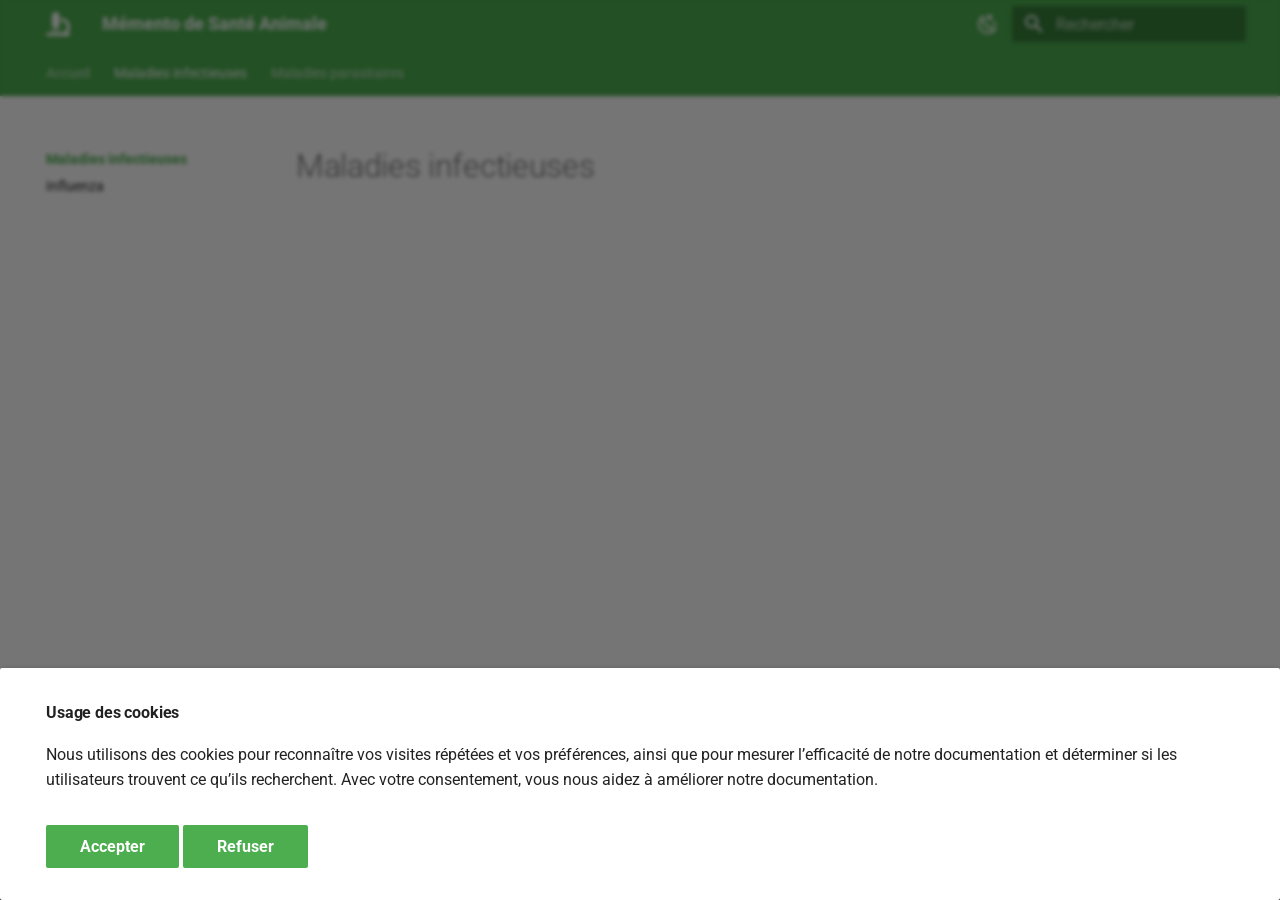
==== maladies_infectieuses/index.html @ 8d5abc20 "Deployed 63d54c4 with MkDocs version: 1.6.1" ====
<!doctype html>
<html lang="fr" class="no-js">
  <head>
    
      <meta charset="utf-8">
      <meta name="viewport" content="width=device-width,initial-scale=1">
      
        <meta name="description" content="Mémento destiné aux technicien(ne)s de laboratoire en Santé Animale">
      
      
        <meta name="author" content="Olivier ROGER">
      
      
        <link rel="canonical" href="https://olivier-roger-vet.github.io/sante-animale-tech/maladies_infectieuses/index.html">
      
      
        <link rel="prev" href="../index.html">
      
      
        <link rel="next" href="influenza.html">
      
      
      <link rel="icon" href="../assets/images/favicon.png">
      <meta name="generator" content="mkdocs-1.6.1, mkdocs-material-9.5.20">
    
    
      
        <title>Maladies infectieuses - Mémento de Santé Animale</title>
      
    
    
      <link rel="stylesheet" href="../assets/stylesheets/main.66ac8b77.min.css">
      
        
        <link rel="stylesheet" href="../assets/stylesheets/palette.06af60db.min.css">
      
      

  
  
  
  
  <style>:root{--md-annotation-icon:url('data:image/svg+xml;charset=utf-8,<svg xmlns="http://www.w3.org/2000/svg" viewBox="0 0 24 24"><path d="M12 20c-4.41 0-8-3.59-8-8s3.59-8 8-8 8 3.59 8 8-3.59 8-8 8m0-18A10 10 0 0 0 2 12a10 10 0 0 0 10 10 10 10 0 0 0 10-10A10 10 0 0 0 12 2m1 5h-2v4H7v2h4v4h2v-4h4v-2h-4V7Z"/></svg>');}</style>


    
    
      
    
    
      
        
        
        <link rel="preconnect" href="https://fonts.gstatic.com" crossorigin>
        <link rel="stylesheet" href="https://fonts.googleapis.com/css?family=Roboto:300,300i,400,400i,700,700i%7CRoboto+Mono:400,400i,700,700i&display=fallback">
        <style>:root{--md-text-font:"Roboto";--md-code-font:"Roboto Mono"}</style>
      
    
    
      <link rel="stylesheet" href="../stylesheets/extra.css">
    
    <script>__md_scope=new URL("..",location),__md_hash=e=>[...e].reduce((e,_)=>(e<<5)-e+_.charCodeAt(0),0),__md_get=(e,_=localStorage,t=__md_scope)=>JSON.parse(_.getItem(t.pathname+"."+e)),__md_set=(e,_,t=localStorage,a=__md_scope)=>{try{t.setItem(a.pathname+"."+e,JSON.stringify(_))}catch(e){}}</script>
    
      

    
    
    
  </head>
  
  
    
    
      
    
    
    
    
    <body dir="ltr" data-md-color-scheme="default" data-md-color-primary="green" data-md-color-accent="pink">
  
    
    <input class="md-toggle" data-md-toggle="drawer" type="checkbox" id="__drawer" autocomplete="off">
    <input class="md-toggle" data-md-toggle="search" type="checkbox" id="__search" autocomplete="off">
    <label class="md-overlay" for="__drawer"></label>
    <div data-md-component="skip">
      
        
        <a href="#maladies-infectieuses" class="md-skip">
          Aller au contenu
        </a>
      
    </div>
    <div data-md-component="announce">
      
    </div>
    
    
      

<header class="md-header" data-md-component="header">
  <nav class="md-header__inner md-grid" aria-label="En-tête">
    <a href="../index.html" title="Mémento de Santé Animale" class="md-header__button md-logo" aria-label="Mémento de Santé Animale" data-md-component="logo">
      
  
  <svg xmlns="http://www.w3.org/2000/svg" viewBox="0 0 512 512"><!--! Font Awesome Free 6.5.2 by @fontawesome - https://fontawesome.com License - https://fontawesome.com/license/free (Icons: CC BY 4.0, Fonts: SIL OFL 1.1, Code: MIT License) Copyright 2024 Fonticons, Inc.--><path d="M160 32c0-17.7 14.3-32 32-32h32c17.7 0 32 14.3 32 32 17.7 0 32 14.3 32 32v224c0 17.7-14.3 32-32 32 0 17.7-14.3 32-32 32h-32c-17.7 0-32-14.3-32-32-17.7 0-32-14.3-32-32V64c0-17.7 14.3-32 32-32zM32 448h288c70.7 0 128-57.3 128-128s-57.3-128-128-128v-64c106 0 192 86 192 192 0 49.2-18.5 94-48.9 128H480c17.7 0 32 14.3 32 32s-14.3 32-32 32H32c-17.7 0-32-14.3-32-32s14.3-32 32-32zm80-64h192c8.8 0 16 7.2 16 16s-7.2 16-16 16H112c-8.8 0-16-7.2-16-16s7.2-16 16-16z"/></svg>

    </a>
    <label class="md-header__button md-icon" for="__drawer">
      
      <svg xmlns="http://www.w3.org/2000/svg" viewBox="0 0 24 24"><path d="M3 6h18v2H3V6m0 5h18v2H3v-2m0 5h18v2H3v-2Z"/></svg>
    </label>
    <div class="md-header__title" data-md-component="header-title">
      <div class="md-header__ellipsis">
        <div class="md-header__topic">
          <span class="md-ellipsis">
            Mémento de Santé Animale
          </span>
        </div>
        <div class="md-header__topic" data-md-component="header-topic">
          <span class="md-ellipsis">
            
              Maladies infectieuses
            
          </span>
        </div>
      </div>
    </div>
    
      
        <form class="md-header__option" data-md-component="palette">
  
    
    
    
    <input class="md-option" data-md-color-media="(prefers-color-scheme: light)" data-md-color-scheme="default" data-md-color-primary="green" data-md-color-accent="pink"  aria-label="Afficher le mode sombre"  type="radio" name="__palette" id="__palette_0">
    
      <label class="md-header__button md-icon" title="Afficher le mode sombre" for="__palette_1" hidden>
        <svg xmlns="http://www.w3.org/2000/svg" viewBox="0 0 24 24"><path d="m17.75 4.09-2.53 1.94.91 3.06-2.63-1.81-2.63 1.81.91-3.06-2.53-1.94L12.44 4l1.06-3 1.06 3 3.19.09m3.5 6.91-1.64 1.25.59 1.98-1.7-1.17-1.7 1.17.59-1.98L15.75 11l2.06-.05L18.5 9l.69 1.95 2.06.05m-2.28 4.95c.83-.08 1.72 1.1 1.19 1.85-.32.45-.66.87-1.08 1.27C15.17 23 8.84 23 4.94 19.07c-3.91-3.9-3.91-10.24 0-14.14.4-.4.82-.76 1.27-1.08.75-.53 1.93.36 1.85 1.19-.27 2.86.69 5.83 2.89 8.02a9.96 9.96 0 0 0 8.02 2.89m-1.64 2.02a12.08 12.08 0 0 1-7.8-3.47c-2.17-2.19-3.33-5-3.49-7.82-2.81 3.14-2.7 7.96.31 10.98 3.02 3.01 7.84 3.12 10.98.31Z"/></svg>
      </label>
    
  
    
    
    
    <input class="md-option" data-md-color-media="(prefers-color-scheme: dark)" data-md-color-scheme="slate" data-md-color-primary="blue" data-md-color-accent="pink"  aria-label="Afficher le mode clair"  type="radio" name="__palette" id="__palette_1">
    
      <label class="md-header__button md-icon" title="Afficher le mode clair" for="__palette_0" hidden>
        <svg xmlns="http://www.w3.org/2000/svg" viewBox="0 0 24 24"><path d="M12 7a5 5 0 0 1 5 5 5 5 0 0 1-5 5 5 5 0 0 1-5-5 5 5 0 0 1 5-5m0 2a3 3 0 0 0-3 3 3 3 0 0 0 3 3 3 3 0 0 0 3-3 3 3 0 0 0-3-3m0-7 2.39 3.42C13.65 5.15 12.84 5 12 5c-.84 0-1.65.15-2.39.42L12 2M3.34 7l4.16-.35A7.2 7.2 0 0 0 5.94 8.5c-.44.74-.69 1.5-.83 2.29L3.34 7m.02 10 1.76-3.77a7.131 7.131 0 0 0 2.38 4.14L3.36 17M20.65 7l-1.77 3.79a7.023 7.023 0 0 0-2.38-4.15l4.15.36m-.01 10-4.14.36c.59-.51 1.12-1.14 1.54-1.86.42-.73.69-1.5.83-2.29L20.64 17M12 22l-2.41-3.44c.74.27 1.55.44 2.41.44.82 0 1.63-.17 2.37-.44L12 22Z"/></svg>
      </label>
    
  
</form>
      
    
    
      <script>var media,input,key,value,palette=__md_get("__palette");if(palette&&palette.color){"(prefers-color-scheme)"===palette.color.media&&(media=matchMedia("(prefers-color-scheme: light)"),input=document.querySelector(media.matches?"[data-md-color-media='(prefers-color-scheme: light)']":"[data-md-color-media='(prefers-color-scheme: dark)']"),palette.color.media=input.getAttribute("data-md-color-media"),palette.color.scheme=input.getAttribute("data-md-color-scheme"),palette.color.primary=input.getAttribute("data-md-color-primary"),palette.color.accent=input.getAttribute("data-md-color-accent"));for([key,value]of Object.entries(palette.color))document.body.setAttribute("data-md-color-"+key,value)}</script>
    
    
    
      <label class="md-header__button md-icon" for="__search">
        
        <svg xmlns="http://www.w3.org/2000/svg" viewBox="0 0 24 24"><path d="M9.5 3A6.5 6.5 0 0 1 16 9.5c0 1.61-.59 3.09-1.56 4.23l.27.27h.79l5 5-1.5 1.5-5-5v-.79l-.27-.27A6.516 6.516 0 0 1 9.5 16 6.5 6.5 0 0 1 3 9.5 6.5 6.5 0 0 1 9.5 3m0 2C7 5 5 7 5 9.5S7 14 9.5 14 14 12 14 9.5 12 5 9.5 5Z"/></svg>
      </label>
      <div class="md-search" data-md-component="search" role="dialog">
  <label class="md-search__overlay" for="__search"></label>
  <div class="md-search__inner" role="search">
    <form class="md-search__form" name="search">
      <input type="text" class="md-search__input" name="query" aria-label="Rechercher" placeholder="Rechercher" autocapitalize="off" autocorrect="off" autocomplete="off" spellcheck="false" data-md-component="search-query" required>
      <label class="md-search__icon md-icon" for="__search">
        
        <svg xmlns="http://www.w3.org/2000/svg" viewBox="0 0 24 24"><path d="M9.5 3A6.5 6.5 0 0 1 16 9.5c0 1.61-.59 3.09-1.56 4.23l.27.27h.79l5 5-1.5 1.5-5-5v-.79l-.27-.27A6.516 6.516 0 0 1 9.5 16 6.5 6.5 0 0 1 3 9.5 6.5 6.5 0 0 1 9.5 3m0 2C7 5 5 7 5 9.5S7 14 9.5 14 14 12 14 9.5 12 5 9.5 5Z"/></svg>
        
        <svg xmlns="http://www.w3.org/2000/svg" viewBox="0 0 24 24"><path d="M20 11v2H8l5.5 5.5-1.42 1.42L4.16 12l7.92-7.92L13.5 5.5 8 11h12Z"/></svg>
      </label>
      <nav class="md-search__options" aria-label="Recherche">
        
          <a href="javascript:void(0)" class="md-search__icon md-icon" title="Partager" aria-label="Partager" data-clipboard data-clipboard-text="" data-md-component="search-share" tabindex="-1">
            
            <svg xmlns="http://www.w3.org/2000/svg" viewBox="0 0 24 24"><path d="M18 16.08c-.76 0-1.44.3-1.96.77L8.91 12.7c.05-.23.09-.46.09-.7 0-.24-.04-.47-.09-.7l7.05-4.11c.54.5 1.25.81 2.04.81a3 3 0 0 0 3-3 3 3 0 0 0-3-3 3 3 0 0 0-3 3c0 .24.04.47.09.7L8.04 9.81C7.5 9.31 6.79 9 6 9a3 3 0 0 0-3 3 3 3 0 0 0 3 3c.79 0 1.5-.31 2.04-.81l7.12 4.15c-.05.21-.08.43-.08.66 0 1.61 1.31 2.91 2.92 2.91 1.61 0 2.92-1.3 2.92-2.91A2.92 2.92 0 0 0 18 16.08Z"/></svg>
          </a>
        
        <button type="reset" class="md-search__icon md-icon" title="Effacer" aria-label="Effacer" tabindex="-1">
          
          <svg xmlns="http://www.w3.org/2000/svg" viewBox="0 0 24 24"><path d="M19 6.41 17.59 5 12 10.59 6.41 5 5 6.41 10.59 12 5 17.59 6.41 19 12 13.41 17.59 19 19 17.59 13.41 12 19 6.41Z"/></svg>
        </button>
      </nav>
      
        <div class="md-search__suggest" data-md-component="search-suggest"></div>
      
    </form>
    <div class="md-search__output">
      <div class="md-search__scrollwrap" data-md-scrollfix>
        <div class="md-search-result" data-md-component="search-result">
          <div class="md-search-result__meta">
            Initialisation de la recherche
          </div>
          <ol class="md-search-result__list" role="presentation"></ol>
        </div>
      </div>
    </div>
  </div>
</div>
    
    
  </nav>
  
</header>
    
    <div class="md-container" data-md-component="container">
      
      
        
          
            
<nav class="md-tabs" aria-label="Onglets" data-md-component="tabs">
  <div class="md-grid">
    <ul class="md-tabs__list">
      
        
  
  
  
    <li class="md-tabs__item">
      <a href="../index.html" class="md-tabs__link">
        
  
    
  
  Accueil

      </a>
    </li>
  

      
        
  
  
    
  
  
    
    
      <li class="md-tabs__item md-tabs__item--active">
        <a href="index.html" class="md-tabs__link">
          
  
    
  
  Maladies infectieuses

        </a>
      </li>
    
  

      
        
  
  
  
    <li class="md-tabs__item">
      <a href="../maladies_parasitaires/index.html" class="md-tabs__link">
        
  
    
  
  Maladies parasitaires

      </a>
    </li>
  

      
    </ul>
  </div>
</nav>
          
        
      
      <main class="md-main" data-md-component="main">
        <div class="md-main__inner md-grid">
          
            
              
              <div class="md-sidebar md-sidebar--primary" data-md-component="sidebar" data-md-type="navigation" >
                <div class="md-sidebar__scrollwrap">
                  <div class="md-sidebar__inner">
                    


  


<nav class="md-nav md-nav--primary md-nav--lifted" aria-label="Navigation" data-md-level="0">
  <label class="md-nav__title" for="__drawer">
    <a href="../index.html" title="Mémento de Santé Animale" class="md-nav__button md-logo" aria-label="Mémento de Santé Animale" data-md-component="logo">
      
  
  <svg xmlns="http://www.w3.org/2000/svg" viewBox="0 0 512 512"><!--! Font Awesome Free 6.5.2 by @fontawesome - https://fontawesome.com License - https://fontawesome.com/license/free (Icons: CC BY 4.0, Fonts: SIL OFL 1.1, Code: MIT License) Copyright 2024 Fonticons, Inc.--><path d="M160 32c0-17.7 14.3-32 32-32h32c17.7 0 32 14.3 32 32 17.7 0 32 14.3 32 32v224c0 17.7-14.3 32-32 32 0 17.7-14.3 32-32 32h-32c-17.7 0-32-14.3-32-32-17.7 0-32-14.3-32-32V64c0-17.7 14.3-32 32-32zM32 448h288c70.7 0 128-57.3 128-128s-57.3-128-128-128v-64c106 0 192 86 192 192 0 49.2-18.5 94-48.9 128H480c17.7 0 32 14.3 32 32s-14.3 32-32 32H32c-17.7 0-32-14.3-32-32s14.3-32 32-32zm80-64h192c8.8 0 16 7.2 16 16s-7.2 16-16 16H112c-8.8 0-16-7.2-16-16s7.2-16 16-16z"/></svg>

    </a>
    Mémento de Santé Animale
  </label>
  
  <ul class="md-nav__list" data-md-scrollfix>
    
      
      
  
  
  
  
    <li class="md-nav__item">
      <a href="../index.html" class="md-nav__link">
        
  
  <span class="md-ellipsis">
    Accueil
  </span>
  

      </a>
    </li>
  

    
      
      
  
  
    
  
  
  
    
    
      
        
          
        
      
        
      
    
    
      
        
        
      
      
    
    
    <li class="md-nav__item md-nav__item--active md-nav__item--section md-nav__item--nested">
      
        
        
        <input class="md-nav__toggle md-toggle " type="checkbox" id="__nav_2" checked>
        
          
          
          <div class="md-nav__link md-nav__container">
            <a href="index.html" class="md-nav__link md-nav__link--active">
              
  
  <span class="md-ellipsis">
    Maladies infectieuses
  </span>
  

            </a>
            
              
              <label class="md-nav__link md-nav__link--active" for="__nav_2" id="__nav_2_label" tabindex="">
                <span class="md-nav__icon md-icon"></span>
              </label>
            
          </div>
        
        <nav class="md-nav" data-md-level="1" aria-labelledby="__nav_2_label" aria-expanded="true">
          <label class="md-nav__title" for="__nav_2">
            <span class="md-nav__icon md-icon"></span>
            Maladies infectieuses
          </label>
          <ul class="md-nav__list" data-md-scrollfix>
            
              
            
              
                
  
  
  
  
    <li class="md-nav__item">
      <a href="influenza.html" class="md-nav__link">
        
  
  <span class="md-ellipsis">
    Influenza
  </span>
  

      </a>
    </li>
  

              
            
          </ul>
        </nav>
      
    </li>
  

    
      
      
  
  
  
  
    <li class="md-nav__item">
      <a href="../maladies_parasitaires/index.html" class="md-nav__link">
        
  
  <span class="md-ellipsis">
    Maladies parasitaires
  </span>
  

      </a>
    </li>
  

    
  </ul>
</nav>
                  </div>
                </div>
              </div>
            
            
              
              <div class="md-sidebar md-sidebar--secondary" data-md-component="sidebar" data-md-type="toc" >
                <div class="md-sidebar__scrollwrap">
                  <div class="md-sidebar__inner">
                    

<nav class="md-nav md-nav--secondary" aria-label="Table des matières">
  
  
  
    
  
  
</nav>
                  </div>
                </div>
              </div>
            
          
          
            <div class="md-content" data-md-component="content">
              <article class="md-content__inner md-typeset">
                
                  


<h1 id="maladies-infectieuses">Maladies infectieuses</h1>












                
              </article>
            </div>
          
          
<script>var target=document.getElementById(location.hash.slice(1));target&&target.name&&(target.checked=target.name.startsWith("__tabbed_"))</script>
        </div>
        
          <button type="button" class="md-top md-icon" data-md-component="top" hidden>
  
  <svg xmlns="http://www.w3.org/2000/svg" viewBox="0 0 24 24"><path d="M13 20h-2V8l-5.5 5.5-1.42-1.42L12 4.16l7.92 7.92-1.42 1.42L13 8v12Z"/></svg>
  Retour en haut de la page
</button>
        
      </main>
      
        <footer class="md-footer">
  
    
      
      <nav class="md-footer__inner md-grid" aria-label="Pied de page" >
        
          
          <a href="../index.html" class="md-footer__link md-footer__link--prev" aria-label="Précédent: Accueil">
            <div class="md-footer__button md-icon">
              
              <svg xmlns="http://www.w3.org/2000/svg" viewBox="0 0 24 24"><path d="M20 11v2H8l5.5 5.5-1.42 1.42L4.16 12l7.92-7.92L13.5 5.5 8 11h12Z"/></svg>
            </div>
            <div class="md-footer__title">
              <span class="md-footer__direction">
                Précédent
              </span>
              <div class="md-ellipsis">
                Accueil
              </div>
            </div>
          </a>
        
        
          
          <a href="influenza.html" class="md-footer__link md-footer__link--next" aria-label="Suivant: Influenza">
            <div class="md-footer__title">
              <span class="md-footer__direction">
                Suivant
              </span>
              <div class="md-ellipsis">
                Influenza
              </div>
            </div>
            <div class="md-footer__button md-icon">
              
              <svg xmlns="http://www.w3.org/2000/svg" viewBox="0 0 24 24"><path d="M4 11v2h12l-5.5 5.5 1.42 1.42L19.84 12l-7.92-7.92L10.5 5.5 16 11H4Z"/></svg>
            </div>
          </a>
        
      </nav>
    
  
  <div class="md-footer-meta md-typeset">
    <div class="md-footer-meta__inner md-grid">
      <div class="md-copyright">
  
    <div class="md-copyright__highlight">
      Copyright &copy; 2026 Olivier ROGER
    </div>
  
  
</div>
      
    </div>
  </div>
</footer>
      
    </div>
    <div class="md-dialog" data-md-component="dialog">
      <div class="md-dialog__inner md-typeset"></div>
    </div>
    
    
      <div class="md-consent" data-md-component="consent" id="__consent" hidden>
        <div class="md-consent__overlay"></div>
        <aside class="md-consent__inner">
          <form class="md-consent__form md-grid md-typeset" name="consent">
            





  

<h4>Usage des cookies</h4>
<p>Nous utilisons des cookies pour reconnaître vos visites répétées et vos préférences, ainsi que pour mesurer l’efficacité de notre documentation et déterminer si les utilisateurs trouvent ce qu’ils recherchent. Avec votre consentement, vous nous aidez à améliorer notre documentation.</p>
<input class="md-toggle" type="checkbox" id="__settings" checked>
<div class="md-consent__settings">
  <ul class="task-list">
    
  </ul>
</div>
<div class="md-consent__controls">
  
    
      <button class="md-button md-button--primary">Accepter</button>
    
    
    
  
    
    
      <button type="reset" class="md-button md-button--primary">Refuser</button>
    
    
  
</div>
          </form>
        </aside>
      </div>
      <script>var consent=__md_get("__consent");if(consent)for(var input of document.forms.consent.elements)input.name&&(input.checked=consent[input.name]||!1);else"file:"!==location.protocol&&setTimeout(function(){document.querySelector("[data-md-component=consent]").hidden=!1},250);var action,form=document.forms.consent;for(action of["submit","reset"])form.addEventListener(action,function(e){if(e.preventDefault(),"reset"===e.type)for(var n of document.forms.consent.elements)n.name&&(n.checked=!1);__md_set("__consent",Object.fromEntries(Array.from(new FormData(form).keys()).map(function(e){return[e,!0]}))),location.hash="",location.reload()})</script>
    
    <script id="__config" type="application/json">{"base": "..", "features": ["announce.dismiss", "content.action.edit", "content.action.view", "content.code.annotate", "content.code.copy", "content.tooltips", "navigation.path", "navigation.footer", "navigation.indexes", "navigation.tabs", "navigation.top", "navigation.tracking", "search.highlight", "search.share", "search.suggest", "toc.follow"], "search": "../assets/javascripts/workers/search.b8dbb3d2.min.js", "tags": {"Takeaway": "takeaway"}, "translations": {"clipboard.copied": "Copi\u00e9 dans le presse-papier", "clipboard.copy": "Copier dans le presse-papier", "search.result.more.one": "1 de plus sur cette page", "search.result.more.other": "# de plus sur cette page", "search.result.none": "Aucun document trouv\u00e9", "search.result.one": "1 document trouv\u00e9", "search.result.other": "# documents trouv\u00e9s", "search.result.placeholder": "Taper pour d\u00e9marrer la recherche", "search.result.term.missing": "Non trouv\u00e9", "select.version": "S\u00e9lectionner la version"}}</script>
    
    
      <script src="../assets/javascripts/bundle.dd8806f2.min.js"></script>
      
    
  </body>
</html>
---- assets/stylesheets/main.66ac8b77.min.css ----
@charset "UTF-8";html{-webkit-text-size-adjust:none;-moz-text-size-adjust:none;text-size-adjust:none;box-sizing:border-box}*,:after,:before{box-sizing:inherit}@media (prefers-reduced-motion){*,:after,:before{transition:none!important}}body{margin:0}a,button,input,label{-webkit-tap-highlight-color:transparent}a{color:inherit;text-decoration:none}hr{border:0;box-sizing:initial;display:block;height:.05rem;overflow:visible;padding:0}small{font-size:80%}sub,sup{line-height:1em}img{border-style:none}table{border-collapse:initial;border-spacing:0}td,th{font-weight:400;vertical-align:top}button{background:#0000;border:0;font-family:inherit;font-size:inherit;margin:0;padding:0}input{border:0;outline:none}:root{--md-primary-fg-color:#4051b5;--md-primary-fg-color--light:#5d6cc0;--md-primary-fg-color--dark:#303fa1;--md-primary-bg-color:#fff;--md-primary-bg-color--light:#ffffffb3;--md-accent-fg-color:#526cfe;--md-accent-fg-color--transparent:#526cfe1a;--md-accent-bg-color:#fff;--md-accent-bg-color--light:#ffffffb3}[data-md-color-scheme=default]{color-scheme:light}[data-md-color-scheme=default] img[src$="#gh-dark-mode-only"],[data-md-color-scheme=default] img[src$="#only-dark"]{display:none}:root,[data-md-color-scheme=default]{--md-hue:225deg;--md-default-fg-color:#000000de;--md-default-fg-color--light:#0000008a;--md-default-fg-color--lighter:#00000052;--md-default-fg-color--lightest:#00000012;--md-default-bg-color:#fff;--md-default-bg-color--light:#ffffffb3;--md-default-bg-color--lighter:#ffffff4d;--md-default-bg-color--lightest:#ffffff1f;--md-code-fg-color:#36464e;--md-code-bg-color:#f5f5f5;--md-code-hl-color:#4287ff;--md-code-hl-color--light:#4287ff1a;--md-code-hl-number-color:#d52a2a;--md-code-hl-special-color:#db1457;--md-code-hl-function-color:#a846b9;--md-code-hl-constant-color:#6e59d9;--md-code-hl-keyword-color:#3f6ec6;--md-code-hl-string-color:#1c7d4d;--md-code-hl-name-color:var(--md-code-fg-color);--md-code-hl-operator-color:var(--md-default-fg-color--light);--md-code-hl-punctuation-color:var(--md-default-fg-color--light);--md-code-hl-comment-color:var(--md-default-fg-color--light);--md-code-hl-generic-color:var(--md-default-fg-color--light);--md-code-hl-variable-color:var(--md-default-fg-color--light);--md-typeset-color:var(--md-default-fg-color);--md-typeset-a-color:var(--md-primary-fg-color);--md-typeset-del-color:#f5503d26;--md-typeset-ins-color:#0bd57026;--md-typeset-kbd-color:#fafafa;--md-typeset-kbd-accent-color:#fff;--md-typeset-kbd-border-color:#b8b8b8;--md-typeset-mark-color:#ffff0080;--md-typeset-table-color:#0000001f;--md-typeset-table-color--light:rgba(0,0,0,.035);--md-admonition-fg-color:var(--md-default-fg-color);--md-admonition-bg-color:var(--md-default-bg-color);--md-warning-fg-color:#000000de;--md-warning-bg-color:#ff9;--md-footer-fg-color:#fff;--md-footer-fg-color--light:#ffffffb3;--md-footer-fg-color--lighter:#ffffff73;--md-footer-bg-color:#000000de;--md-footer-bg-color--dark:#00000052;--md-shadow-z1:0 0.2rem 0.5rem #0000000d,0 0 0.05rem #0000001a;--md-shadow-z2:0 0.2rem 0.5rem #0000001a,0 0 0.05rem #00000040;--md-shadow-z3:0 0.2rem 0.5rem #0003,0 0 0.05rem #00000059}.md-icon svg{fill:currentcolor;display:block;height:1.2rem;width:1.2rem}body{-webkit-font-smoothing:antialiased;-moz-osx-font-smoothing:grayscale;--md-text-font-family:var(--md-text-font,_),-apple-system,BlinkMacSystemFont,Helvetica,Arial,sans-serif;--md-code-font-family:var(--md-code-font,_),SFMono-Regular,Consolas,Menlo,monospace}aside,body,input{font-feature-settings:"kern","liga";color:var(--md-typeset-color);font-family:var(--md-text-font-family)}code,kbd,pre{font-feature-settings:"kern";font-family:var(--md-code-font-family)}:root{--md-typeset-table-sort-icon:url('data:image/svg+xml;charset=utf-8,<svg xmlns="http://www.w3.org/2000/svg" viewBox="0 0 24 24"><path d="m18 21-4-4h3V7h-3l4-4 4 4h-3v10h3M2 19v-2h10v2M2 13v-2h7v2M2 7V5h4v2H2Z"/></svg>');--md-typeset-table-sort-icon--asc:url('data:image/svg+xml;charset=utf-8,<svg xmlns="http://www.w3.org/2000/svg" viewBox="0 0 24 24"><path d="M19 17h3l-4 4-4-4h3V3h2M2 17h10v2H2M6 5v2H2V5m0 6h7v2H2v-2Z"/></svg>');--md-typeset-table-sort-icon--desc:url('data:image/svg+xml;charset=utf-8,<svg xmlns="http://www.w3.org/2000/svg" viewBox="0 0 24 24"><path d="M19 7h3l-4-4-4 4h3v14h2M2 17h10v2H2M6 5v2H2V5m0 6h7v2H2v-2Z"/></svg>')}.md-typeset{-webkit-print-color-adjust:exact;color-adjust:exact;font-size:.8rem;line-height:1.6}@media print{.md-typeset{font-size:.68rem}}.md-typeset blockquote,.md-typeset dl,.md-typeset figure,.md-typeset ol,.md-typeset pre,.md-typeset ul{margin-bottom:1em;margin-top:1em}.md-typeset h1{color:var(--md-default-fg-color--light);font-size:2em;line-height:1.3;margin:0 0 1.25em}.md-typeset h1,.md-typeset h2{font-weight:300;letter-spacing:-.01em}.md-typeset h2{font-size:1.5625em;line-height:1.4;margin:1.6em 0 .64em}.md-typeset h3{font-size:1.25em;font-weight:400;letter-spacing:-.01em;line-height:1.5;margin:1.6em 0 .8em}.md-typeset h2+h3{margin-top:.8em}.md-typeset h4{font-weight:700;letter-spacing:-.01em;margin:1em 0}.md-typeset h5,.md-typeset h6{color:var(--md-default-fg-color--light);font-size:.8em;font-weight:700;letter-spacing:-.01em;margin:1.25em 0}.md-typeset h5{text-transform:uppercase}.md-typeset hr{border-bottom:.05rem solid var(--md-default-fg-color--lightest);display:flow-root;margin:1.5em 0}.md-typeset a{color:var(--md-typeset-a-color);word-break:break-word}.md-typeset a,.md-typeset a:before{transition:color 125ms}.md-typeset a:focus,.md-typeset a:hover{color:var(--md-accent-fg-color)}.md-typeset a:focus code,.md-typeset a:hover code{background-color:var(--md-accent-fg-color--transparent)}.md-typeset a code{color:currentcolor;transition:background-color 125ms}.md-typeset a.focus-visible{outline-color:var(--md-accent-fg-color);outline-offset:.2rem}.md-typeset code,.md-typeset kbd,.md-typeset pre{color:var(--md-code-fg-color);direction:ltr;font-variant-ligatures:none}@media print{.md-typeset code,.md-typeset kbd,.md-typeset pre{white-space:pre-wrap}}.md-typeset code{background-color:var(--md-code-bg-color);border-radius:.1rem;-webkit-box-decoration-break:clone;box-decoration-break:clone;font-size:.85em;padding:0 .2941176471em;word-break:break-word}.md-typeset code:not(.focus-visible){-webkit-tap-highlight-color:transparent;outline:none}.md-typeset pre{display:flow-root;line-height:1.4;position:relative}.md-typeset pre>code{-webkit-box-decoration-break:slice;box-decoration-break:slice;box-shadow:none;display:block;margin:0;outline-color:var(--md-accent-fg-color);overflow:auto;padding:.7720588235em 1.1764705882em;scrollbar-color:var(--md-default-fg-color--lighter) #0000;scrollbar-width:thin;touch-action:auto;word-break:normal}.md-typeset pre>code:hover{scrollbar-color:var(--md-accent-fg-color) #0000}.md-typeset pre>code::-webkit-scrollbar{height:.2rem;width:.2rem}.md-typeset pre>code::-webkit-scrollbar-thumb{background-color:var(--md-default-fg-color--lighter)}.md-typeset pre>code::-webkit-scrollbar-thumb:hover{background-color:var(--md-accent-fg-color)}.md-typeset kbd{background-color:var(--md-typeset-kbd-color);border-radius:.1rem;box-shadow:0 .1rem 0 .05rem var(--md-typeset-kbd-border-color),0 .1rem 0 var(--md-typeset-kbd-border-color),0 -.1rem .2rem var(--md-typeset-kbd-accent-color) inset;color:var(--md-default-fg-color);display:inline-block;font-size:.75em;padding:0 .6666666667em;vertical-align:text-top;word-break:break-word}.md-typeset mark{background-color:var(--md-typeset-mark-color);-webkit-box-decoration-break:clone;box-decoration-break:clone;color:inherit;word-break:break-word}.md-typeset abbr{border-bottom:.05rem dotted var(--md-default-fg-color--light);cursor:help;text-decoration:none}.md-typeset small{opacity:.75}[dir=ltr] .md-typeset sub,[dir=ltr] .md-typeset sup{margin-left:.078125em}[dir=rtl] .md-typeset sub,[dir=rtl] .md-typeset sup{margin-right:.078125em}[dir=ltr] .md-typeset blockquote{padding-left:.6rem}[dir=rtl] .md-typeset blockquote{padding-right:.6rem}[dir=ltr] .md-typeset blockquote{border-left:.2rem solid var(--md-default-fg-color--lighter)}[dir=rtl] .md-typeset blockquote{border-right:.2rem solid var(--md-default-fg-color--lighter)}.md-typeset blockquote{color:var(--md-default-fg-color--light);margin-left:0;margin-right:0}.md-typeset ul{list-style-type:disc}[dir=ltr] .md-typeset ol,[dir=ltr] .md-typeset ul{margin-left:.625em}[dir=rtl] .md-typeset ol,[dir=rtl] .md-typeset ul{margin-right:.625em}.md-typeset ol,.md-typeset ul{padding:0}.md-typeset ol:not([hidden]),.md-typeset ul:not([hidden]){display:flow-root}.md-typeset ol ol,.md-typeset ul ol{list-style-type:lower-alpha}.md-typeset ol ol ol,.md-typeset ul ol ol{list-style-type:lower-roman}[dir=ltr] .md-typeset ol li,[dir=ltr] .md-typeset ul li{margin-left:1.25em}[dir=rtl] .md-typeset ol li,[dir=rtl] .md-typeset ul li{margin-right:1.25em}.md-typeset ol li,.md-typeset ul li{margin-bottom:.5em}.md-typeset ol li blockquote,.md-typeset ol li p,.md-typeset ul li blockquote,.md-typeset ul li p{margin:.5em 0}.md-typeset ol li:last-child,.md-typeset ul li:last-child{margin-bottom:0}[dir=ltr] .md-typeset ol li ol,[dir=ltr] .md-typeset ol li ul,[dir=ltr] .md-typeset ul li ol,[dir=ltr] .md-typeset ul li ul{margin-left:.625em}[dir=rtl] .md-typeset ol li ol,[dir=rtl] .md-typeset ol li ul,[dir=rtl] .md-typeset ul li ol,[dir=rtl] .md-typeset ul li ul{margin-right:.625em}.md-typeset ol li ol,.md-typeset ol li ul,.md-typeset ul li ol,.md-typeset ul li ul{margin-bottom:.5em;margin-top:.5em}[dir=ltr] .md-typeset dd{margin-left:1.875em}[dir=rtl] .md-typeset dd{margin-right:1.875em}.md-typeset dd{margin-bottom:1.5em;margin-top:1em}.md-typeset img,.md-typeset svg,.md-typeset video{height:auto;max-width:100%}.md-typeset img[align=left]{margin:1em 1em 1em 0}.md-typeset img[align=right]{margin:1em 0 1em 1em}.md-typeset img[align]:only-child{margin-top:0}.md-typeset figure{display:flow-root;margin:1em auto;max-width:100%;text-align:center;width:-moz-fit-content;width:fit-content}.md-typeset figure img{display:block;margin:0 auto}.md-typeset figcaption{font-style:italic;margin:1em auto;max-width:24rem}.md-typeset iframe{max-width:100%}.md-typeset table:not([class]){background-color:var(--md-default-bg-color);border:.05rem solid var(--md-typeset-table-color);border-radius:.1rem;display:inline-block;font-size:.64rem;max-width:100%;overflow:auto;touch-action:auto}@media print{.md-typeset table:not([class]){display:table}}.md-typeset table:not([class])+*{margin-top:1.5em}.md-typeset table:not([class]) td>:first-child,.md-typeset table:not([class]) th>:first-child{margin-top:0}.md-typeset table:not([class]) td>:last-child,.md-typeset table:not([class]) th>:last-child{margin-bottom:0}.md-typeset table:not([class]) td:not([align]),.md-typeset table:not([class]) th:not([align]){text-align:left}[dir=rtl] .md-typeset table:not([class]) td:not([align]),[dir=rtl] .md-typeset table:not([class]) th:not([align]){text-align:right}.md-typeset table:not([class]) th{font-weight:700;min-width:5rem;padding:.9375em 1.25em;vertical-align:top}.md-typeset table:not([class]) td{border-top:.05rem solid var(--md-typeset-table-color);padding:.9375em 1.25em;vertical-align:top}.md-typeset table:not([class]) tbody tr{transition:background-color 125ms}.md-typeset table:not([class]) tbody tr:hover{background-color:var(--md-typeset-table-color--light);box-shadow:0 .05rem 0 var(--md-default-bg-color) inset}.md-typeset table:not([class]) a{word-break:normal}.md-typeset table th[role=columnheader]{cursor:pointer}[dir=ltr] .md-typeset table th[role=columnheader]:after{margin-left:.5em}[dir=rtl] .md-typeset table th[role=columnheader]:after{margin-right:.5em}.md-typeset table th[role=columnheader]:after{content:"";display:inline-block;height:1.2em;-webkit-mask-image:var(--md-typeset-table-sort-icon);mask-image:var(--md-typeset-table-sort-icon);-webkit-mask-repeat:no-repeat;mask-repeat:no-repeat;-webkit-mask-size:contain;mask-size:contain;transition:background-color 125ms;vertical-align:text-bottom;width:1.2em}.md-typeset table th[role=columnheader]:hover:after{background-color:var(--md-default-fg-color--lighter)}.md-typeset table th[role=columnheader][aria-sort=ascending]:after{background-color:var(--md-default-fg-color--light);-webkit-mask-image:var(--md-typeset-table-sort-icon--asc);mask-image:var(--md-typeset-table-sort-icon--asc)}.md-typeset table th[role=columnheader][aria-sort=descending]:after{background-color:var(--md-default-fg-color--light);-webkit-mask-image:var(--md-typeset-table-sort-icon--desc);mask-image:var(--md-typeset-table-sort-icon--desc)}.md-typeset__scrollwrap{margin:1em -.8rem;overflow-x:auto;touch-action:auto}.md-typeset__table{display:inline-block;margin-bottom:.5em;padding:0 .8rem}@media print{.md-typeset__table{display:block}}html .md-typeset__table table{display:table;margin:0;overflow:hidden;width:100%}@media screen and (max-width:44.984375em){.md-content__inner>pre{margin:1em -.8rem}.md-content__inner>pre code{border-radius:0}}.md-typeset .md-author{border-radius:100%;display:block;flex-shrink:0;height:1.6rem;overflow:hidden;position:relative;transition:color 125ms,transform 125ms;width:1.6rem}.md-typeset .md-author img{display:block}.md-typeset .md-author--more{background:var(--md-default-fg-color--lightest);color:var(--md-default-fg-color--lighter);font-size:.6rem;font-weight:700;line-height:1.6rem;text-align:center}.md-typeset .md-author--long{height:2.4rem;width:2.4rem}.md-typeset a.md-author{transform:scale(1)}.md-typeset a.md-author img{border-radius:100%;filter:grayscale(100%) opacity(75%);transition:filter 125ms}.md-typeset a.md-author:focus,.md-typeset a.md-author:hover{transform:scale(1.1);z-index:1}.md-typeset a.md-author:focus img,.md-typeset a.md-author:hover img{filter:grayscale(0)}.md-banner{background-color:var(--md-footer-bg-color);color:var(--md-footer-fg-color);overflow:auto}@media print{.md-banner{display:none}}.md-banner--warning{background-color:var(--md-warning-bg-color);color:var(--md-warning-fg-color)}.md-banner__inner{font-size:.7rem;margin:.6rem auto;padding:0 .8rem}[dir=ltr] .md-banner__button{float:right}[dir=rtl] .md-banner__button{float:left}.md-banner__button{color:inherit;cursor:pointer;transition:opacity .25s}.no-js .md-banner__button{display:none}.md-banner__button:hover{opacity:.7}html{font-size:125%;height:100%;overflow-x:hidden}@media screen and (min-width:100em){html{font-size:137.5%}}@media screen and (min-width:125em){html{font-size:150%}}body{background-color:var(--md-default-bg-color);display:flex;flex-direction:column;font-size:.5rem;min-height:100%;position:relative;width:100%}@media print{body{display:block}}@media screen and (max-width:59.984375em){body[data-md-scrolllock]{position:fixed}}.md-grid{margin-left:auto;margin-right:auto;max-width:61rem}.md-container{display:flex;flex-direction:column;flex-grow:1}@media print{.md-container{display:block}}.md-main{flex-grow:1}.md-main__inner{display:flex;height:100%;margin-top:1.5rem}.md-ellipsis{overflow:hidden;text-overflow:ellipsis}.md-toggle{display:none}.md-option{height:0;opacity:0;position:absolute;width:0}.md-option:checked+label:not([hidden]){display:block}.md-option.focus-visible+label{outline-color:var(--md-accent-fg-color);outline-style:auto}.md-skip{background-color:var(--md-default-fg-color);border-radius:.1rem;color:var(--md-default-bg-color);font-size:.64rem;margin:.5rem;opacity:0;outline-color:var(--md-accent-fg-color);padding:.3rem .5rem;position:fixed;transform:translateY(.4rem);z-index:-1}.md-skip:focus{opacity:1;transform:translateY(0);transition:transform .25s cubic-bezier(.4,0,.2,1),opacity 175ms 75ms;z-index:10}@page{margin:25mm}:root{--md-clipboard-icon:url('data:image/svg+xml;charset=utf-8,<svg xmlns="http://www.w3.org/2000/svg" viewBox="0 0 24 24"><path d="M19 21H8V7h11m0-2H8a2 2 0 0 0-2 2v14a2 2 0 0 0 2 2h11a2 2 0 0 0 2-2V7a2 2 0 0 0-2-2m-3-4H4a2 2 0 0 0-2 2v14h2V3h12V1Z"/></svg>')}.md-clipboard{border-radius:.1rem;color:var(--md-default-fg-color--lightest);cursor:pointer;height:1.5em;outline-color:var(--md-accent-fg-color);outline-offset:.1rem;position:absolute;right:.5em;top:.5em;transition:color .25s;width:1.5em;z-index:1}@media print{.md-clipboard{display:none}}.md-clipboard:not(.focus-visible){-webkit-tap-highlight-color:transparent;outline:none}:hover>.md-clipboard{color:var(--md-default-fg-color--light)}.md-clipboard:focus,.md-clipboard:hover{color:var(--md-accent-fg-color)}.md-clipboard:after{background-color:currentcolor;content:"";display:block;height:1.125em;margin:0 auto;-webkit-mask-image:var(--md-clipboard-icon);mask-image:var(--md-clipboard-icon);-webkit-mask-position:center;mask-position:center;-webkit-mask-repeat:no-repeat;mask-repeat:no-repeat;-webkit-mask-size:contain;mask-size:contain;width:1.125em}.md-clipboard--inline{cursor:pointer}.md-clipboard--inline code{transition:color .25s,background-color .25s}.md-clipboard--inline:focus code,.md-clipboard--inline:hover code{background-color:var(--md-accent-fg-color--transparent);color:var(--md-accent-fg-color)}.md-typeset .md-code__content{display:grid}@keyframes consent{0%{opacity:0;transform:translateY(100%)}to{opacity:1;transform:translateY(0)}}@keyframes overlay{0%{opacity:0}to{opacity:1}}.md-consent__overlay{animation:overlay .25s both;-webkit-backdrop-filter:blur(.1rem);backdrop-filter:blur(.1rem);background-color:#0000008a;height:100%;opacity:1;position:fixed;top:0;width:100%;z-index:5}.md-consent__inner{animation:consent .5s cubic-bezier(.1,.7,.1,1) both;background-color:var(--md-default-bg-color);border:0;border-radius:.1rem;bottom:0;box-shadow:0 0 .2rem #0000001a,0 .2rem .4rem #0003;max-height:100%;overflow:auto;padding:0;position:fixed;width:100%;z-index:5}.md-consent__form{padding:.8rem}.md-consent__settings{display:none;margin:1em 0}input:checked+.md-consent__settings{display:block}.md-consent__controls{margin-bottom:.8rem}.md-typeset .md-consent__controls .md-button{display:inline}@media screen and (max-width:44.984375em){.md-typeset .md-consent__controls .md-button{display:block;margin-top:.4rem;text-align:center;width:100%}}.md-consent label{cursor:pointer}.md-content{flex-grow:1;min-width:0}.md-content__inner{margin:0 .8rem 1.2rem;padding-top:.6rem}@media screen and (min-width:76.25em){[dir=ltr] .md-sidebar--primary:not([hidden])~.md-content>.md-content__inner{margin-left:1.2rem}[dir=ltr] .md-sidebar--secondary:not([hidden])~.md-content>.md-content__inner,[dir=rtl] .md-sidebar--primary:not([hidden])~.md-content>.md-content__inner{margin-right:1.2rem}[dir=rtl] .md-sidebar--secondary:not([hidden])~.md-content>.md-content__inner{margin-left:1.2rem}}.md-content__inner:before{content:"";display:block;height:.4rem}.md-content__inner>:last-child{margin-bottom:0}[dir=ltr] .md-content__button{float:right}[dir=rtl] .md-content__button{float:left}[dir=ltr] .md-content__button{margin-left:.4rem}[dir=rtl] .md-content__button{margin-right:.4rem}.md-content__button{margin:.4rem 0;padding:0}@media print{.md-content__button{display:none}}.md-typeset .md-content__button{color:var(--md-default-fg-color--lighter)}.md-content__button svg{display:inline;vertical-align:top}[dir=rtl] .md-content__button svg{transform:scaleX(-1)}[dir=ltr] .md-dialog{right:.8rem}[dir=rtl] .md-dialog{left:.8rem}.md-dialog{background-color:var(--md-default-fg-color);border-radius:.1rem;bottom:.8rem;box-shadow:var(--md-shadow-z3);min-width:11.1rem;opacity:0;padding:.4rem .6rem;pointer-events:none;position:fixed;transform:translateY(100%);transition:transform 0ms .4s,opacity .4s;z-index:4}@media print{.md-dialog{display:none}}.md-dialog--active{opacity:1;pointer-events:auto;transform:translateY(0);transition:transform .4s cubic-bezier(.075,.85,.175,1),opacity .4s}.md-dialog__inner{color:var(--md-default-bg-color);font-size:.7rem}.md-feedback{margin:2em 0 1em;text-align:center}.md-feedback fieldset{border:none;margin:0;padding:0}.md-feedback__title{font-weight:700;margin:1em auto}.md-feedback__inner{position:relative}.md-feedback__list{display:flex;flex-wrap:wrap;place-content:baseline center;position:relative}.md-feedback__list:hover .md-icon:not(:disabled){color:var(--md-default-fg-color--lighter)}:disabled .md-feedback__list{min-height:1.8rem}.md-feedback__icon{color:var(--md-default-fg-color--light);cursor:pointer;flex-shrink:0;margin:0 .1rem;transition:color 125ms}.md-feedback__icon:not(:disabled).md-icon:hover{color:var(--md-accent-fg-color)}.md-feedback__icon:disabled{color:var(--md-default-fg-color--lightest);pointer-events:none}.md-feedback__note{opacity:0;position:relative;transform:translateY(.4rem);transition:transform .4s cubic-bezier(.1,.7,.1,1),opacity .15s}.md-feedback__note>*{margin:0 auto;max-width:16rem}:disabled .md-feedback__note{opacity:1;transform:translateY(0)}.md-footer{background-color:var(--md-footer-bg-color);color:var(--md-footer-fg-color)}@media print{.md-footer{display:none}}.md-footer__inner{justify-content:space-between;overflow:auto;padding:.2rem}.md-footer__inner:not([hidden]){display:flex}.md-footer__link{align-items:end;display:flex;flex-grow:0.01;margin-bottom:.4rem;margin-top:1rem;max-width:100%;outline-color:var(--md-accent-fg-color);overflow:hidden;transition:opacity .25s}.md-footer__link:focus,.md-footer__link:hover{opacity:.7}[dir=rtl] .md-footer__link svg{transform:scaleX(-1)}@media screen and (max-width:44.984375em){.md-footer__link--prev{flex-shrink:0}.md-footer__link--prev .md-footer__title{display:none}}[dir=ltr] .md-footer__link--next{margin-left:auto}[dir=rtl] .md-footer__link--next{margin-right:auto}.md-footer__link--next{text-align:right}[dir=rtl] .md-footer__link--next{text-align:left}.md-footer__title{flex-grow:1;font-size:.9rem;margin-bottom:.7rem;max-width:calc(100% - 2.4rem);padding:0 1rem;white-space:nowrap}.md-footer__button{margin:.2rem;padding:.4rem}.md-footer__direction{font-size:.64rem;opacity:.7}.md-footer-meta{background-color:var(--md-footer-bg-color--dark)}.md-footer-meta__inner{display:flex;flex-wrap:wrap;justify-content:space-between;padding:.2rem}html .md-footer-meta.md-typeset a{color:var(--md-footer-fg-color--light)}html .md-footer-meta.md-typeset a:focus,html .md-footer-meta.md-typeset a:hover{color:var(--md-footer-fg-color)}.md-copyright{color:var(--md-footer-fg-color--lighter);font-size:.64rem;margin:auto .6rem;padding:.4rem 0;width:100%}@media screen and (min-width:45em){.md-copyright{width:auto}}.md-copyright__highlight{color:var(--md-footer-fg-color--light)}.md-social{display:inline-flex;gap:.2rem;margin:0 .4rem;padding:.2rem 0 .6rem}@media screen and (min-width:45em){.md-social{padding:.6rem 0}}.md-social__link{display:inline-block;height:1.6rem;text-align:center;width:1.6rem}.md-social__link:before{line-height:1.9}.md-social__link svg{fill:currentcolor;max-height:.8rem;vertical-align:-25%}.md-typeset .md-button{border:.1rem solid;border-radius:.1rem;color:var(--md-primary-fg-color);cursor:pointer;display:inline-block;font-weight:700;padding:.625em 2em;transition:color 125ms,background-color 125ms,border-color 125ms}.md-typeset .md-button--primary{background-color:var(--md-primary-fg-color);border-color:var(--md-primary-fg-color);color:var(--md-primary-bg-color)}.md-typeset .md-button:focus,.md-typeset .md-button:hover{background-color:var(--md-accent-fg-color);border-color:var(--md-accent-fg-color);color:var(--md-accent-bg-color)}[dir=ltr] .md-typeset .md-input{border-top-left-radius:.1rem}[dir=ltr] .md-typeset .md-input,[dir=rtl] .md-typeset .md-input{border-top-right-radius:.1rem}[dir=rtl] .md-typeset .md-input{border-top-left-radius:.1rem}.md-typeset .md-input{border-bottom:.1rem solid var(--md-default-fg-color--lighter);box-shadow:var(--md-shadow-z1);font-size:.8rem;height:1.8rem;padding:0 .6rem;transition:border .25s,box-shadow .25s}.md-typeset .md-input:focus,.md-typeset .md-input:hover{border-bottom-color:var(--md-accent-fg-color);box-shadow:var(--md-shadow-z2)}.md-typeset .md-input--stretch{width:100%}.md-header{background-color:var(--md-primary-fg-color);box-shadow:0 0 .2rem #0000,0 .2rem .4rem #0000;color:var(--md-primary-bg-color);display:block;left:0;position:sticky;right:0;top:0;z-index:4}@media print{.md-header{display:none}}.md-header[hidden]{transform:translateY(-100%);transition:transform .25s cubic-bezier(.8,0,.6,1),box-shadow .25s}.md-header--shadow{box-shadow:0 0 .2rem #0000001a,0 .2rem .4rem #0003;transition:transform .25s cubic-bezier(.1,.7,.1,1),box-shadow .25s}.md-header__inner{align-items:center;display:flex;padding:0 .2rem}.md-header__button{color:currentcolor;cursor:pointer;margin:.2rem;outline-color:var(--md-accent-fg-color);padding:.4rem;position:relative;transition:opacity .25s;vertical-align:middle;z-index:1}.md-header__button:hover{opacity:.7}.md-header__button:not([hidden]){display:inline-block}.md-header__button:not(.focus-visible){-webkit-tap-highlight-color:transparent;outline:none}.md-header__button.md-logo{margin:.2rem;padding:.4rem}@media screen and (max-width:76.234375em){.md-header__button.md-logo{display:none}}.md-header__button.md-logo img,.md-header__button.md-logo svg{fill:currentcolor;display:block;height:1.2rem;width:auto}@media screen and (min-width:60em){.md-header__button[for=__search]{display:none}}.no-js .md-header__button[for=__search]{display:none}[dir=rtl] .md-header__button[for=__search] svg{transform:scaleX(-1)}@media screen and (min-width:76.25em){.md-header__button[for=__drawer]{display:none}}.md-header__topic{display:flex;max-width:100%;position:absolute;transition:transform .4s cubic-bezier(.1,.7,.1,1),opacity .15s;white-space:nowrap}.md-header__topic+.md-header__topic{opacity:0;pointer-events:none;transform:translateX(1.25rem);transition:transform .4s cubic-bezier(1,.7,.1,.1),opacity .15s;z-index:-1}[dir=rtl] .md-header__topic+.md-header__topic{transform:translateX(-1.25rem)}.md-header__topic:first-child{font-weight:700}[dir=ltr] .md-header__title{margin-left:1rem;margin-right:.4rem}[dir=rtl] .md-header__title{margin-left:.4rem;margin-right:1rem}.md-header__title{flex-grow:1;font-size:.9rem;height:2.4rem;line-height:2.4rem}.md-header__title--active .md-header__topic{opacity:0;pointer-events:none;transform:translateX(-1.25rem);transition:transform .4s cubic-bezier(1,.7,.1,.1),opacity .15s;z-index:-1}[dir=rtl] .md-header__title--active .md-header__topic{transform:translateX(1.25rem)}.md-header__title--active .md-header__topic+.md-header__topic{opacity:1;pointer-events:auto;transform:translateX(0);transition:transform .4s cubic-bezier(.1,.7,.1,1),opacity .15s;z-index:0}.md-header__title>.md-header__ellipsis{height:100%;position:relative;width:100%}.md-header__option{display:flex;flex-shrink:0;max-width:100%;transition:max-width 0ms .25s,opacity .25s .25s;white-space:nowrap}[data-md-toggle=search]:checked~.md-header .md-header__option{max-width:0;opacity:0;transition:max-width 0ms,opacity 0ms}.md-header__option>input{bottom:0}.md-header__source{display:none}@media screen and (min-width:60em){[dir=ltr] .md-header__source{margin-left:1rem}[dir=rtl] .md-header__source{margin-right:1rem}.md-header__source{display:block;max-width:11.7rem;width:11.7rem}}@media screen and (min-width:76.25em){[dir=ltr] .md-header__source{margin-left:1.4rem}[dir=rtl] .md-header__source{margin-right:1.4rem}}.md-meta{color:var(--md-default-fg-color--light);font-size:.7rem;line-height:1.3}.md-meta__list{display:inline-flex;flex-wrap:wrap;list-style:none;margin:0;padding:0}.md-meta__item:not(:last-child):after{content:"·";margin-left:.2rem;margin-right:.2rem}.md-meta__link{color:var(--md-typeset-a-color)}.md-meta__link:focus,.md-meta__link:hover{color:var(--md-accent-fg-color)}.md-draft{background-color:#ff1744;border-radius:.125em;color:#fff;display:inline-block;font-weight:700;padding-left:.5714285714em;padding-right:.5714285714em}:root{--md-nav-icon--prev:url('data:image/svg+xml;charset=utf-8,<svg xmlns="http://www.w3.org/2000/svg" viewBox="0 0 24 24"><path d="M20 11v2H8l5.5 5.5-1.42 1.42L4.16 12l7.92-7.92L13.5 5.5 8 11h12Z"/></svg>');--md-nav-icon--next:url('data:image/svg+xml;charset=utf-8,<svg xmlns="http://www.w3.org/2000/svg" viewBox="0 0 24 24"><path d="M8.59 16.58 13.17 12 8.59 7.41 10 6l6 6-6 6-1.41-1.42Z"/></svg>');--md-toc-icon:url('data:image/svg+xml;charset=utf-8,<svg xmlns="http://www.w3.org/2000/svg" viewBox="0 0 24 24"><path d="M3 9h14V7H3v2m0 4h14v-2H3v2m0 4h14v-2H3v2m16 0h2v-2h-2v2m0-10v2h2V7h-2m0 6h2v-2h-2v2Z"/></svg>')}.md-nav{font-size:.7rem;line-height:1.3}.md-nav__title{color:var(--md-default-fg-color--light);display:block;font-weight:700;overflow:hidden;padding:0 .6rem;text-overflow:ellipsis}.md-nav__title .md-nav__button{display:none}.md-nav__title .md-nav__button img{height:100%;width:auto}.md-nav__title .md-nav__button.md-logo img,.md-nav__title .md-nav__button.md-logo svg{fill:currentcolor;display:block;height:2.4rem;max-width:100%;object-fit:contain;width:auto}.md-nav__list{list-style:none;margin:0;padding:0}.md-nav__link{align-items:flex-start;display:flex;gap:.4rem;margin-top:.625em;scroll-snap-align:start;transition:color 125ms}.md-nav__link--passed{color:var(--md-default-fg-color--light)}.md-nav__item .md-nav__link--active,.md-nav__item .md-nav__link--active code{color:var(--md-typeset-a-color)}.md-nav__link .md-ellipsis{position:relative}[dir=ltr] .md-nav__link .md-icon:last-child{margin-left:auto}[dir=rtl] .md-nav__link .md-icon:last-child{margin-right:auto}.md-nav__link svg{fill:currentcolor;flex-shrink:0;height:1.3em}.md-nav__link[for]:focus,.md-nav__link[for]:hover,.md-nav__link[href]:focus,.md-nav__link[href]:hover{color:var(--md-accent-fg-color);cursor:pointer}.md-nav__link.focus-visible{outline-color:var(--md-accent-fg-color);outline-offset:.2rem}.md-nav--primary .md-nav__link[for=__toc]{display:none}.md-nav--primary .md-nav__link[for=__toc] .md-icon:after{background-color:currentcolor;display:block;height:100%;-webkit-mask-image:var(--md-toc-icon);mask-image:var(--md-toc-icon);width:100%}.md-nav--primary .md-nav__link[for=__toc]~.md-nav{display:none}.md-nav__container>.md-nav__link{margin-top:0}.md-nav__container>.md-nav__link:first-child{flex-grow:1;min-width:0}.md-nav__icon{flex-shrink:0}.md-nav__source{display:none}@media screen and (max-width:76.234375em){.md-nav--primary,.md-nav--primary .md-nav{background-color:var(--md-default-bg-color);display:flex;flex-direction:column;height:100%;left:0;position:absolute;right:0;top:0;z-index:1}.md-nav--primary .md-nav__item,.md-nav--primary .md-nav__title{font-size:.8rem;line-height:1.5}.md-nav--primary .md-nav__title{background-color:var(--md-default-fg-color--lightest);color:var(--md-default-fg-color--light);cursor:pointer;height:5.6rem;line-height:2.4rem;padding:3rem .8rem .2rem;position:relative;white-space:nowrap}[dir=ltr] .md-nav--primary .md-nav__title .md-nav__icon{left:.4rem}[dir=rtl] .md-nav--primary .md-nav__title .md-nav__icon{right:.4rem}.md-nav--primary .md-nav__title .md-nav__icon{display:block;height:1.2rem;margin:.2rem;position:absolute;top:.4rem;width:1.2rem}.md-nav--primary .md-nav__title .md-nav__icon:after{background-color:currentcolor;content:"";display:block;height:100%;-webkit-mask-image:var(--md-nav-icon--prev);mask-image:var(--md-nav-icon--prev);-webkit-mask-position:center;mask-position:center;-webkit-mask-repeat:no-repeat;mask-repeat:no-repeat;-webkit-mask-size:contain;mask-size:contain;width:100%}.md-nav--primary .md-nav__title~.md-nav__list{background-color:var(--md-default-bg-color);box-shadow:0 .05rem 0 var(--md-default-fg-color--lightest) inset;overflow-y:auto;scroll-snap-type:y mandatory;touch-action:pan-y}.md-nav--primary .md-nav__title~.md-nav__list>:first-child{border-top:0}.md-nav--primary .md-nav__title[for=__drawer]{background-color:var(--md-primary-fg-color);color:var(--md-primary-bg-color);font-weight:700}.md-nav--primary .md-nav__title .md-logo{display:block;left:.2rem;margin:.2rem;padding:.4rem;position:absolute;right:.2rem;top:.2rem}.md-nav--primary .md-nav__list{flex:1}.md-nav--primary .md-nav__item{border-top:.05rem solid var(--md-default-fg-color--lightest)}.md-nav--primary .md-nav__item--active>.md-nav__link{color:var(--md-typeset-a-color)}.md-nav--primary .md-nav__item--active>.md-nav__link:focus,.md-nav--primary .md-nav__item--active>.md-nav__link:hover{color:var(--md-accent-fg-color)}.md-nav--primary .md-nav__link{margin-top:0;padding:.6rem .8rem}.md-nav--primary .md-nav__link svg{margin-top:.1em}.md-nav--primary .md-nav__link>.md-nav__link{padding:0}[dir=ltr] .md-nav--primary .md-nav__link .md-nav__icon{margin-right:-.2rem}[dir=rtl] .md-nav--primary .md-nav__link .md-nav__icon{margin-left:-.2rem}.md-nav--primary .md-nav__link .md-nav__icon{font-size:1.2rem;height:1.2rem;width:1.2rem}.md-nav--primary .md-nav__link .md-nav__icon:after{background-color:currentcolor;content:"";display:block;height:100%;-webkit-mask-image:var(--md-nav-icon--next);mask-image:var(--md-nav-icon--next);-webkit-mask-position:center;mask-position:center;-webkit-mask-repeat:no-repeat;mask-repeat:no-repeat;-webkit-mask-size:contain;mask-size:contain;width:100%}[dir=rtl] .md-nav--primary .md-nav__icon:after{transform:scale(-1)}.md-nav--primary .md-nav--secondary .md-nav{background-color:initial;position:static}[dir=ltr] .md-nav--primary .md-nav--secondary .md-nav .md-nav__link{padding-left:1.4rem}[dir=rtl] .md-nav--primary .md-nav--secondary .md-nav .md-nav__link{padding-right:1.4rem}[dir=ltr] .md-nav--primary .md-nav--secondary .md-nav .md-nav .md-nav__link{padding-left:2rem}[dir=rtl] .md-nav--primary .md-nav--secondary .md-nav .md-nav .md-nav__link{padding-right:2rem}[dir=ltr] .md-nav--primary .md-nav--secondary .md-nav .md-nav .md-nav .md-nav__link{padding-left:2.6rem}[dir=rtl] .md-nav--primary .md-nav--secondary .md-nav .md-nav .md-nav .md-nav__link{padding-right:2.6rem}[dir=ltr] .md-nav--primary .md-nav--secondary .md-nav .md-nav .md-nav .md-nav .md-nav__link{padding-left:3.2rem}[dir=rtl] .md-nav--primary .md-nav--secondary .md-nav .md-nav .md-nav .md-nav .md-nav__link{padding-right:3.2rem}.md-nav--secondary{background-color:initial}.md-nav__toggle~.md-nav{display:flex;opacity:0;transform:translateX(100%);transition:transform .25s cubic-bezier(.8,0,.6,1),opacity 125ms 50ms}[dir=rtl] .md-nav__toggle~.md-nav{transform:translateX(-100%)}.md-nav__toggle:checked~.md-nav{opacity:1;transform:translateX(0);transition:transform .25s cubic-bezier(.4,0,.2,1),opacity 125ms 125ms}.md-nav__toggle:checked~.md-nav>.md-nav__list{-webkit-backface-visibility:hidden;backface-visibility:hidden}}@media screen and (max-width:59.984375em){.md-nav--primary .md-nav__link[for=__toc]{display:flex}.md-nav--primary .md-nav__link[for=__toc] .md-icon:after{content:""}.md-nav--primary .md-nav__link[for=__toc]+.md-nav__link{display:none}.md-nav--primary .md-nav__link[for=__toc]~.md-nav{display:flex}.md-nav__source{background-color:var(--md-primary-fg-color--dark);color:var(--md-primary-bg-color);display:block;padding:0 .2rem}}@media screen and (min-width:60em) and (max-width:76.234375em){.md-nav--integrated .md-nav__link[for=__toc]{display:flex}.md-nav--integrated .md-nav__link[for=__toc] .md-icon:after{content:""}.md-nav--integrated .md-nav__link[for=__toc]+.md-nav__link{display:none}.md-nav--integrated .md-nav__link[for=__toc]~.md-nav{display:flex}}@media screen and (min-width:60em){.md-nav{margin-bottom:-.4rem}.md-nav--secondary .md-nav__title{background:var(--md-default-bg-color);box-shadow:0 0 .4rem .4rem var(--md-default-bg-color);position:sticky;top:0;z-index:1}.md-nav--secondary .md-nav__title[for=__toc]{scroll-snap-align:start}.md-nav--secondary .md-nav__title .md-nav__icon{display:none}[dir=ltr] .md-nav--secondary .md-nav__list{padding-left:.6rem}[dir=rtl] .md-nav--secondary .md-nav__list{padding-right:.6rem}.md-nav--secondary .md-nav__list{padding-bottom:.4rem}[dir=ltr] .md-nav--secondary .md-nav__item>.md-nav__link{margin-right:.4rem}[dir=rtl] .md-nav--secondary .md-nav__item>.md-nav__link{margin-left:.4rem}}@media screen and (min-width:76.25em){.md-nav{margin-bottom:-.4rem;transition:max-height .25s cubic-bezier(.86,0,.07,1)}.md-nav--primary .md-nav__title{background:var(--md-default-bg-color);box-shadow:0 0 .4rem .4rem var(--md-default-bg-color);position:sticky;top:0;z-index:1}.md-nav--primary .md-nav__title[for=__drawer]{scroll-snap-align:start}.md-nav--primary .md-nav__title .md-nav__icon{display:none}[dir=ltr] .md-nav--primary .md-nav__list{padding-left:.6rem}[dir=rtl] .md-nav--primary .md-nav__list{padding-right:.6rem}.md-nav--primary .md-nav__list{padding-bottom:.4rem}[dir=ltr] .md-nav--primary .md-nav__item>.md-nav__link{margin-right:.4rem}[dir=rtl] .md-nav--primary .md-nav__item>.md-nav__link{margin-left:.4rem}.md-nav__toggle~.md-nav{display:grid;grid-template-rows:0fr;opacity:0;transition:grid-template-rows .25s cubic-bezier(.86,0,.07,1),opacity .25s,visibility 0ms .25s;visibility:collapse}.md-nav__toggle~.md-nav>.md-nav__list{overflow:hidden}.md-nav__toggle.md-toggle--indeterminate~.md-nav,.md-nav__toggle:checked~.md-nav{grid-template-rows:1fr;opacity:1;transition:grid-template-rows .25s cubic-bezier(.86,0,.07,1),opacity .15s .1s,visibility 0ms;visibility:visible}.md-nav__toggle.md-toggle--indeterminate~.md-nav{transition:none}.md-nav__item--nested>.md-nav>.md-nav__title{display:none}.md-nav__item--section{display:block;margin:1.25em 0}.md-nav__item--section:last-child{margin-bottom:0}.md-nav__item--section>.md-nav__link{font-weight:700}.md-nav__item--section>.md-nav__link[for]{color:var(--md-default-fg-color--light)}.md-nav__item--section>.md-nav__link:not(.md-nav__container){pointer-events:none}.md-nav__item--section>.md-nav__link .md-icon,.md-nav__item--section>.md-nav__link>[for]{display:none}[dir=ltr] .md-nav__item--section>.md-nav{margin-left:-.6rem}[dir=rtl] .md-nav__item--section>.md-nav{margin-right:-.6rem}.md-nav__item--section>.md-nav{display:block;opacity:1;visibility:visible}.md-nav__item--section>.md-nav>.md-nav__list>.md-nav__item{padding:0}.md-nav__icon{border-radius:100%;height:.9rem;transition:background-color .25s;width:.9rem}.md-nav__icon:hover{background-color:var(--md-accent-fg-color--transparent)}.md-nav__icon:after{background-color:currentcolor;border-radius:100%;content:"";display:inline-block;height:100%;-webkit-mask-image:var(--md-nav-icon--next);mask-image:var(--md-nav-icon--next);-webkit-mask-position:center;mask-position:center;-webkit-mask-repeat:no-repeat;mask-repeat:no-repeat;-webkit-mask-size:contain;mask-size:contain;transition:transform .25s;vertical-align:-.1rem;width:100%}[dir=rtl] .md-nav__icon:after{transform:rotate(180deg)}.md-nav__item--nested .md-nav__toggle:checked~.md-nav__link .md-nav__icon:after,.md-nav__item--nested .md-toggle--indeterminate~.md-nav__link .md-nav__icon:after{transform:rotate(90deg)}.md-nav--lifted>.md-nav__list>.md-nav__item,.md-nav--lifted>.md-nav__title{display:none}.md-nav--lifted>.md-nav__list>.md-nav__item--active{display:block}.md-nav--lifted>.md-nav__list>.md-nav__item--active>.md-nav__link{background:var(--md-default-bg-color);box-shadow:0 0 .4rem .4rem var(--md-default-bg-color);margin-top:0;position:sticky;top:0;z-index:1}.md-nav--lifted>.md-nav__list>.md-nav__item--active>.md-nav__link:not(.md-nav__container){pointer-events:none}.md-nav--lifted>.md-nav__list>.md-nav__item--active.md-nav__item--section{margin:0}[dir=ltr] .md-nav--lifted>.md-nav__list>.md-nav__item>.md-nav:not(.md-nav--secondary){margin-left:-.6rem}[dir=rtl] .md-nav--lifted>.md-nav__list>.md-nav__item>.md-nav:not(.md-nav--secondary){margin-right:-.6rem}.md-nav--lifted>.md-nav__list>.md-nav__item>[for]{color:var(--md-default-fg-color--light)}.md-nav--lifted .md-nav[data-md-level="1"]{grid-template-rows:1fr;opacity:1;visibility:visible}[dir=ltr] .md-nav--integrated>.md-nav__list>.md-nav__item--active .md-nav--secondary{border-left:.05rem solid var(--md-primary-fg-color)}[dir=rtl] .md-nav--integrated>.md-nav__list>.md-nav__item--active .md-nav--secondary{border-right:.05rem solid var(--md-primary-fg-color)}.md-nav--integrated>.md-nav__list>.md-nav__item--active .md-nav--secondary{display:block;margin-bottom:1.25em;opacity:1;visibility:visible}.md-nav--integrated>.md-nav__list>.md-nav__item--active .md-nav--secondary>.md-nav__list{overflow:visible;padding-bottom:0}.md-nav--integrated>.md-nav__list>.md-nav__item--active .md-nav--secondary>.md-nav__title{display:none}}.md-pagination{font-size:.8rem;font-weight:700;gap:.4rem}.md-pagination,.md-pagination>*{align-items:center;display:flex;justify-content:center}.md-pagination>*{border-radius:.2rem;height:1.8rem;min-width:1.8rem;text-align:center}.md-pagination__current{background-color:var(--md-default-fg-color--lightest);color:var(--md-default-fg-color--light)}.md-pagination__link{transition:color 125ms,background-color 125ms}.md-pagination__link:focus,.md-pagination__link:hover{background-color:var(--md-accent-fg-color--transparent);color:var(--md-accent-fg-color)}.md-pagination__link:focus svg,.md-pagination__link:hover svg{color:var(--md-accent-fg-color)}.md-pagination__link.focus-visible{outline-color:var(--md-accent-fg-color);outline-offset:.2rem}.md-pagination__link svg{fill:currentcolor;color:var(--md-default-fg-color--lighter);display:block;max-height:100%;width:1.2rem}.md-post__back{border-bottom:.05rem solid var(--md-default-fg-color--lightest);margin-bottom:1.2rem;padding-bottom:1.2rem}@media screen and (max-width:76.234375em){.md-post__back{display:none}}[dir=rtl] .md-post__back svg{transform:scaleX(-1)}.md-post__authors{display:flex;flex-direction:column;gap:.6rem;margin:0 .6rem 1.2rem}.md-post .md-post__meta a{transition:color 125ms}.md-post .md-post__meta a:focus,.md-post .md-post__meta a:hover{color:var(--md-accent-fg-color)}.md-post__title{color:var(--md-default-fg-color--light);font-weight:700}.md-post--excerpt{margin-bottom:3.2rem}.md-post--excerpt .md-post__header{align-items:center;display:flex;gap:.6rem;min-height:1.6rem}.md-post--excerpt .md-post__authors{align-items:center;display:inline-flex;flex-direction:row;gap:.2rem;margin:0;min-height:2.4rem}[dir=ltr] .md-post--excerpt .md-post__meta .md-meta__list{margin-right:.4rem}[dir=rtl] .md-post--excerpt .md-post__meta .md-meta__list{margin-left:.4rem}.md-post--excerpt .md-post__content>:first-child{--md-scroll-margin:6rem;margin-top:0}.md-post>.md-nav--secondary{margin:1em 0}.md-profile{align-items:center;display:flex;font-size:.7rem;gap:.6rem;line-height:1.4;width:100%}.md-profile__description{flex-grow:1}.md-content--post{display:flex}@media screen and (max-width:76.234375em){.md-content--post{flex-flow:column-reverse}}.md-content--post>.md-content__inner{min-width:0}@media screen and (min-width:76.25em){[dir=ltr] .md-content--post>.md-content__inner{margin-left:1.2rem}[dir=rtl] .md-content--post>.md-content__inner{margin-right:1.2rem}}@media screen and (max-width:76.234375em){.md-sidebar.md-sidebar--post{padding:0;position:static;width:100%}.md-sidebar.md-sidebar--post .md-sidebar__scrollwrap{overflow:visible}.md-sidebar.md-sidebar--post .md-sidebar__inner{padding:0}.md-sidebar.md-sidebar--post .md-post__meta{margin-left:.6rem;margin-right:.6rem}.md-sidebar.md-sidebar--post .md-nav__item{border:none;display:inline}.md-sidebar.md-sidebar--post .md-nav__list{display:inline-flex;flex-wrap:wrap;gap:.6rem;padding-bottom:.6rem;padding-top:.6rem}.md-sidebar.md-sidebar--post .md-nav__link{padding:0}.md-sidebar.md-sidebar--post .md-nav{height:auto;margin-bottom:0;position:static}}:root{--md-progress-value:0;--md-progress-delay:400ms}.md-progress{background:var(--md-primary-bg-color);height:.075rem;opacity:min(clamp(0,var(--md-progress-value),1),clamp(0,100 - var(--md-progress-value),1));position:fixed;top:0;transform:scaleX(calc(var(--md-progress-value)*1%));transform-origin:left;transition:transform .5s cubic-bezier(.19,1,.22,1),opacity .25s var(--md-progress-delay);width:100%;z-index:4}:root{--md-search-result-icon:url('data:image/svg+xml;charset=utf-8,<svg xmlns="http://www.w3.org/2000/svg" viewBox="0 0 24 24"><path d="M14 2H6a2 2 0 0 0-2 2v16a2 2 0 0 0 2 2h7c-.41-.25-.8-.56-1.14-.9-.33-.33-.61-.7-.86-1.1H6V4h7v5h5v1.18c.71.16 1.39.43 2 .82V8l-6-6m6.31 16.9c1.33-2.11.69-4.9-1.4-6.22-2.11-1.33-4.91-.68-6.22 1.4-1.34 2.11-.69 4.89 1.4 6.22 1.46.93 3.32.93 4.79.02L22 23.39 23.39 22l-3.08-3.1m-3.81.1a2.5 2.5 0 0 1-2.5-2.5 2.5 2.5 0 0 1 2.5-2.5 2.5 2.5 0 0 1 2.5 2.5 2.5 2.5 0 0 1-2.5 2.5Z"/></svg>')}.md-search{position:relative}@media screen and (min-width:60em){.md-search{padding:.2rem 0}}.no-js .md-search{display:none}.md-search__overlay{opacity:0;z-index:1}@media screen and (max-width:59.984375em){[dir=ltr] .md-search__overlay{left:-2.2rem}[dir=rtl] .md-search__overlay{right:-2.2rem}.md-search__overlay{background-color:var(--md-default-bg-color);border-radius:1rem;height:2rem;overflow:hidden;pointer-events:none;position:absolute;top:-1rem;transform-origin:center;transition:transform .3s .1s,opacity .2s .2s;width:2rem}[data-md-toggle=search]:checked~.md-header .md-search__overlay{opacity:1;transition:transform .4s,opacity .1s}}@media screen and (min-width:60em){[dir=ltr] .md-search__overlay{left:0}[dir=rtl] .md-search__overlay{right:0}.md-search__overlay{background-color:#0000008a;cursor:pointer;height:0;position:fixed;top:0;transition:width 0ms .25s,height 0ms .25s,opacity .25s;width:0}[data-md-toggle=search]:checked~.md-header .md-search__overlay{height:200vh;opacity:1;transition:width 0ms,height 0ms,opacity .25s;width:100%}}@media screen and (max-width:29.984375em){[data-md-toggle=search]:checked~.md-header .md-search__overlay{transform:scale(45)}}@media screen and (min-width:30em) and (max-width:44.984375em){[data-md-toggle=search]:checked~.md-header .md-search__overlay{transform:scale(60)}}@media screen and (min-width:45em) and (max-width:59.984375em){[data-md-toggle=search]:checked~.md-header .md-search__overlay{transform:scale(75)}}.md-search__inner{-webkit-backface-visibility:hidden;backface-visibility:hidden}@media screen and (max-width:59.984375em){[dir=ltr] .md-search__inner{left:0}[dir=rtl] .md-search__inner{right:0}.md-search__inner{height:0;opacity:0;overflow:hidden;position:fixed;top:0;transform:translateX(5%);transition:width 0ms .3s,height 0ms .3s,transform .15s cubic-bezier(.4,0,.2,1) .15s,opacity .15s .15s;width:0;z-index:2}[dir=rtl] .md-search__inner{transform:translateX(-5%)}[data-md-toggle=search]:checked~.md-header .md-search__inner{height:100%;opacity:1;transform:translateX(0);transition:width 0ms 0ms,height 0ms 0ms,transform .15s cubic-bezier(.1,.7,.1,1) .15s,opacity .15s .15s;width:100%}}@media screen and (min-width:60em){[dir=ltr] .md-search__inner{float:right}[dir=rtl] .md-search__inner{float:left}.md-search__inner{padding:.1rem 0;position:relative;transition:width .25s cubic-bezier(.1,.7,.1,1);width:11.7rem}}@media screen and (min-width:60em) and (max-width:76.234375em){[data-md-toggle=search]:checked~.md-header .md-search__inner{width:23.4rem}}@media screen and (min-width:76.25em){[data-md-toggle=search]:checked~.md-header .md-search__inner{width:34.4rem}}.md-search__form{background-color:var(--md-default-bg-color);box-shadow:0 0 .6rem #0000;height:2.4rem;position:relative;transition:color .25s,background-color .25s;z-index:2}@media screen and (min-width:60em){.md-search__form{background-color:#00000042;border-radius:.1rem;height:1.8rem}.md-search__form:hover{background-color:#ffffff1f}}[data-md-toggle=search]:checked~.md-header .md-search__form{background-color:var(--md-default-bg-color);border-radius:.1rem .1rem 0 0;box-shadow:0 0 .6rem #00000012;color:var(--md-default-fg-color)}[dir=ltr] .md-search__input{padding-left:3.6rem;padding-right:2.2rem}[dir=rtl] .md-search__input{padding-left:2.2rem;padding-right:3.6rem}.md-search__input{background:#0000;font-size:.9rem;height:100%;position:relative;text-overflow:ellipsis;width:100%;z-index:2}.md-search__input::placeholder{transition:color .25s}.md-search__input::placeholder,.md-search__input~.md-search__icon{color:var(--md-default-fg-color--light)}.md-search__input::-ms-clear{display:none}@media screen and (max-width:59.984375em){.md-search__input{font-size:.9rem;height:2.4rem;width:100%}}@media screen and (min-width:60em){[dir=ltr] .md-search__input{padding-left:2.2rem}[dir=rtl] .md-search__input{padding-right:2.2rem}.md-search__input{color:inherit;font-size:.8rem}.md-search__input::placeholder{color:var(--md-primary-bg-color--light)}.md-search__input+.md-search__icon{color:var(--md-primary-bg-color)}[data-md-toggle=search]:checked~.md-header .md-search__input{text-overflow:clip}[data-md-toggle=search]:checked~.md-header .md-search__input+.md-search__icon{color:var(--md-default-fg-color--light)}[data-md-toggle=search]:checked~.md-header .md-search__input::placeholder{color:#0000}}.md-search__icon{cursor:pointer;display:inline-block;height:1.2rem;transition:color .25s,opacity .25s;width:1.2rem}.md-search__icon:hover{opacity:.7}[dir=ltr] .md-search__icon[for=__search]{left:.5rem}[dir=rtl] .md-search__icon[for=__search]{right:.5rem}.md-search__icon[for=__search]{position:absolute;top:.3rem;z-index:2}[dir=rtl] .md-search__icon[for=__search] svg{transform:scaleX(-1)}@media screen and (max-width:59.984375em){[dir=ltr] .md-search__icon[for=__search]{left:.8rem}[dir=rtl] .md-search__icon[for=__search]{right:.8rem}.md-search__icon[for=__search]{top:.6rem}.md-search__icon[for=__search] svg:first-child{display:none}}@media screen and (min-width:60em){.md-search__icon[for=__search]{pointer-events:none}.md-search__icon[for=__search] svg:last-child{display:none}}[dir=ltr] .md-search__options{right:.5rem}[dir=rtl] .md-search__options{left:.5rem}.md-search__options{pointer-events:none;position:absolute;top:.3rem;z-index:2}@media screen and (max-width:59.984375em){[dir=ltr] .md-search__options{right:.8rem}[dir=rtl] .md-search__options{left:.8rem}.md-search__options{top:.6rem}}[dir=ltr] .md-search__options>.md-icon{margin-left:.2rem}[dir=rtl] .md-search__options>.md-icon{margin-right:.2rem}.md-search__options>.md-icon{color:var(--md-default-fg-color--light);opacity:0;transform:scale(.75);transition:transform .15s cubic-bezier(.1,.7,.1,1),opacity .15s}.md-search__options>.md-icon:not(.focus-visible){-webkit-tap-highlight-color:transparent;outline:none}[data-md-toggle=search]:checked~.md-header .md-search__input:valid~.md-search__options>.md-icon{opacity:1;pointer-events:auto;transform:scale(1)}[data-md-toggle=search]:checked~.md-header .md-search__input:valid~.md-search__options>.md-icon:hover{opacity:.7}[dir=ltr] .md-search__suggest{padding-left:3.6rem;padding-right:2.2rem}[dir=rtl] .md-search__suggest{padding-left:2.2rem;padding-right:3.6rem}.md-search__suggest{align-items:center;color:var(--md-default-fg-color--lighter);display:flex;font-size:.9rem;height:100%;opacity:0;position:absolute;top:0;transition:opacity 50ms;white-space:nowrap;width:100%}@media screen and (min-width:60em){[dir=ltr] .md-search__suggest{padding-left:2.2rem}[dir=rtl] .md-search__suggest{padding-right:2.2rem}.md-search__suggest{font-size:.8rem}}[data-md-toggle=search]:checked~.md-header .md-search__suggest{opacity:1;transition:opacity .3s .1s}[dir=ltr] .md-search__output{border-bottom-left-radius:.1rem}[dir=ltr] .md-search__output,[dir=rtl] .md-search__output{border-bottom-right-radius:.1rem}[dir=rtl] .md-search__output{border-bottom-left-radius:.1rem}.md-search__output{overflow:hidden;position:absolute;width:100%;z-index:1}@media screen and (max-width:59.984375em){.md-search__output{bottom:0;top:2.4rem}}@media screen and (min-width:60em){.md-search__output{opacity:0;top:1.9rem;transition:opacity .4s}[data-md-toggle=search]:checked~.md-header .md-search__output{box-shadow:var(--md-shadow-z3);opacity:1}}.md-search__scrollwrap{-webkit-backface-visibility:hidden;backface-visibility:hidden;background-color:var(--md-default-bg-color);height:100%;overflow-y:auto;touch-action:pan-y}@media (-webkit-max-device-pixel-ratio:1),(max-resolution:1dppx){.md-search__scrollwrap{transform:translateZ(0)}}@media screen and (min-width:60em) and (max-width:76.234375em){.md-search__scrollwrap{width:23.4rem}}@media screen and (min-width:76.25em){.md-search__scrollwrap{width:34.4rem}}@media screen and (min-width:60em){.md-search__scrollwrap{max-height:0;scrollbar-color:var(--md-default-fg-color--lighter) #0000;scrollbar-width:thin}[data-md-toggle=search]:checked~.md-header .md-search__scrollwrap{max-height:75vh}.md-search__scrollwrap:hover{scrollbar-color:var(--md-accent-fg-color) #0000}.md-search__scrollwrap::-webkit-scrollbar{height:.2rem;width:.2rem}.md-search__scrollwrap::-webkit-scrollbar-thumb{background-color:var(--md-default-fg-color--lighter)}.md-search__scrollwrap::-webkit-scrollbar-thumb:hover{background-color:var(--md-accent-fg-color)}}.md-search-result{color:var(--md-default-fg-color);word-break:break-word}.md-search-result__meta{background-color:var(--md-default-fg-color--lightest);color:var(--md-default-fg-color--light);font-size:.64rem;line-height:1.8rem;padding:0 .8rem;scroll-snap-align:start}@media screen and (min-width:60em){[dir=ltr] .md-search-result__meta{padding-left:2.2rem}[dir=rtl] .md-search-result__meta{padding-right:2.2rem}}.md-search-result__list{list-style:none;margin:0;padding:0;-webkit-user-select:none;user-select:none}.md-search-result__item{box-shadow:0 -.05rem var(--md-default-fg-color--lightest)}.md-search-result__item:first-child{box-shadow:none}.md-search-result__link{display:block;outline:none;scroll-snap-align:start;transition:background-color .25s}.md-search-result__link:focus,.md-search-result__link:hover{background-color:var(--md-accent-fg-color--transparent)}.md-search-result__link:last-child p:last-child{margin-bottom:.6rem}.md-search-result__more>summary{cursor:pointer;display:block;outline:none;position:sticky;scroll-snap-align:start;top:0;z-index:1}.md-search-result__more>summary::marker{display:none}.md-search-result__more>summary::-webkit-details-marker{display:none}.md-search-result__more>summary>div{color:var(--md-typeset-a-color);font-size:.64rem;padding:.75em .8rem;transition:color .25s,background-color .25s}@media screen and (min-width:60em){[dir=ltr] .md-search-result__more>summary>div{padding-left:2.2rem}[dir=rtl] .md-search-result__more>summary>div{padding-right:2.2rem}}.md-search-result__more>summary:focus>div,.md-search-result__more>summary:hover>div{background-color:var(--md-accent-fg-color--transparent);color:var(--md-accent-fg-color)}.md-search-result__more[open]>summary{background-color:var(--md-default-bg-color)}.md-search-result__article{overflow:hidden;padding:0 .8rem;position:relative}@media screen and (min-width:60em){[dir=ltr] .md-search-result__article{padding-left:2.2rem}[dir=rtl] .md-search-result__article{padding-right:2.2rem}}[dir=ltr] .md-search-result__icon{left:0}[dir=rtl] .md-search-result__icon{right:0}.md-search-result__icon{color:var(--md-default-fg-color--light);height:1.2rem;margin:.5rem;position:absolute;width:1.2rem}@media screen and (max-width:59.984375em){.md-search-result__icon{display:none}}.md-search-result__icon:after{background-color:currentcolor;content:"";display:inline-block;height:100%;-webkit-mask-image:var(--md-search-result-icon);mask-image:var(--md-search-result-icon);-webkit-mask-position:center;mask-position:center;-webkit-mask-repeat:no-repeat;mask-repeat:no-repeat;-webkit-mask-size:contain;mask-size:contain;width:100%}[dir=rtl] .md-search-result__icon:after{transform:scaleX(-1)}.md-search-result .md-typeset{color:var(--md-default-fg-color--light);font-size:.64rem;line-height:1.6}.md-search-result .md-typeset h1{color:var(--md-default-fg-color);font-size:.8rem;font-weight:400;line-height:1.4;margin:.55rem 0}.md-search-result .md-typeset h1 mark{text-decoration:none}.md-search-result .md-typeset h2{color:var(--md-default-fg-color);font-size:.64rem;font-weight:700;line-height:1.6;margin:.5em 0}.md-search-result .md-typeset h2 mark{text-decoration:none}.md-search-result__terms{color:var(--md-default-fg-color);display:block;font-size:.64rem;font-style:italic;margin:.5em 0}.md-search-result mark{background-color:initial;color:var(--md-accent-fg-color);text-decoration:underline}.md-select{position:relative;z-index:1}.md-select__inner{background-color:var(--md-default-bg-color);border-radius:.1rem;box-shadow:var(--md-shadow-z2);color:var(--md-default-fg-color);left:50%;margin-top:.2rem;max-height:0;opacity:0;position:absolute;top:calc(100% - .2rem);transform:translate3d(-50%,.3rem,0);transition:transform .25s 375ms,opacity .25s .25s,max-height 0ms .5s}.md-select:focus-within .md-select__inner,.md-select:hover .md-select__inner{max-height:10rem;opacity:1;transform:translate3d(-50%,0,0);transition:transform .25s cubic-bezier(.1,.7,.1,1),opacity .25s,max-height 0ms}.md-select__inner:after{border-bottom:.2rem solid #0000;border-bottom-color:var(--md-default-bg-color);border-left:.2rem solid #0000;border-right:.2rem solid #0000;border-top:0;content:"";height:0;left:50%;margin-left:-.2rem;margin-top:-.2rem;position:absolute;top:0;width:0}.md-select__list{border-radius:.1rem;font-size:.8rem;list-style-type:none;margin:0;max-height:inherit;overflow:auto;padding:0}.md-select__item{line-height:1.8rem}[dir=ltr] .md-select__link{padding-left:.6rem;padding-right:1.2rem}[dir=rtl] .md-select__link{padding-left:1.2rem;padding-right:.6rem}.md-select__link{cursor:pointer;display:block;outline:none;scroll-snap-align:start;transition:background-color .25s,color .25s;width:100%}.md-select__link:focus,.md-select__link:hover{color:var(--md-accent-fg-color)}.md-select__link:focus{background-color:var(--md-default-fg-color--lightest)}.md-sidebar{align-self:flex-start;flex-shrink:0;padding:1.2rem 0;position:sticky;top:2.4rem;width:12.1rem}@media print{.md-sidebar{display:none}}@media screen and (max-width:76.234375em){[dir=ltr] .md-sidebar--primary{left:-12.1rem}[dir=rtl] .md-sidebar--primary{right:-12.1rem}.md-sidebar--primary{background-color:var(--md-default-bg-color);display:block;height:100%;position:fixed;top:0;transform:translateX(0);transition:transform .25s cubic-bezier(.4,0,.2,1),box-shadow .25s;width:12.1rem;z-index:5}[data-md-toggle=drawer]:checked~.md-container .md-sidebar--primary{box-shadow:var(--md-shadow-z3);transform:translateX(12.1rem)}[dir=rtl] [data-md-toggle=drawer]:checked~.md-container .md-sidebar--primary{transform:translateX(-12.1rem)}.md-sidebar--primary .md-sidebar__scrollwrap{bottom:0;left:0;margin:0;overflow:hidden;position:absolute;right:0;scroll-snap-type:none;top:0}}@media screen and (min-width:76.25em){.md-sidebar{height:0}.no-js .md-sidebar{height:auto}.md-header--lifted~.md-container .md-sidebar{top:4.8rem}}.md-sidebar--secondary{display:none;order:2}@media screen and (min-width:60em){.md-sidebar--secondary{height:0}.no-js .md-sidebar--secondary{height:auto}.md-sidebar--secondary:not([hidden]){display:block}.md-sidebar--secondary .md-sidebar__scrollwrap{touch-action:pan-y}}.md-sidebar__scrollwrap{scrollbar-gutter:stable;-webkit-backface-visibility:hidden;backface-visibility:hidden;margin:0 .2rem;overflow-y:auto;scrollbar-color:var(--md-default-fg-color--lighter) #0000;scrollbar-width:thin}.md-sidebar__scrollwrap::-webkit-scrollbar{height:.2rem;width:.2rem}.md-sidebar__scrollwrap:focus-within,.md-sidebar__scrollwrap:hover{scrollbar-color:var(--md-accent-fg-color) #0000}.md-sidebar__scrollwrap:focus-within::-webkit-scrollbar-thumb,.md-sidebar__scrollwrap:hover::-webkit-scrollbar-thumb{background-color:var(--md-default-fg-color--lighter)}.md-sidebar__scrollwrap:focus-within::-webkit-scrollbar-thumb:hover,.md-sidebar__scrollwrap:hover::-webkit-scrollbar-thumb:hover{background-color:var(--md-accent-fg-color)}@supports selector(::-webkit-scrollbar){.md-sidebar__scrollwrap{scrollbar-gutter:auto}[dir=ltr] .md-sidebar__inner{padding-right:calc(100% - 11.5rem)}[dir=rtl] .md-sidebar__inner{padding-left:calc(100% - 11.5rem)}}@media screen and (max-width:76.234375em){.md-overlay{background-color:#0000008a;height:0;opacity:0;position:fixed;top:0;transition:width 0ms .25s,height 0ms .25s,opacity .25s;width:0;z-index:5}[data-md-toggle=drawer]:checked~.md-overlay{height:100%;opacity:1;transition:width 0ms,height 0ms,opacity .25s;width:100%}}@keyframes facts{0%{height:0}to{height:.65rem}}@keyframes fact{0%{opacity:0;transform:translateY(100%)}50%{opacity:0}to{opacity:1;transform:translateY(0)}}:root{--md-source-forks-icon:url('data:image/svg+xml;charset=utf-8,<svg xmlns="http://www.w3.org/2000/svg" viewBox="0 0 16 16"><path d="M5 5.372v.878c0 .414.336.75.75.75h4.5a.75.75 0 0 0 .75-.75v-.878a2.25 2.25 0 1 1 1.5 0v.878a2.25 2.25 0 0 1-2.25 2.25h-1.5v2.128a2.251 2.251 0 1 1-1.5 0V8.5h-1.5A2.25 2.25 0 0 1 3.5 6.25v-.878a2.25 2.25 0 1 1 1.5 0ZM5 3.25a.75.75 0 1 0-1.5 0 .75.75 0 0 0 1.5 0Zm6.75.75a.75.75 0 1 0 0-1.5.75.75 0 0 0 0 1.5Zm-3 8.75a.75.75 0 1 0-1.5 0 .75.75 0 0 0 1.5 0Z"/></svg>');--md-source-repositories-icon:url('data:image/svg+xml;charset=utf-8,<svg xmlns="http://www.w3.org/2000/svg" viewBox="0 0 16 16"><path d="M2 2.5A2.5 2.5 0 0 1 4.5 0h8.75a.75.75 0 0 1 .75.75v12.5a.75.75 0 0 1-.75.75h-2.5a.75.75 0 0 1 0-1.5h1.75v-2h-8a1 1 0 0 0-.714 1.7.75.75 0 1 1-1.072 1.05A2.495 2.495 0 0 1 2 11.5Zm10.5-1h-8a1 1 0 0 0-1 1v6.708A2.486 2.486 0 0 1 4.5 9h8ZM5 12.25a.25.25 0 0 1 .25-.25h3.5a.25.25 0 0 1 .25.25v3.25a.25.25 0 0 1-.4.2l-1.45-1.087a.249.249 0 0 0-.3 0L5.4 15.7a.25.25 0 0 1-.4-.2Z"/></svg>');--md-source-stars-icon:url('data:image/svg+xml;charset=utf-8,<svg xmlns="http://www.w3.org/2000/svg" viewBox="0 0 16 16"><path d="M8 .25a.75.75 0 0 1 .673.418l1.882 3.815 4.21.612a.75.75 0 0 1 .416 1.279l-3.046 2.97.719 4.192a.751.751 0 0 1-1.088.791L8 12.347l-3.766 1.98a.75.75 0 0 1-1.088-.79l.72-4.194L.818 6.374a.75.75 0 0 1 .416-1.28l4.21-.611L7.327.668A.75.75 0 0 1 8 .25Zm0 2.445L6.615 5.5a.75.75 0 0 1-.564.41l-3.097.45 2.24 2.184a.75.75 0 0 1 .216.664l-.528 3.084 2.769-1.456a.75.75 0 0 1 .698 0l2.77 1.456-.53-3.084a.75.75 0 0 1 .216-.664l2.24-2.183-3.096-.45a.75.75 0 0 1-.564-.41L8 2.694Z"/></svg>');--md-source-version-icon:url('data:image/svg+xml;charset=utf-8,<svg xmlns="http://www.w3.org/2000/svg" viewBox="0 0 16 16"><path d="M1 7.775V2.75C1 1.784 1.784 1 2.75 1h5.025c.464 0 .91.184 1.238.513l6.25 6.25a1.75 1.75 0 0 1 0 2.474l-5.026 5.026a1.75 1.75 0 0 1-2.474 0l-6.25-6.25A1.752 1.752 0 0 1 1 7.775Zm1.5 0c0 .066.026.13.073.177l6.25 6.25a.25.25 0 0 0 .354 0l5.025-5.025a.25.25 0 0 0 0-.354l-6.25-6.25a.25.25 0 0 0-.177-.073H2.75a.25.25 0 0 0-.25.25ZM6 5a1 1 0 1 1 0 2 1 1 0 0 1 0-2Z"/></svg>')}.md-source{-webkit-backface-visibility:hidden;backface-visibility:hidden;display:block;font-size:.65rem;line-height:1.2;outline-color:var(--md-accent-fg-color);transition:opacity .25s;white-space:nowrap}.md-source:hover{opacity:.7}.md-source__icon{display:inline-block;height:2.4rem;vertical-align:middle;width:2rem}[dir=ltr] .md-source__icon svg{margin-left:.6rem}[dir=rtl] .md-source__icon svg{margin-right:.6rem}.md-source__icon svg{margin-top:.6rem}[dir=ltr] .md-source__icon+.md-source__repository{padding-left:2rem}[dir=rtl] .md-source__icon+.md-source__repository{padding-right:2rem}[dir=ltr] .md-source__icon+.md-source__repository{margin-left:-2rem}[dir=rtl] .md-source__icon+.md-source__repository{margin-right:-2rem}[dir=ltr] .md-source__repository{margin-left:.6rem}[dir=rtl] .md-source__repository{margin-right:.6rem}.md-source__repository{display:inline-block;max-width:calc(100% - 1.2rem);overflow:hidden;text-overflow:ellipsis;vertical-align:middle}.md-source__facts{display:flex;font-size:.55rem;gap:.4rem;list-style-type:none;margin:.1rem 0 0;opacity:.75;overflow:hidden;padding:0;width:100%}.md-source__repository--active .md-source__facts{animation:facts .25s ease-in}.md-source__fact{overflow:hidden;text-overflow:ellipsis}.md-source__repository--active .md-source__fact{animation:fact .4s ease-out}[dir=ltr] .md-source__fact:before{margin-right:.1rem}[dir=rtl] .md-source__fact:before{margin-left:.1rem}.md-source__fact:before{background-color:currentcolor;content:"";display:inline-block;height:.6rem;-webkit-mask-position:center;mask-position:center;-webkit-mask-repeat:no-repeat;mask-repeat:no-repeat;-webkit-mask-size:contain;mask-size:contain;vertical-align:text-top;width:.6rem}.md-source__fact:nth-child(1n+2){flex-shrink:0}.md-source__fact--version:before{-webkit-mask-image:var(--md-source-version-icon);mask-image:var(--md-source-version-icon)}.md-source__fact--stars:before{-webkit-mask-image:var(--md-source-stars-icon);mask-image:var(--md-source-stars-icon)}.md-source__fact--forks:before{-webkit-mask-image:var(--md-source-forks-icon);mask-image:var(--md-source-forks-icon)}.md-source__fact--repositories:before{-webkit-mask-image:var(--md-source-repositories-icon);mask-image:var(--md-source-repositories-icon)}.md-source-file{margin:1em 0}[dir=ltr] .md-source-file__fact{margin-right:.6rem}[dir=rtl] .md-source-file__fact{margin-left:.6rem}.md-source-file__fact{align-items:center;color:var(--md-default-fg-color--light);display:inline-flex;font-size:.68rem;gap:.3rem}.md-source-file__fact .md-icon{flex-shrink:0;margin-bottom:.05rem}[dir=ltr] .md-source-file__fact .md-author{float:left}[dir=rtl] .md-source-file__fact .md-author{float:right}.md-source-file__fact .md-author{margin-right:.2rem}.md-source-file__fact svg{width:.9rem}:root{--md-status:url('data:image/svg+xml;charset=utf-8,<svg xmlns="http://www.w3.org/2000/svg" viewBox="0 0 24 24"><path d="M11 9h2V7h-2m1 13c-4.41 0-8-3.59-8-8s3.59-8 8-8 8 3.59 8 8-3.59 8-8 8m0-18A10 10 0 0 0 2 12a10 10 0 0 0 10 10 10 10 0 0 0 10-10A10 10 0 0 0 12 2m-1 15h2v-6h-2v6Z"/></svg>');--md-status--new:url('data:image/svg+xml;charset=utf-8,<svg xmlns="http://www.w3.org/2000/svg" viewBox="0 0 24 24"><path d="m23 12-2.44-2.78.34-3.68-3.61-.82-1.89-3.18L12 3 8.6 1.54 6.71 4.72l-3.61.81.34 3.68L1 12l2.44 2.78-.34 3.69 3.61.82 1.89 3.18L12 21l3.4 1.46 1.89-3.18 3.61-.82-.34-3.68L23 12m-10 5h-2v-2h2v2m0-4h-2V7h2v6Z"/></svg>');--md-status--deprecated:url('data:image/svg+xml;charset=utf-8,<svg xmlns="http://www.w3.org/2000/svg" viewBox="0 0 24 24"><path d="M9 3v1H4v2h1v13a2 2 0 0 0 2 2h10a2 2 0 0 0 2-2V6h1V4h-5V3H9m0 5h2v9H9V8m4 0h2v9h-2V8Z"/></svg>');--md-status--encrypted:url('data:image/svg+xml;charset=utf-8,<svg xmlns="http://www.w3.org/2000/svg" viewBox="0 0 24 24"><path d="M12 1 3 5v6c0 5.55 3.84 10.74 9 12 5.16-1.26 9-6.45 9-12V5l-9-4m0 6c1.4 0 2.8 1.1 2.8 2.5V11c.6 0 1.2.6 1.2 1.3v3.5c0 .6-.6 1.2-1.3 1.2H9.2c-.6 0-1.2-.6-1.2-1.3v-3.5c0-.6.6-1.2 1.2-1.2V9.5C9.2 8.1 10.6 7 12 7m0 1.2c-.8 0-1.5.5-1.5 1.3V11h3V9.5c0-.8-.7-1.3-1.5-1.3Z"/></svg>')}.md-status:after{background-color:var(--md-default-fg-color--light);content:"";display:inline-block;height:1.125em;-webkit-mask-image:var(--md-status);mask-image:var(--md-status);-webkit-mask-position:center;mask-position:center;-webkit-mask-repeat:no-repeat;mask-repeat:no-repeat;-webkit-mask-size:contain;mask-size:contain;vertical-align:text-bottom;width:1.125em}.md-status:hover:after{background-color:currentcolor}.md-status--new:after{-webkit-mask-image:var(--md-status--new);mask-image:var(--md-status--new)}.md-status--deprecated:after{-webkit-mask-image:var(--md-status--deprecated);mask-image:var(--md-status--deprecated)}.md-status--encrypted:after{-webkit-mask-image:var(--md-status--encrypted);mask-image:var(--md-status--encrypted)}.md-tabs{background-color:var(--md-primary-fg-color);color:var(--md-primary-bg-color);display:block;line-height:1.3;overflow:auto;width:100%;z-index:3}@media print{.md-tabs{display:none}}@media screen and (max-width:76.234375em){.md-tabs{display:none}}.md-tabs[hidden]{pointer-events:none}[dir=ltr] .md-tabs__list{margin-left:.2rem}[dir=rtl] .md-tabs__list{margin-right:.2rem}.md-tabs__list{contain:content;display:flex;list-style:none;margin:0;overflow:auto;padding:0;scrollbar-width:none;white-space:nowrap}.md-tabs__list::-webkit-scrollbar{display:none}.md-tabs__item{height:2.4rem;padding-left:.6rem;padding-right:.6rem}.md-tabs__item--active .md-tabs__link{color:inherit;opacity:1}.md-tabs__link{-webkit-backface-visibility:hidden;backface-visibility:hidden;display:flex;font-size:.7rem;margin-top:.8rem;opacity:.7;outline-color:var(--md-accent-fg-color);outline-offset:.2rem;transition:transform .4s cubic-bezier(.1,.7,.1,1),opacity .25s}.md-tabs__link:focus,.md-tabs__link:hover{color:inherit;opacity:1}[dir=ltr] .md-tabs__link svg{margin-right:.4rem}[dir=rtl] .md-tabs__link svg{margin-left:.4rem}.md-tabs__link svg{fill:currentcolor;height:1.3em}.md-tabs__item:nth-child(2) .md-tabs__link{transition-delay:20ms}.md-tabs__item:nth-child(3) .md-tabs__link{transition-delay:40ms}.md-tabs__item:nth-child(4) .md-tabs__link{transition-delay:60ms}.md-tabs__item:nth-child(5) .md-tabs__link{transition-delay:80ms}.md-tabs__item:nth-child(6) .md-tabs__link{transition-delay:.1s}.md-tabs__item:nth-child(7) .md-tabs__link{transition-delay:.12s}.md-tabs__item:nth-child(8) .md-tabs__link{transition-delay:.14s}.md-tabs__item:nth-child(9) .md-tabs__link{transition-delay:.16s}.md-tabs__item:nth-child(10) .md-tabs__link{transition-delay:.18s}.md-tabs__item:nth-child(11) .md-tabs__link{transition-delay:.2s}.md-tabs__item:nth-child(12) .md-tabs__link{transition-delay:.22s}.md-tabs__item:nth-child(13) .md-tabs__link{transition-delay:.24s}.md-tabs__item:nth-child(14) .md-tabs__link{transition-delay:.26s}.md-tabs__item:nth-child(15) .md-tabs__link{transition-delay:.28s}.md-tabs__item:nth-child(16) .md-tabs__link{transition-delay:.3s}.md-tabs[hidden] .md-tabs__link{opacity:0;transform:translateY(50%);transition:transform 0ms .1s,opacity .1s}:root{--md-tag-icon:url('data:image/svg+xml;charset=utf-8,<svg xmlns="http://www.w3.org/2000/svg" viewBox="0 0 24 24"><path d="m5.41 21 .71-4h-4l.35-2h4l1.06-6h-4l.35-2h4l.71-4h2l-.71 4h6l.71-4h2l-.71 4h4l-.35 2h-4l-1.06 6h4l-.35 2h-4l-.71 4h-2l.71-4h-6l-.71 4h-2M9.53 9l-1.06 6h6l1.06-6h-6Z"/></svg>')}.md-typeset .md-tags:not([hidden]){display:inline-flex;flex-wrap:wrap;gap:.5em;margin-bottom:.75em;margin-top:-.125em}.md-typeset .md-tag{align-items:center;background:var(--md-default-fg-color--lightest);border-radius:2.4rem;display:inline-flex;font-size:.64rem;font-size:min(.8em,.64rem);font-weight:700;gap:.5em;letter-spacing:normal;line-height:1.6;padding:.3125em .78125em}.md-typeset .md-tag[href]{-webkit-tap-highlight-color:transparent;color:inherit;outline:none;transition:color 125ms,background-color 125ms}.md-typeset .md-tag[href]:focus,.md-typeset .md-tag[href]:hover{background-color:var(--md-accent-fg-color);color:var(--md-accent-bg-color)}[id]>.md-typeset .md-tag{vertical-align:text-top}.md-typeset .md-tag-icon:before{background-color:var(--md-default-fg-color--lighter);content:"";display:inline-block;height:1.2em;-webkit-mask-image:var(--md-tag-icon);mask-image:var(--md-tag-icon);-webkit-mask-position:center;mask-position:center;-webkit-mask-repeat:no-repeat;mask-repeat:no-repeat;-webkit-mask-size:contain;mask-size:contain;transition:background-color 125ms;vertical-align:text-bottom;width:1.2em}.md-typeset .md-tag-icon[href]:focus:before,.md-typeset .md-tag-icon[href]:hover:before{background-color:var(--md-accent-bg-color)}@keyframes pulse{0%{transform:scale(.95)}75%{transform:scale(1)}to{transform:scale(.95)}}:root{--md-annotation-bg-icon:url('data:image/svg+xml;charset=utf-8,<svg xmlns="http://www.w3.org/2000/svg" viewBox="0 0 24 24"><path d="M12 2A10 10 0 0 0 2 12a10 10 0 0 0 10 10 10 10 0 0 0 10-10A10 10 0 0 0 12 2Z"/></svg>');--md-annotation-icon:url('data:image/svg+xml;charset=utf-8,<svg xmlns="http://www.w3.org/2000/svg" viewBox="0 0 24 24"><path d="M17 13h-4v4h-2v-4H7v-2h4V7h2v4h4m-5-9A10 10 0 0 0 2 12a10 10 0 0 0 10 10 10 10 0 0 0 10-10A10 10 0 0 0 12 2Z"/></svg>')}.md-tooltip{-webkit-backface-visibility:hidden;backface-visibility:hidden;background-color:var(--md-default-bg-color);border-radius:.1rem;box-shadow:var(--md-shadow-z2);color:var(--md-default-fg-color);font-family:var(--md-text-font-family);left:clamp(var(--md-tooltip-0,0rem) + .8rem,var(--md-tooltip-x),100vw + var(--md-tooltip-0,0rem) + .8rem - var(--md-tooltip-width) - 2 * .8rem);max-width:calc(100vw - 1.6rem);opacity:0;position:absolute;top:var(--md-tooltip-y);transform:translateY(-.4rem);transition:transform 0ms .25s,opacity .25s,z-index .25s;width:var(--md-tooltip-width);z-index:0}.md-tooltip--active{opacity:1;transform:translateY(0);transition:transform .25s cubic-bezier(.1,.7,.1,1),opacity .25s,z-index 0ms;z-index:2}.md-tooltip--inline{font-weight:700;-webkit-user-select:none;user-select:none;width:auto}.md-tooltip--inline:not(.md-tooltip--active){transform:translateY(.2rem) scale(.9)}.md-tooltip--inline .md-tooltip__inner{font-size:.5rem;padding:.2rem .4rem}[hidden]+.md-tooltip--inline{display:none}.focus-visible>.md-tooltip,.md-tooltip:target{outline:var(--md-accent-fg-color) auto}.md-tooltip__inner{font-size:.64rem;padding:.8rem}.md-tooltip__inner.md-typeset>:first-child{margin-top:0}.md-tooltip__inner.md-typeset>:last-child{margin-bottom:0}.md-annotation{font-weight:400;outline:none;vertical-align:text-bottom;white-space:normal}[dir=rtl] .md-annotation{direction:rtl}code .md-annotation{font-family:var(--md-code-font-family);font-size:inherit}.md-annotation:not([hidden]){display:inline-block;line-height:1.25}.md-annotation__index{border-radius:.01px;cursor:pointer;display:inline-block;margin-left:.4ch;margin-right:.4ch;outline:none;overflow:hidden;position:relative;-webkit-user-select:none;user-select:none;vertical-align:text-top;z-index:0}.md-annotation .md-annotation__index{transition:z-index .25s}@media screen{.md-annotation__index{width:2.2ch}[data-md-visible]>.md-annotation__index{animation:pulse 2s infinite}.md-annotation__index:before{background:var(--md-default-bg-color);-webkit-mask-image:var(--md-annotation-bg-icon);mask-image:var(--md-annotation-bg-icon)}.md-annotation__index:after,.md-annotation__index:before{content:"";height:2.2ch;-webkit-mask-position:center;mask-position:center;-webkit-mask-repeat:no-repeat;mask-repeat:no-repeat;-webkit-mask-size:contain;mask-size:contain;position:absolute;top:-.1ch;width:2.2ch;z-index:-1}.md-annotation__index:after{background-color:var(--md-default-fg-color--lighter);-webkit-mask-image:var(--md-annotation-icon);mask-image:var(--md-annotation-icon);transform:scale(1.0001);transition:background-color .25s,transform .25s}.md-tooltip--active+.md-annotation__index:after{transform:rotate(45deg)}.md-tooltip--active+.md-annotation__index:after,:hover>.md-annotation__index:after{background-color:var(--md-accent-fg-color)}}.md-tooltip--active+.md-annotation__index{animation-play-state:paused;transition-duration:0ms;z-index:2}.md-annotation__index [data-md-annotation-id]{display:inline-block}@media print{.md-annotation__index [data-md-annotation-id]{background:var(--md-default-fg-color--lighter);border-radius:2ch;color:var(--md-default-bg-color);font-weight:700;padding:0 .6ch;white-space:nowrap}.md-annotation__index [data-md-annotation-id]:after{content:attr(data-md-annotation-id)}}.md-typeset .md-annotation-list{counter-reset:xxx;list-style:none}.md-typeset .md-annotation-list li{position:relative}[dir=ltr] .md-typeset .md-annotation-list li:before{left:-2.125em}[dir=rtl] .md-typeset .md-annotation-list li:before{right:-2.125em}.md-typeset .md-annotation-list li:before{background:var(--md-default-fg-color--lighter);border-radius:2ch;color:var(--md-default-bg-color);content:counter(xxx);counter-increment:xxx;font-size:.8875em;font-weight:700;height:2ch;line-height:1.25;min-width:2ch;padding:0 .6ch;position:absolute;text-align:center;top:.25em}:root{--md-tooltip-width:20rem;--md-tooltip-tail:0.3rem}.md-tooltip2{-webkit-backface-visibility:hidden;backface-visibility:hidden;color:var(--md-default-fg-color);font-family:var(--md-text-font-family);opacity:0;pointer-events:none;position:absolute;top:calc(var(--md-tooltip-host-y) + var(--md-tooltip-y));transform:translateY(-.4rem);transform-origin:calc(var(--md-tooltip-host-x) + var(--md-tooltip-x)) 0;transition:transform 0ms .25s,opacity .25s,z-index .25s;width:100%;z-index:0}.md-tooltip2:before{border-left:var(--md-tooltip-tail) solid #0000;border-right:var(--md-tooltip-tail) solid #0000;content:"";display:block;left:clamp(1.5 * .8rem,var(--md-tooltip-host-x) + var(--md-tooltip-x) - var(--md-tooltip-tail),100vw - 2 * var(--md-tooltip-tail) - 1.5 * .8rem);position:absolute;z-index:1}.md-tooltip2--top:before{border-top:var(--md-tooltip-tail) solid var(--md-default-bg-color);bottom:calc(var(--md-tooltip-tail)*-1 + .025rem);filter:drop-shadow(0 1px 0 hsla(0,0%,0%,.05))}.md-tooltip2--bottom:before{border-bottom:var(--md-tooltip-tail) solid var(--md-default-bg-color);filter:drop-shadow(0 -1px 0 hsla(0,0%,0%,.05));top:calc(var(--md-tooltip-tail)*-1 + .025rem)}.md-tooltip2--active{opacity:1;transform:translateY(0);transition:transform .4s cubic-bezier(0,1,.5,1),opacity .25s,z-index 0ms;z-index:2}.md-tooltip2__inner{scrollbar-gutter:stable;background-color:var(--md-default-bg-color);border-radius:.1rem;box-shadow:var(--md-shadow-z2);left:clamp(.8rem,var(--md-tooltip-host-x) - .8rem,100vw - var(--md-tooltip-width) - .8rem);max-height:40vh;max-width:calc(100vw - 1.6rem);position:relative;scrollbar-width:thin}.md-tooltip2__inner::-webkit-scrollbar{height:.2rem;width:.2rem}.md-tooltip2__inner::-webkit-scrollbar-thumb{background-color:var(--md-default-fg-color--lighter)}.md-tooltip2__inner::-webkit-scrollbar-thumb:hover{background-color:var(--md-accent-fg-color)}[role=tooltip]>.md-tooltip2__inner{font-size:.5rem;font-weight:700;left:clamp(.8rem,var(--md-tooltip-host-x) + var(--md-tooltip-x) - var(--md-tooltip-width)/2,100vw - var(--md-tooltip-width) - .8rem);max-width:min(100vw - 2 * .8rem,400px);padding:.2rem .4rem;-webkit-user-select:none;user-select:none;width:-moz-fit-content;width:fit-content}.md-tooltip2__inner.md-typeset>:first-child{margin-top:0}.md-tooltip2__inner.md-typeset>:last-child{margin-bottom:0}[dir=ltr] .md-top{margin-left:50%}[dir=rtl] .md-top{margin-right:50%}.md-top{background-color:var(--md-default-bg-color);border-radius:1.6rem;box-shadow:var(--md-shadow-z2);color:var(--md-default-fg-color--light);cursor:pointer;display:block;font-size:.7rem;outline:none;padding:.4rem .8rem;position:fixed;top:3.2rem;transform:translate(-50%);transition:color 125ms,background-color 125ms,transform 125ms cubic-bezier(.4,0,.2,1),opacity 125ms;z-index:2}@media print{.md-top{display:none}}[dir=rtl] .md-top{transform:translate(50%)}.md-top[hidden]{opacity:0;pointer-events:none;transform:translate(-50%,.2rem);transition-duration:0ms}[dir=rtl] .md-top[hidden]{transform:translate(50%,.2rem)}.md-top:focus,.md-top:hover{background-color:var(--md-accent-fg-color);color:var(--md-accent-bg-color)}.md-top svg{display:inline-block;vertical-align:-.5em}@keyframes hoverfix{0%{pointer-events:none}}:root{--md-version-icon:url('data:image/svg+xml;charset=utf-8,<svg xmlns="http://www.w3.org/2000/svg" viewBox="0 0 320 512"><!--! Font Awesome Free 6.5.2 by @fontawesome - https://fontawesome.com License - https://fontawesome.com/license/free (Icons: CC BY 4.0, Fonts: SIL OFL 1.1, Code: MIT License) Copyright 2024 Fonticons, Inc.--><path d="M137.4 374.6c12.5 12.5 32.8 12.5 45.3 0l128-128c9.2-9.2 11.9-22.9 6.9-34.9S301 191.9 288 191.9L32 192c-12.9 0-24.6 7.8-29.6 19.8s-2.2 25.7 6.9 34.9l128 128z"/></svg>')}.md-version{flex-shrink:0;font-size:.8rem;height:2.4rem}[dir=ltr] .md-version__current{margin-left:1.4rem;margin-right:.4rem}[dir=rtl] .md-version__current{margin-left:.4rem;margin-right:1.4rem}.md-version__current{color:inherit;cursor:pointer;outline:none;position:relative;top:.05rem}[dir=ltr] .md-version__current:after{margin-left:.4rem}[dir=rtl] .md-version__current:after{margin-right:.4rem}.md-version__current:after{background-color:currentcolor;content:"";display:inline-block;height:.6rem;-webkit-mask-image:var(--md-version-icon);mask-image:var(--md-version-icon);-webkit-mask-position:center;mask-position:center;-webkit-mask-repeat:no-repeat;mask-repeat:no-repeat;-webkit-mask-size:contain;mask-size:contain;width:.4rem}.md-version__list{background-color:var(--md-default-bg-color);border-radius:.1rem;box-shadow:var(--md-shadow-z2);color:var(--md-default-fg-color);list-style-type:none;margin:.2rem .8rem;max-height:0;opacity:0;overflow:auto;padding:0;position:absolute;scroll-snap-type:y mandatory;top:.15rem;transition:max-height 0ms .5s,opacity .25s .25s;z-index:3}.md-version:focus-within .md-version__list,.md-version:hover .md-version__list{max-height:10rem;opacity:1;transition:max-height 0ms,opacity .25s}@media (hover:none),(pointer:coarse){.md-version:hover .md-version__list{animation:hoverfix .25s forwards}.md-version:focus-within .md-version__list{animation:none}}.md-version__item{line-height:1.8rem}[dir=ltr] .md-version__link{padding-left:.6rem;padding-right:1.2rem}[dir=rtl] .md-version__link{padding-left:1.2rem;padding-right:.6rem}.md-version__link{cursor:pointer;display:block;outline:none;scroll-snap-align:start;transition:color .25s,background-color .25s;white-space:nowrap;width:100%}.md-version__link:focus,.md-version__link:hover{color:var(--md-accent-fg-color)}.md-version__link:focus{background-color:var(--md-default-fg-color--lightest)}:root{--md-admonition-icon--note:url('data:image/svg+xml;charset=utf-8,<svg xmlns="http://www.w3.org/2000/svg" viewBox="0 0 24 24"><path d="M12 2C6.47 2 2 6.47 2 12s4.47 10 10 10 10-4.47 10-10S17.53 2 12 2m3.1 5.07c.14 0 .28.05.4.16l1.27 1.27c.23.22.23.57 0 .78l-1 1-2.05-2.05 1-1c.1-.11.24-.16.38-.16m-1.97 1.74 2.06 2.06-6.06 6.06H7.07v-2.06l6.06-6.06Z"/></svg>');--md-admonition-icon--abstract:url('data:image/svg+xml;charset=utf-8,<svg xmlns="http://www.w3.org/2000/svg" viewBox="0 0 24 24"><path d="M17 9H7V7h10m0 6H7v-2h10m-3 6H7v-2h7M12 3a1 1 0 0 1 1 1 1 1 0 0 1-1 1 1 1 0 0 1-1-1 1 1 0 0 1 1-1m7 0h-4.18C14.4 1.84 13.3 1 12 1c-1.3 0-2.4.84-2.82 2H5a2 2 0 0 0-2 2v14a2 2 0 0 0 2 2h14a2 2 0 0 0 2-2V5a2 2 0 0 0-2-2Z"/></svg>');--md-admonition-icon--info:url('data:image/svg+xml;charset=utf-8,<svg xmlns="http://www.w3.org/2000/svg" viewBox="0 0 24 24"><path d="M13 9h-2V7h2m0 10h-2v-6h2m-1-9A10 10 0 0 0 2 12a10 10 0 0 0 10 10 10 10 0 0 0 10-10A10 10 0 0 0 12 2Z"/></svg>');--md-admonition-icon--tip:url('data:image/svg+xml;charset=utf-8,<svg xmlns="http://www.w3.org/2000/svg" viewBox="0 0 24 24"><path d="M17.66 11.2c-.23-.3-.51-.56-.77-.82-.67-.6-1.43-1.03-2.07-1.66C13.33 7.26 13 4.85 13.95 3c-.95.23-1.78.75-2.49 1.32-2.59 2.08-3.61 5.75-2.39 8.9.04.1.08.2.08.33 0 .22-.15.42-.35.5-.23.1-.47.04-.66-.12a.58.58 0 0 1-.14-.17c-1.13-1.43-1.31-3.48-.55-5.12C5.78 10 4.87 12.3 5 14.47c.06.5.12 1 .29 1.5.14.6.41 1.2.71 1.73 1.08 1.73 2.95 2.97 4.96 3.22 2.14.27 4.43-.12 6.07-1.6 1.83-1.66 2.47-4.32 1.53-6.6l-.13-.26c-.21-.46-.77-1.26-.77-1.26m-3.16 6.3c-.28.24-.74.5-1.1.6-1.12.4-2.24-.16-2.9-.82 1.19-.28 1.9-1.16 2.11-2.05.17-.8-.15-1.46-.28-2.23-.12-.74-.1-1.37.17-2.06.19.38.39.76.63 1.06.77 1 1.98 1.44 2.24 2.8.04.14.06.28.06.43.03.82-.33 1.72-.93 2.27Z"/></svg>');--md-admonition-icon--success:url('data:image/svg+xml;charset=utf-8,<svg xmlns="http://www.w3.org/2000/svg" viewBox="0 0 24 24"><path d="M21 7 9 19l-5.5-5.5 1.41-1.41L9 16.17 19.59 5.59 21 7Z"/></svg>');--md-admonition-icon--question:url('data:image/svg+xml;charset=utf-8,<svg xmlns="http://www.w3.org/2000/svg" viewBox="0 0 24 24"><path d="m15.07 11.25-.9.92C13.45 12.89 13 13.5 13 15h-2v-.5c0-1.11.45-2.11 1.17-2.83l1.24-1.26c.37-.36.59-.86.59-1.41a2 2 0 0 0-2-2 2 2 0 0 0-2 2H8a4 4 0 0 1 4-4 4 4 0 0 1 4 4 3.2 3.2 0 0 1-.93 2.25M13 19h-2v-2h2M12 2A10 10 0 0 0 2 12a10 10 0 0 0 10 10 10 10 0 0 0 10-10c0-5.53-4.5-10-10-10Z"/></svg>');--md-admonition-icon--warning:url('data:image/svg+xml;charset=utf-8,<svg xmlns="http://www.w3.org/2000/svg" viewBox="0 0 24 24"><path d="M13 14h-2V9h2m0 9h-2v-2h2M1 21h22L12 2 1 21Z"/></svg>');--md-admonition-icon--failure:url('data:image/svg+xml;charset=utf-8,<svg xmlns="http://www.w3.org/2000/svg" viewBox="0 0 24 24"><path d="M19 6.41 17.59 5 12 10.59 6.41 5 5 6.41 10.59 12 5 17.59 6.41 19 12 13.41 17.59 19 19 17.59 13.41 12 19 6.41Z"/></svg>');--md-admonition-icon--danger:url('data:image/svg+xml;charset=utf-8,<svg xmlns="http://www.w3.org/2000/svg" viewBox="0 0 24 24"><path d="m11.5 20 4.86-9.73H13V4l-5 9.73h3.5V20M12 2c2.75 0 5.1 1 7.05 2.95C21 6.9 22 9.25 22 12s-1 5.1-2.95 7.05C17.1 21 14.75 22 12 22s-5.1-1-7.05-2.95C3 17.1 2 14.75 2 12s1-5.1 2.95-7.05C6.9 3 9.25 2 12 2Z"/></svg>');--md-admonition-icon--bug:url('data:image/svg+xml;charset=utf-8,<svg xmlns="http://www.w3.org/2000/svg" viewBox="0 0 24 24"><path d="M11 13h2v1h-2v-1m10-8v6c0 5.5-3.8 10.7-9 12-5.2-1.3-9-6.5-9-12V5l9-4 9 4m-4 5h-2.2c-.2-.6-.6-1.1-1.1-1.5l1.2-1.2-.7-.7L12.8 8H12c-.2 0-.5 0-.7.1L9.9 6.6l-.8.8 1.2 1.2c-.5.3-.9.8-1.1 1.4H7v1h2v1H7v1h2v1H7v1h2.2c.4 1.2 1.5 2 2.8 2s2.4-.8 2.8-2H17v-1h-2v-1h2v-1h-2v-1h2v-1m-6 2h2v-1h-2v1Z"/></svg>');--md-admonition-icon--example:url('data:image/svg+xml;charset=utf-8,<svg xmlns="http://www.w3.org/2000/svg" viewBox="0 0 24 24"><path d="M7 2v2h1v14a4 4 0 0 0 4 4 4 4 0 0 0 4-4V4h1V2H7m4 14c-.6 0-1-.4-1-1s.4-1 1-1 1 .4 1 1-.4 1-1 1m2-4c-.6 0-1-.4-1-1s.4-1 1-1 1 .4 1 1-.4 1-1 1m1-5h-4V4h4v3Z"/></svg>');--md-admonition-icon--quote:url('data:image/svg+xml;charset=utf-8,<svg xmlns="http://www.w3.org/2000/svg" viewBox="0 0 24 24"><path d="M14 17h3l2-4V7h-6v6h3M6 17h3l2-4V7H5v6h3l-2 4Z"/></svg>')}.md-typeset .admonition,.md-typeset details{background-color:var(--md-admonition-bg-color);border:.075rem solid #448aff;border-radius:.2rem;box-shadow:var(--md-shadow-z1);color:var(--md-admonition-fg-color);display:flow-root;font-size:.64rem;margin:1.5625em 0;padding:0 .6rem;page-break-inside:avoid;transition:box-shadow 125ms}@media print{.md-typeset .admonition,.md-typeset details{box-shadow:none}}.md-typeset .admonition:focus-within,.md-typeset details:focus-within{box-shadow:0 0 0 .2rem #448aff1a}.md-typeset .admonition>*,.md-typeset details>*{box-sizing:border-box}.md-typeset .admonition .admonition,.md-typeset .admonition details,.md-typeset details .admonition,.md-typeset details details{margin-bottom:1em;margin-top:1em}.md-typeset .admonition .md-typeset__scrollwrap,.md-typeset details .md-typeset__scrollwrap{margin:1em -.6rem}.md-typeset .admonition .md-typeset__table,.md-typeset details .md-typeset__table{padding:0 .6rem}.md-typeset .admonition>.tabbed-set:only-child,.md-typeset details>.tabbed-set:only-child{margin-top:0}html .md-typeset .admonition>:last-child,html .md-typeset details>:last-child{margin-bottom:.6rem}[dir=ltr] .md-typeset .admonition-title,[dir=ltr] .md-typeset summary{padding-left:2rem;padding-right:.6rem}[dir=rtl] .md-typeset .admonition-title,[dir=rtl] .md-typeset summary{padding-left:.6rem;padding-right:2rem}[dir=ltr] .md-typeset .admonition-title,[dir=ltr] .md-typeset summary{border-left-width:.2rem}[dir=rtl] .md-typeset .admonition-title,[dir=rtl] .md-typeset summary{border-right-width:.2rem}[dir=ltr] .md-typeset .admonition-title,[dir=ltr] .md-typeset summary{border-top-left-radius:.1rem}[dir=ltr] .md-typeset .admonition-title,[dir=ltr] .md-typeset summary,[dir=rtl] .md-typeset .admonition-title,[dir=rtl] .md-typeset summary{border-top-right-radius:.1rem}[dir=rtl] .md-typeset .admonition-title,[dir=rtl] .md-typeset summary{border-top-left-radius:.1rem}.md-typeset .admonition-title,.md-typeset summary{background-color:#448aff1a;border:none;font-weight:700;margin:0 -.6rem;padding-bottom:.4rem;padding-top:.4rem;position:relative}html .md-typeset .admonition-title:last-child,html .md-typeset summary:last-child{margin-bottom:0}[dir=ltr] .md-typeset .admonition-title:before,[dir=ltr] .md-typeset summary:before{left:.6rem}[dir=rtl] .md-typeset .admonition-title:before,[dir=rtl] .md-typeset summary:before{right:.6rem}.md-typeset .admonition-title:before,.md-typeset summary:before{background-color:#448aff;content:"";height:1rem;-webkit-mask-image:var(--md-admonition-icon--note);mask-image:var(--md-admonition-icon--note);-webkit-mask-position:center;mask-position:center;-webkit-mask-repeat:no-repeat;mask-repeat:no-repeat;-webkit-mask-size:contain;mask-size:contain;position:absolute;top:.625em;width:1rem}.md-typeset .admonition-title code,.md-typeset summary code{box-shadow:0 0 0 .05rem var(--md-default-fg-color--lightest)}.md-typeset .admonition.note,.md-typeset details.note{border-color:#448aff}.md-typeset .admonition.note:focus-within,.md-typeset details.note:focus-within{box-shadow:0 0 0 .2rem #448aff1a}.md-typeset .note>.admonition-title,.md-typeset .note>summary{background-color:#448aff1a}.md-typeset .note>.admonition-title:before,.md-typeset .note>summary:before{background-color:#448aff;-webkit-mask-image:var(--md-admonition-icon--note);mask-image:var(--md-admonition-icon--note)}.md-typeset .note>.admonition-title:after,.md-typeset .note>summary:after{color:#448aff}.md-typeset .admonition.abstract,.md-typeset details.abstract{border-color:#00b0ff}.md-typeset .admonition.abstract:focus-within,.md-typeset details.abstract:focus-within{box-shadow:0 0 0 .2rem #00b0ff1a}.md-typeset .abstract>.admonition-title,.md-typeset .abstract>summary{background-color:#00b0ff1a}.md-typeset .abstract>.admonition-title:before,.md-typeset .abstract>summary:before{background-color:#00b0ff;-webkit-mask-image:var(--md-admonition-icon--abstract);mask-image:var(--md-admonition-icon--abstract)}.md-typeset .abstract>.admonition-title:after,.md-typeset .abstract>summary:after{color:#00b0ff}.md-typeset .admonition.info,.md-typeset details.info{border-color:#00b8d4}.md-typeset .admonition.info:focus-within,.md-typeset details.info:focus-within{box-shadow:0 0 0 .2rem #00b8d41a}.md-typeset .info>.admonition-title,.md-typeset .info>summary{background-color:#00b8d41a}.md-typeset .info>.admonition-title:before,.md-typeset .info>summary:before{background-color:#00b8d4;-webkit-mask-image:var(--md-admonition-icon--info);mask-image:var(--md-admonition-icon--info)}.md-typeset .info>.admonition-title:after,.md-typeset .info>summary:after{color:#00b8d4}.md-typeset .admonition.tip,.md-typeset details.tip{border-color:#00bfa5}.md-typeset .admonition.tip:focus-within,.md-typeset details.tip:focus-within{box-shadow:0 0 0 .2rem #00bfa51a}.md-typeset .tip>.admonition-title,.md-typeset .tip>summary{background-color:#00bfa51a}.md-typeset .tip>.admonition-title:before,.md-typeset .tip>summary:before{background-color:#00bfa5;-webkit-mask-image:var(--md-admonition-icon--tip);mask-image:var(--md-admonition-icon--tip)}.md-typeset .tip>.admonition-title:after,.md-typeset .tip>summary:after{color:#00bfa5}.md-typeset .admonition.success,.md-typeset details.success{border-color:#00c853}.md-typeset .admonition.success:focus-within,.md-typeset details.success:focus-within{box-shadow:0 0 0 .2rem #00c8531a}.md-typeset .success>.admonition-title,.md-typeset .success>summary{background-color:#00c8531a}.md-typeset .success>.admonition-title:before,.md-typeset .success>summary:before{background-color:#00c853;-webkit-mask-image:var(--md-admonition-icon--success);mask-image:var(--md-admonition-icon--success)}.md-typeset .success>.admonition-title:after,.md-typeset .success>summary:after{color:#00c853}.md-typeset .admonition.question,.md-typeset details.question{border-color:#64dd17}.md-typeset .admonition.question:focus-within,.md-typeset details.question:focus-within{box-shadow:0 0 0 .2rem #64dd171a}.md-typeset .question>.admonition-title,.md-typeset .question>summary{background-color:#64dd171a}.md-typeset .question>.admonition-title:before,.md-typeset .question>summary:before{background-color:#64dd17;-webkit-mask-image:var(--md-admonition-icon--question);mask-image:var(--md-admonition-icon--question)}.md-typeset .question>.admonition-title:after,.md-typeset .question>summary:after{color:#64dd17}.md-typeset .admonition.warning,.md-typeset details.warning{border-color:#ff9100}.md-typeset .admonition.warning:focus-within,.md-typeset details.warning:focus-within{box-shadow:0 0 0 .2rem #ff91001a}.md-typeset .warning>.admonition-title,.md-typeset .warning>summary{background-color:#ff91001a}.md-typeset .warning>.admonition-title:before,.md-typeset .warning>summary:before{background-color:#ff9100;-webkit-mask-image:var(--md-admonition-icon--warning);mask-image:var(--md-admonition-icon--warning)}.md-typeset .warning>.admonition-title:after,.md-typeset .warning>summary:after{color:#ff9100}.md-typeset .admonition.failure,.md-typeset details.failure{border-color:#ff5252}.md-typeset .admonition.failure:focus-within,.md-typeset details.failure:focus-within{box-shadow:0 0 0 .2rem #ff52521a}.md-typeset .failure>.admonition-title,.md-typeset .failure>summary{background-color:#ff52521a}.md-typeset .failure>.admonition-title:before,.md-typeset .failure>summary:before{background-color:#ff5252;-webkit-mask-image:var(--md-admonition-icon--failure);mask-image:var(--md-admonition-icon--failure)}.md-typeset .failure>.admonition-title:after,.md-typeset .failure>summary:after{color:#ff5252}.md-typeset .admonition.danger,.md-typeset details.danger{border-color:#ff1744}.md-typeset .admonition.danger:focus-within,.md-typeset details.danger:focus-within{box-shadow:0 0 0 .2rem #ff17441a}.md-typeset .danger>.admonition-title,.md-typeset .danger>summary{background-color:#ff17441a}.md-typeset .danger>.admonition-title:before,.md-typeset .danger>summary:before{background-color:#ff1744;-webkit-mask-image:var(--md-admonition-icon--danger);mask-image:var(--md-admonition-icon--danger)}.md-typeset .danger>.admonition-title:after,.md-typeset .danger>summary:after{color:#ff1744}.md-typeset .admonition.bug,.md-typeset details.bug{border-color:#f50057}.md-typeset .admonition.bug:focus-within,.md-typeset details.bug:focus-within{box-shadow:0 0 0 .2rem #f500571a}.md-typeset .bug>.admonition-title,.md-typeset .bug>summary{background-color:#f500571a}.md-typeset .bug>.admonition-title:before,.md-typeset .bug>summary:before{background-color:#f50057;-webkit-mask-image:var(--md-admonition-icon--bug);mask-image:var(--md-admonition-icon--bug)}.md-typeset .bug>.admonition-title:after,.md-typeset .bug>summary:after{color:#f50057}.md-typeset .admonition.example,.md-typeset details.example{border-color:#7c4dff}.md-typeset .admonition.example:focus-within,.md-typeset details.example:focus-within{box-shadow:0 0 0 .2rem #7c4dff1a}.md-typeset .example>.admonition-title,.md-typeset .example>summary{background-color:#7c4dff1a}.md-typeset .example>.admonition-title:before,.md-typeset .example>summary:before{background-color:#7c4dff;-webkit-mask-image:var(--md-admonition-icon--example);mask-image:var(--md-admonition-icon--example)}.md-typeset .example>.admonition-title:after,.md-typeset .example>summary:after{color:#7c4dff}.md-typeset .admonition.quote,.md-typeset details.quote{border-color:#9e9e9e}.md-typeset .admonition.quote:focus-within,.md-typeset details.quote:focus-within{box-shadow:0 0 0 .2rem #9e9e9e1a}.md-typeset .quote>.admonition-title,.md-typeset .quote>summary{background-color:#9e9e9e1a}.md-typeset .quote>.admonition-title:before,.md-typeset .quote>summary:before{background-color:#9e9e9e;-webkit-mask-image:var(--md-admonition-icon--quote);mask-image:var(--md-admonition-icon--quote)}.md-typeset .quote>.admonition-title:after,.md-typeset .quote>summary:after{color:#9e9e9e}:root{--md-footnotes-icon:url('data:image/svg+xml;charset=utf-8,<svg xmlns="http://www.w3.org/2000/svg" viewBox="0 0 24 24"><path d="M19 7v4H5.83l3.58-3.59L8 6l-6 6 6 6 1.41-1.42L5.83 13H21V7h-2Z"/></svg>')}.md-typeset .footnote{color:var(--md-default-fg-color--light);font-size:.64rem}[dir=ltr] .md-typeset .footnote>ol{margin-left:0}[dir=rtl] .md-typeset .footnote>ol{margin-right:0}.md-typeset .footnote>ol>li{transition:color 125ms}.md-typeset .footnote>ol>li:target{color:var(--md-default-fg-color)}.md-typeset .footnote>ol>li:focus-within .footnote-backref{opacity:1;transform:translateX(0);transition:none}.md-typeset .footnote>ol>li:hover .footnote-backref,.md-typeset .footnote>ol>li:target .footnote-backref{opacity:1;transform:translateX(0)}.md-typeset .footnote>ol>li>:first-child{margin-top:0}.md-typeset .footnote-ref{font-size:.75em;font-weight:700}html .md-typeset .footnote-ref{outline-offset:.1rem}.md-typeset [id^="fnref:"]:target>.footnote-ref{outline:auto}.md-typeset .footnote-backref{color:var(--md-typeset-a-color);display:inline-block;font-size:0;opacity:0;transform:translateX(.25rem);transition:color .25s,transform .25s .25s,opacity 125ms .25s;vertical-align:text-bottom}@media print{.md-typeset .footnote-backref{color:var(--md-typeset-a-color);opacity:1;transform:translateX(0)}}[dir=rtl] .md-typeset .footnote-backref{transform:translateX(-.25rem)}.md-typeset .footnote-backref:hover{color:var(--md-accent-fg-color)}.md-typeset .footnote-backref:before{background-color:currentcolor;content:"";display:inline-block;height:.8rem;-webkit-mask-image:var(--md-footnotes-icon);mask-image:var(--md-footnotes-icon);-webkit-mask-position:center;mask-position:center;-webkit-mask-repeat:no-repeat;mask-repeat:no-repeat;-webkit-mask-size:contain;mask-size:contain;width:.8rem}[dir=rtl] .md-typeset .footnote-backref:before svg{transform:scaleX(-1)}[dir=ltr] .md-typeset .headerlink{margin-left:.5rem}[dir=rtl] .md-typeset .headerlink{margin-right:.5rem}.md-typeset .headerlink{color:var(--md-default-fg-color--lighter);display:inline-block;opacity:0;transition:color .25s,opacity 125ms}@media print{.md-typeset .headerlink{display:none}}.md-typeset .headerlink:focus,.md-typeset :hover>.headerlink,.md-typeset :target>.headerlink{opacity:1;transition:color .25s,opacity 125ms}.md-typeset .headerlink:focus,.md-typeset .headerlink:hover,.md-typeset :target>.headerlink{color:var(--md-accent-fg-color)}.md-typeset :target{--md-scroll-margin:3.6rem;--md-scroll-offset:0rem;scroll-margin-top:calc(var(--md-scroll-margin) - var(--md-scroll-offset))}@media screen and (min-width:76.25em){.md-header--lifted~.md-container .md-typeset :target{--md-scroll-margin:6rem}}.md-typeset h1:target,.md-typeset h2:target,.md-typeset h3:target{--md-scroll-offset:0.2rem}.md-typeset h4:target{--md-scroll-offset:0.15rem}.md-typeset div.arithmatex{overflow:auto}@media screen and (max-width:44.984375em){.md-typeset div.arithmatex{margin:0 -.8rem}.md-typeset div.arithmatex>*{width:min-content}}.md-typeset div.arithmatex>*{margin-left:auto!important;margin-right:auto!important;padding:0 .8rem;touch-action:auto}.md-typeset div.arithmatex>* mjx-container{margin:0!important}.md-typeset div.arithmatex mjx-assistive-mml{height:0}.md-typeset del.critic{background-color:var(--md-typeset-del-color)}.md-typeset del.critic,.md-typeset ins.critic{-webkit-box-decoration-break:clone;box-decoration-break:clone}.md-typeset ins.critic{background-color:var(--md-typeset-ins-color)}.md-typeset .critic.comment{-webkit-box-decoration-break:clone;box-decoration-break:clone;color:var(--md-code-hl-comment-color)}.md-typeset .critic.comment:before{content:"/* "}.md-typeset .critic.comment:after{content:" */"}.md-typeset .critic.block{box-shadow:none;display:block;margin:1em 0;overflow:auto;padding-left:.8rem;padding-right:.8rem}.md-typeset .critic.block>:first-child{margin-top:.5em}.md-typeset .critic.block>:last-child{margin-bottom:.5em}:root{--md-details-icon:url('data:image/svg+xml;charset=utf-8,<svg xmlns="http://www.w3.org/2000/svg" viewBox="0 0 24 24"><path d="M8.59 16.58 13.17 12 8.59 7.41 10 6l6 6-6 6-1.41-1.42Z"/></svg>')}.md-typeset details{display:flow-root;overflow:visible;padding-top:0}.md-typeset details[open]>summary:after{transform:rotate(90deg)}.md-typeset details:not([open]){box-shadow:none;padding-bottom:0}.md-typeset details:not([open])>summary{border-radius:.1rem}[dir=ltr] .md-typeset summary{padding-right:1.8rem}[dir=rtl] .md-typeset summary{padding-left:1.8rem}[dir=ltr] .md-typeset summary{border-top-left-radius:.1rem}[dir=ltr] .md-typeset summary,[dir=rtl] .md-typeset summary{border-top-right-radius:.1rem}[dir=rtl] .md-typeset summary{border-top-left-radius:.1rem}.md-typeset summary{cursor:pointer;display:block;min-height:1rem;overflow:hidden}.md-typeset summary.focus-visible{outline-color:var(--md-accent-fg-color);outline-offset:.2rem}.md-typeset summary:not(.focus-visible){-webkit-tap-highlight-color:transparent;outline:none}[dir=ltr] .md-typeset summary:after{right:.4rem}[dir=rtl] .md-typeset summary:after{left:.4rem}.md-typeset summary:after{background-color:currentcolor;content:"";height:1rem;-webkit-mask-image:var(--md-details-icon);mask-image:var(--md-details-icon);-webkit-mask-position:center;mask-position:center;-webkit-mask-repeat:no-repeat;mask-repeat:no-repeat;-webkit-mask-size:contain;mask-size:contain;position:absolute;top:.625em;transform:rotate(0deg);transition:transform .25s;width:1rem}[dir=rtl] .md-typeset summary:after{transform:rotate(180deg)}.md-typeset summary::marker{display:none}.md-typeset summary::-webkit-details-marker{display:none}.md-typeset .emojione,.md-typeset .gemoji,.md-typeset .twemoji{--md-icon-size:1.125em;display:inline-flex;height:var(--md-icon-size);vertical-align:text-top}.md-typeset .emojione svg,.md-typeset .gemoji svg,.md-typeset .twemoji svg{fill:currentcolor;max-height:100%;width:var(--md-icon-size)}.md-typeset .lg,.md-typeset .xl,.md-typeset .xxl,.md-typeset .xxxl{vertical-align:text-bottom}.md-typeset .middle{vertical-align:middle}.md-typeset .lg{--md-icon-size:1.5em}.md-typeset .xl{--md-icon-size:2.25em}.md-typeset .xxl{--md-icon-size:3em}.md-typeset .xxxl{--md-icon-size:4em}.highlight .o,.highlight .ow{color:var(--md-code-hl-operator-color)}.highlight .p{color:var(--md-code-hl-punctuation-color)}.highlight .cpf,.highlight .l,.highlight .s,.highlight .s1,.highlight .s2,.highlight .sb,.highlight .sc,.highlight .si,.highlight .ss{color:var(--md-code-hl-string-color)}.highlight .cp,.highlight .se,.highlight .sh,.highlight .sr,.highlight .sx{color:var(--md-code-hl-special-color)}.highlight .il,.highlight .m,.highlight .mb,.highlight .mf,.highlight .mh,.highlight .mi,.highlight .mo{color:var(--md-code-hl-number-color)}.highlight .k,.highlight .kd,.highlight .kn,.highlight .kp,.highlight .kr,.highlight .kt{color:var(--md-code-hl-keyword-color)}.highlight .kc,.highlight .n{color:var(--md-code-hl-name-color)}.highlight .bp,.highlight .nb,.highlight .no{color:var(--md-code-hl-constant-color)}.highlight .nc,.highlight .ne,.highlight .nf,.highlight .nn{color:var(--md-code-hl-function-color)}.highlight .nd,.highlight .ni,.highlight .nl,.highlight .nt{color:var(--md-code-hl-keyword-color)}.highlight .c,.highlight .c1,.highlight .ch,.highlight .cm,.highlight .cs,.highlight .sd{color:var(--md-code-hl-comment-color)}.highlight .na,.highlight .nv,.highlight .vc,.highlight .vg,.highlight .vi{color:var(--md-code-hl-variable-color)}.highlight .ge,.highlight .gh,.highlight .go,.highlight .gp,.highlight .gr,.highlight .gs,.highlight .gt,.highlight .gu{color:var(--md-code-hl-generic-color)}.highlight .gd,.highlight .gi{border-radius:.1rem;margin:0 -.125em;padding:0 .125em}.highlight .gd{background-color:var(--md-typeset-del-color)}.highlight .gi{background-color:var(--md-typeset-ins-color)}.highlight .hll{background-color:var(--md-code-hl-color--light);box-shadow:2px 0 0 0 var(--md-code-hl-color) inset;display:block;margin:0 -1.1764705882em;padding:0 1.1764705882em}.highlight span.filename{background-color:var(--md-code-bg-color);border-bottom:.05rem solid var(--md-default-fg-color--lightest);border-top-left-radius:.1rem;border-top-right-radius:.1rem;display:flow-root;font-size:.85em;font-weight:700;margin-top:1em;padding:.6617647059em 1.1764705882em;position:relative}.highlight span.filename+pre{margin-top:0}.highlight span.filename+pre>code{border-top-left-radius:0;border-top-right-radius:0}.highlight [data-linenos]:before{background-color:var(--md-code-bg-color);box-shadow:-.05rem 0 var(--md-default-fg-color--lightest) inset;color:var(--md-default-fg-color--light);content:attr(data-linenos);float:left;left:-1.1764705882em;margin-left:-1.1764705882em;margin-right:1.1764705882em;padding-left:1.1764705882em;position:sticky;-webkit-user-select:none;user-select:none;z-index:3}.highlight code a[id]{position:absolute;visibility:hidden}.highlight code[data-md-copying] .hll{display:contents}.highlight code[data-md-copying] .md-annotation{display:none}.highlighttable{display:flow-root}.highlighttable tbody,.highlighttable td{display:block;padding:0}.highlighttable tr{display:flex}.highlighttable pre{margin:0}.highlighttable th.filename{flex-grow:1;padding:0;text-align:left}.highlighttable th.filename span.filename{margin-top:0}.highlighttable .linenos{background-color:var(--md-code-bg-color);border-bottom-left-radius:.1rem;border-top-left-radius:.1rem;font-size:.85em;padding:.7720588235em 0 .7720588235em 1.1764705882em;-webkit-user-select:none;user-select:none}.highlighttable .linenodiv{box-shadow:-.05rem 0 var(--md-default-fg-color--lightest) inset;padding-right:.5882352941em}.highlighttable .linenodiv pre{color:var(--md-default-fg-color--light);text-align:right}.highlighttable .code{flex:1;min-width:0}.linenodiv a{color:inherit}.md-typeset .highlighttable{direction:ltr;margin:1em 0}.md-typeset .highlighttable>tbody>tr>.code>div>pre>code{border-bottom-left-radius:0;border-top-left-radius:0}.md-typeset .highlight+.result{border:.05rem solid var(--md-code-bg-color);border-bottom-left-radius:.1rem;border-bottom-right-radius:.1rem;border-top-width:.1rem;margin-top:-1.125em;overflow:visible;padding:0 1em}.md-typeset .highlight+.result:after{clear:both;content:"";display:block}@media screen and (max-width:44.984375em){.md-content__inner>.highlight{margin:1em -.8rem}.md-content__inner>.highlight>.filename,.md-content__inner>.highlight>.highlighttable>tbody>tr>.code>div>pre>code,.md-content__inner>.highlight>.highlighttable>tbody>tr>.filename span.filename,.md-content__inner>.highlight>.highlighttable>tbody>tr>.linenos,.md-content__inner>.highlight>pre>code{border-radius:0}.md-content__inner>.highlight+.result{border-left-width:0;border-radius:0;border-right-width:0;margin-left:-.8rem;margin-right:-.8rem}}.md-typeset .keys kbd:after,.md-typeset .keys kbd:before{-moz-osx-font-smoothing:initial;-webkit-font-smoothing:initial;color:inherit;margin:0;position:relative}.md-typeset .keys span{color:var(--md-default-fg-color--light);padding:0 .2em}.md-typeset .keys .key-alt:before,.md-typeset .keys .key-left-alt:before,.md-typeset .keys .key-right-alt:before{content:"⎇";padding-right:.4em}.md-typeset .keys .key-command:before,.md-typeset .keys .key-left-command:before,.md-typeset .keys .key-right-command:before{content:"⌘";padding-right:.4em}.md-typeset .keys .key-control:before,.md-typeset .keys .key-left-control:before,.md-typeset .keys .key-right-control:before{content:"⌃";padding-right:.4em}.md-typeset .keys .key-left-meta:before,.md-typeset .keys .key-meta:before,.md-typeset .keys .key-right-meta:before{content:"◆";padding-right:.4em}.md-typeset .keys .key-left-option:before,.md-typeset .keys .key-option:before,.md-typeset .keys .key-right-option:before{content:"⌥";padding-right:.4em}.md-typeset .keys .key-left-shift:before,.md-typeset .keys .key-right-shift:before,.md-typeset .keys .key-shift:before{content:"⇧";padding-right:.4em}.md-typeset .keys .key-left-super:before,.md-typeset .keys .key-right-super:before,.md-typeset .keys .key-super:before{content:"❖";padding-right:.4em}.md-typeset .keys .key-left-windows:before,.md-typeset .keys .key-right-windows:before,.md-typeset .keys .key-windows:before{content:"⊞";padding-right:.4em}.md-typeset .keys .key-arrow-down:before{content:"↓";padding-right:.4em}.md-typeset .keys .key-arrow-left:before{content:"←";padding-right:.4em}.md-typeset .keys .key-arrow-right:before{content:"→";padding-right:.4em}.md-typeset .keys .key-arrow-up:before{content:"↑";padding-right:.4em}.md-typeset .keys .key-backspace:before{content:"⌫";padding-right:.4em}.md-typeset .keys .key-backtab:before{content:"⇤";padding-right:.4em}.md-typeset .keys .key-caps-lock:before{content:"⇪";padding-right:.4em}.md-typeset .keys .key-clear:before{content:"⌧";padding-right:.4em}.md-typeset .keys .key-context-menu:before{content:"☰";padding-right:.4em}.md-typeset .keys .key-delete:before{content:"⌦";padding-right:.4em}.md-typeset .keys .key-eject:before{content:"⏏";padding-right:.4em}.md-typeset .keys .key-end:before{content:"⤓";padding-right:.4em}.md-typeset .keys .key-escape:before{content:"⎋";padding-right:.4em}.md-typeset .keys .key-home:before{content:"⤒";padding-right:.4em}.md-typeset .keys .key-insert:before{content:"⎀";padding-right:.4em}.md-typeset .keys .key-page-down:before{content:"⇟";padding-right:.4em}.md-typeset .keys .key-page-up:before{content:"⇞";padding-right:.4em}.md-typeset .keys .key-print-screen:before{content:"⎙";padding-right:.4em}.md-typeset .keys .key-tab:after{content:"⇥";padding-left:.4em}.md-typeset .keys .key-num-enter:after{content:"⌤";padding-left:.4em}.md-typeset .keys .key-enter:after{content:"⏎";padding-left:.4em}:root{--md-tabbed-icon--prev:url('data:image/svg+xml;charset=utf-8,<svg xmlns="http://www.w3.org/2000/svg" viewBox="0 0 24 24"><path d="M15.41 16.58 10.83 12l4.58-4.59L14 6l-6 6 6 6 1.41-1.42Z"/></svg>');--md-tabbed-icon--next:url('data:image/svg+xml;charset=utf-8,<svg xmlns="http://www.w3.org/2000/svg" viewBox="0 0 24 24"><path d="M8.59 16.58 13.17 12 8.59 7.41 10 6l6 6-6 6-1.41-1.42Z"/></svg>')}.md-typeset .tabbed-set{border-radius:.1rem;display:flex;flex-flow:column wrap;margin:1em 0;position:relative}.md-typeset .tabbed-set>input{height:0;opacity:0;position:absolute;width:0}.md-typeset .tabbed-set>input:target{--md-scroll-offset:0.625em}.md-typeset .tabbed-set>input.focus-visible~.tabbed-labels:before{background-color:var(--md-accent-fg-color)}.md-typeset .tabbed-labels{-ms-overflow-style:none;box-shadow:0 -.05rem var(--md-default-fg-color--lightest) inset;display:flex;max-width:100%;overflow:auto;scrollbar-width:none}@media print{.md-typeset .tabbed-labels{display:contents}}@media screen{.js .md-typeset .tabbed-labels{position:relative}.js .md-typeset .tabbed-labels:before{background:var(--md-default-fg-color);bottom:0;content:"";display:block;height:2px;left:0;position:absolute;transform:translateX(var(--md-indicator-x));transition:width 225ms,background-color .25s,transform .25s;transition-timing-function:cubic-bezier(.4,0,.2,1);width:var(--md-indicator-width)}}.md-typeset .tabbed-labels::-webkit-scrollbar{display:none}.md-typeset .tabbed-labels>label{border-bottom:.1rem solid #0000;border-radius:.1rem .1rem 0 0;color:var(--md-default-fg-color--light);cursor:pointer;flex-shrink:0;font-size:.64rem;font-weight:700;padding:.78125em 1.25em .625em;scroll-margin-inline-start:1rem;transition:background-color .25s,color .25s;white-space:nowrap;width:auto}@media print{.md-typeset .tabbed-labels>label:first-child{order:1}.md-typeset .tabbed-labels>label:nth-child(2){order:2}.md-typeset .tabbed-labels>label:nth-child(3){order:3}.md-typeset .tabbed-labels>label:nth-child(4){order:4}.md-typeset .tabbed-labels>label:nth-child(5){order:5}.md-typeset .tabbed-labels>label:nth-child(6){order:6}.md-typeset .tabbed-labels>label:nth-child(7){order:7}.md-typeset .tabbed-labels>label:nth-child(8){order:8}.md-typeset .tabbed-labels>label:nth-child(9){order:9}.md-typeset .tabbed-labels>label:nth-child(10){order:10}.md-typeset .tabbed-labels>label:nth-child(11){order:11}.md-typeset .tabbed-labels>label:nth-child(12){order:12}.md-typeset .tabbed-labels>label:nth-child(13){order:13}.md-typeset .tabbed-labels>label:nth-child(14){order:14}.md-typeset .tabbed-labels>label:nth-child(15){order:15}.md-typeset .tabbed-labels>label:nth-child(16){order:16}.md-typeset .tabbed-labels>label:nth-child(17){order:17}.md-typeset .tabbed-labels>label:nth-child(18){order:18}.md-typeset .tabbed-labels>label:nth-child(19){order:19}.md-typeset .tabbed-labels>label:nth-child(20){order:20}}.md-typeset .tabbed-labels>label:hover{color:var(--md-default-fg-color)}.md-typeset .tabbed-labels>label>[href]:first-child{color:inherit}.md-typeset .tabbed-labels--linked>label{padding:0}.md-typeset .tabbed-labels--linked>label>a{display:block;padding:.78125em 1.25em .625em}.md-typeset .tabbed-content{width:100%}@media print{.md-typeset .tabbed-content{display:contents}}.md-typeset .tabbed-block{display:none}@media print{.md-typeset .tabbed-block{display:block}.md-typeset .tabbed-block:first-child{order:1}.md-typeset .tabbed-block:nth-child(2){order:2}.md-typeset .tabbed-block:nth-child(3){order:3}.md-typeset .tabbed-block:nth-child(4){order:4}.md-typeset .tabbed-block:nth-child(5){order:5}.md-typeset .tabbed-block:nth-child(6){order:6}.md-typeset .tabbed-block:nth-child(7){order:7}.md-typeset .tabbed-block:nth-child(8){order:8}.md-typeset .tabbed-block:nth-child(9){order:9}.md-typeset .tabbed-block:nth-child(10){order:10}.md-typeset .tabbed-block:nth-child(11){order:11}.md-typeset .tabbed-block:nth-child(12){order:12}.md-typeset .tabbed-block:nth-child(13){order:13}.md-typeset .tabbed-block:nth-child(14){order:14}.md-typeset .tabbed-block:nth-child(15){order:15}.md-typeset .tabbed-block:nth-child(16){order:16}.md-typeset .tabbed-block:nth-child(17){order:17}.md-typeset .tabbed-block:nth-child(18){order:18}.md-typeset .tabbed-block:nth-child(19){order:19}.md-typeset .tabbed-block:nth-child(20){order:20}}.md-typeset .tabbed-block>.highlight:first-child>pre,.md-typeset .tabbed-block>pre:first-child{margin:0}.md-typeset .tabbed-block>.highlight:first-child>pre>code,.md-typeset .tabbed-block>pre:first-child>code{border-top-left-radius:0;border-top-right-radius:0}.md-typeset .tabbed-block>.highlight:first-child>.filename{border-top-left-radius:0;border-top-right-radius:0;margin:0}.md-typeset .tabbed-block>.highlight:first-child>.highlighttable{margin:0}.md-typeset .tabbed-block>.highlight:first-child>.highlighttable>tbody>tr>.filename span.filename,.md-typeset .tabbed-block>.highlight:first-child>.highlighttable>tbody>tr>.linenos{border-top-left-radius:0;border-top-right-radius:0;margin:0}.md-typeset .tabbed-block>.highlight:first-child>.highlighttable>tbody>tr>.code>div>pre>code{border-top-left-radius:0;border-top-right-radius:0}.md-typeset .tabbed-block>.highlight:first-child+.result{margin-top:-.125em}.md-typeset .tabbed-block>.tabbed-set{margin:0}.md-typeset .tabbed-button{align-self:center;border-radius:100%;color:var(--md-default-fg-color--light);cursor:pointer;display:block;height:.9rem;margin-top:.1rem;pointer-events:auto;transition:background-color .25s;width:.9rem}.md-typeset .tabbed-button:hover{background-color:var(--md-accent-fg-color--transparent);color:var(--md-accent-fg-color)}.md-typeset .tabbed-button:after{background-color:currentcolor;content:"";display:block;height:100%;-webkit-mask-image:var(--md-tabbed-icon--prev);mask-image:var(--md-tabbed-icon--prev);-webkit-mask-position:center;mask-position:center;-webkit-mask-repeat:no-repeat;mask-repeat:no-repeat;-webkit-mask-size:contain;mask-size:contain;transition:background-color .25s,transform .25s;width:100%}.md-typeset .tabbed-control{background:linear-gradient(to right,var(--md-default-bg-color) 60%,#0000);display:flex;height:1.9rem;justify-content:start;pointer-events:none;position:absolute;transition:opacity 125ms;width:1.2rem}[dir=rtl] .md-typeset .tabbed-control{transform:rotate(180deg)}.md-typeset .tabbed-control[hidden]{opacity:0}.md-typeset .tabbed-control--next{background:linear-gradient(to left,var(--md-default-bg-color) 60%,#0000);justify-content:end;right:0}.md-typeset .tabbed-control--next .tabbed-button:after{-webkit-mask-image:var(--md-tabbed-icon--next);mask-image:var(--md-tabbed-icon--next)}@media screen and (max-width:44.984375em){[dir=ltr] .md-content__inner>.tabbed-set .tabbed-labels{padding-left:.8rem}[dir=rtl] .md-content__inner>.tabbed-set .tabbed-labels{padding-right:.8rem}.md-content__inner>.tabbed-set .tabbed-labels{margin:0 -.8rem;max-width:100vw;scroll-padding-inline-start:.8rem}[dir=ltr] .md-content__inner>.tabbed-set .tabbed-labels:after{padding-right:.8rem}[dir=rtl] .md-content__inner>.tabbed-set .tabbed-labels:after{padding-left:.8rem}.md-content__inner>.tabbed-set .tabbed-labels:after{content:""}[dir=ltr] .md-content__inner>.tabbed-set .tabbed-labels~.tabbed-control--prev{padding-left:.8rem}[dir=rtl] .md-content__inner>.tabbed-set .tabbed-labels~.tabbed-control--prev{padding-right:.8rem}[dir=ltr] .md-content__inner>.tabbed-set .tabbed-labels~.tabbed-control--prev{margin-left:-.8rem}[dir=rtl] .md-content__inner>.tabbed-set .tabbed-labels~.tabbed-control--prev{margin-right:-.8rem}.md-content__inner>.tabbed-set .tabbed-labels~.tabbed-control--prev{width:2rem}[dir=ltr] .md-content__inner>.tabbed-set .tabbed-labels~.tabbed-control--next{padding-right:.8rem}[dir=rtl] .md-content__inner>.tabbed-set .tabbed-labels~.tabbed-control--next{padding-left:.8rem}[dir=ltr] .md-content__inner>.tabbed-set .tabbed-labels~.tabbed-control--next{margin-right:-.8rem}[dir=rtl] .md-content__inner>.tabbed-set .tabbed-labels~.tabbed-control--next{margin-left:-.8rem}.md-content__inner>.tabbed-set .tabbed-labels~.tabbed-control--next{width:2rem}}@media screen{.md-typeset .tabbed-set>input:first-child:checked~.tabbed-labels>:first-child,.md-typeset .tabbed-set>input:nth-child(10):checked~.tabbed-labels>:nth-child(10),.md-typeset .tabbed-set>input:nth-child(11):checked~.tabbed-labels>:nth-child(11),.md-typeset .tabbed-set>input:nth-child(12):checked~.tabbed-labels>:nth-child(12),.md-typeset .tabbed-set>input:nth-child(13):checked~.tabbed-labels>:nth-child(13),.md-typeset .tabbed-set>input:nth-child(14):checked~.tabbed-labels>:nth-child(14),.md-typeset .tabbed-set>input:nth-child(15):checked~.tabbed-labels>:nth-child(15),.md-typeset .tabbed-set>input:nth-child(16):checked~.tabbed-labels>:nth-child(16),.md-typeset .tabbed-set>input:nth-child(17):checked~.tabbed-labels>:nth-child(17),.md-typeset .tabbed-set>input:nth-child(18):checked~.tabbed-labels>:nth-child(18),.md-typeset .tabbed-set>input:nth-child(19):checked~.tabbed-labels>:nth-child(19),.md-typeset .tabbed-set>input:nth-child(2):checked~.tabbed-labels>:nth-child(2),.md-typeset .tabbed-set>input:nth-child(20):checked~.tabbed-labels>:nth-child(20),.md-typeset .tabbed-set>input:nth-child(3):checked~.tabbed-labels>:nth-child(3),.md-typeset .tabbed-set>input:nth-child(4):checked~.tabbed-labels>:nth-child(4),.md-typeset .tabbed-set>input:nth-child(5):checked~.tabbed-labels>:nth-child(5),.md-typeset .tabbed-set>input:nth-child(6):checked~.tabbed-labels>:nth-child(6),.md-typeset .tabbed-set>input:nth-child(7):checked~.tabbed-labels>:nth-child(7),.md-typeset .tabbed-set>input:nth-child(8):checked~.tabbed-labels>:nth-child(8),.md-typeset .tabbed-set>input:nth-child(9):checked~.tabbed-labels>:nth-child(9){color:var(--md-default-fg-color)}.md-typeset .no-js .tabbed-set>input:first-child:checked~.tabbed-labels>:first-child,.md-typeset .no-js .tabbed-set>input:nth-child(10):checked~.tabbed-labels>:nth-child(10),.md-typeset .no-js .tabbed-set>input:nth-child(11):checked~.tabbed-labels>:nth-child(11),.md-typeset .no-js .tabbed-set>input:nth-child(12):checked~.tabbed-labels>:nth-child(12),.md-typeset .no-js .tabbed-set>input:nth-child(13):checked~.tabbed-labels>:nth-child(13),.md-typeset .no-js .tabbed-set>input:nth-child(14):checked~.tabbed-labels>:nth-child(14),.md-typeset .no-js .tabbed-set>input:nth-child(15):checked~.tabbed-labels>:nth-child(15),.md-typeset .no-js .tabbed-set>input:nth-child(16):checked~.tabbed-labels>:nth-child(16),.md-typeset .no-js .tabbed-set>input:nth-child(17):checked~.tabbed-labels>:nth-child(17),.md-typeset .no-js .tabbed-set>input:nth-child(18):checked~.tabbed-labels>:nth-child(18),.md-typeset .no-js .tabbed-set>input:nth-child(19):checked~.tabbed-labels>:nth-child(19),.md-typeset .no-js .tabbed-set>input:nth-child(2):checked~.tabbed-labels>:nth-child(2),.md-typeset .no-js .tabbed-set>input:nth-child(20):checked~.tabbed-labels>:nth-child(20),.md-typeset .no-js .tabbed-set>input:nth-child(3):checked~.tabbed-labels>:nth-child(3),.md-typeset .no-js .tabbed-set>input:nth-child(4):checked~.tabbed-labels>:nth-child(4),.md-typeset .no-js .tabbed-set>input:nth-child(5):checked~.tabbed-labels>:nth-child(5),.md-typeset .no-js .tabbed-set>input:nth-child(6):checked~.tabbed-labels>:nth-child(6),.md-typeset .no-js .tabbed-set>input:nth-child(7):checked~.tabbed-labels>:nth-child(7),.md-typeset .no-js .tabbed-set>input:nth-child(8):checked~.tabbed-labels>:nth-child(8),.md-typeset .no-js .tabbed-set>input:nth-child(9):checked~.tabbed-labels>:nth-child(9),.no-js .md-typeset .tabbed-set>input:first-child:checked~.tabbed-labels>:first-child,.no-js .md-typeset .tabbed-set>input:nth-child(10):checked~.tabbed-labels>:nth-child(10),.no-js .md-typeset .tabbed-set>input:nth-child(11):checked~.tabbed-labels>:nth-child(11),.no-js .md-typeset .tabbed-set>input:nth-child(12):checked~.tabbed-labels>:nth-child(12),.no-js .md-typeset .tabbed-set>input:nth-child(13):checked~.tabbed-labels>:nth-child(13),.no-js .md-typeset .tabbed-set>input:nth-child(14):checked~.tabbed-labels>:nth-child(14),.no-js .md-typeset .tabbed-set>input:nth-child(15):checked~.tabbed-labels>:nth-child(15),.no-js .md-typeset .tabbed-set>input:nth-child(16):checked~.tabbed-labels>:nth-child(16),.no-js .md-typeset .tabbed-set>input:nth-child(17):checked~.tabbed-labels>:nth-child(17),.no-js .md-typeset .tabbed-set>input:nth-child(18):checked~.tabbed-labels>:nth-child(18),.no-js .md-typeset .tabbed-set>input:nth-child(19):checked~.tabbed-labels>:nth-child(19),.no-js .md-typeset .tabbed-set>input:nth-child(2):checked~.tabbed-labels>:nth-child(2),.no-js .md-typeset .tabbed-set>input:nth-child(20):checked~.tabbed-labels>:nth-child(20),.no-js .md-typeset .tabbed-set>input:nth-child(3):checked~.tabbed-labels>:nth-child(3),.no-js .md-typeset .tabbed-set>input:nth-child(4):checked~.tabbed-labels>:nth-child(4),.no-js .md-typeset .tabbed-set>input:nth-child(5):checked~.tabbed-labels>:nth-child(5),.no-js .md-typeset .tabbed-set>input:nth-child(6):checked~.tabbed-labels>:nth-child(6),.no-js .md-typeset .tabbed-set>input:nth-child(7):checked~.tabbed-labels>:nth-child(7),.no-js .md-typeset .tabbed-set>input:nth-child(8):checked~.tabbed-labels>:nth-child(8),.no-js .md-typeset .tabbed-set>input:nth-child(9):checked~.tabbed-labels>:nth-child(9){border-color:var(--md-default-fg-color)}}.md-typeset .tabbed-set>input:first-child.focus-visible~.tabbed-labels>:first-child,.md-typeset .tabbed-set>input:nth-child(10).focus-visible~.tabbed-labels>:nth-child(10),.md-typeset .tabbed-set>input:nth-child(11).focus-visible~.tabbed-labels>:nth-child(11),.md-typeset .tabbed-set>input:nth-child(12).focus-visible~.tabbed-labels>:nth-child(12),.md-typeset .tabbed-set>input:nth-child(13).focus-visible~.tabbed-labels>:nth-child(13),.md-typeset .tabbed-set>input:nth-child(14).focus-visible~.tabbed-labels>:nth-child(14),.md-typeset .tabbed-set>input:nth-child(15).focus-visible~.tabbed-labels>:nth-child(15),.md-typeset .tabbed-set>input:nth-child(16).focus-visible~.tabbed-labels>:nth-child(16),.md-typeset .tabbed-set>input:nth-child(17).focus-visible~.tabbed-labels>:nth-child(17),.md-typeset .tabbed-set>input:nth-child(18).focus-visible~.tabbed-labels>:nth-child(18),.md-typeset .tabbed-set>input:nth-child(19).focus-visible~.tabbed-labels>:nth-child(19),.md-typeset .tabbed-set>input:nth-child(2).focus-visible~.tabbed-labels>:nth-child(2),.md-typeset .tabbed-set>input:nth-child(20).focus-visible~.tabbed-labels>:nth-child(20),.md-typeset .tabbed-set>input:nth-child(3).focus-visible~.tabbed-labels>:nth-child(3),.md-typeset .tabbed-set>input:nth-child(4).focus-visible~.tabbed-labels>:nth-child(4),.md-typeset .tabbed-set>input:nth-child(5).focus-visible~.tabbed-labels>:nth-child(5),.md-typeset .tabbed-set>input:nth-child(6).focus-visible~.tabbed-labels>:nth-child(6),.md-typeset .tabbed-set>input:nth-child(7).focus-visible~.tabbed-labels>:nth-child(7),.md-typeset .tabbed-set>input:nth-child(8).focus-visible~.tabbed-labels>:nth-child(8),.md-typeset .tabbed-set>input:nth-child(9).focus-visible~.tabbed-labels>:nth-child(9){color:var(--md-accent-fg-color)}.md-typeset .tabbed-set>input:first-child:checked~.tabbed-content>:first-child,.md-typeset .tabbed-set>input:nth-child(10):checked~.tabbed-content>:nth-child(10),.md-typeset .tabbed-set>input:nth-child(11):checked~.tabbed-content>:nth-child(11),.md-typeset .tabbed-set>input:nth-child(12):checked~.tabbed-content>:nth-child(12),.md-typeset .tabbed-set>input:nth-child(13):checked~.tabbed-content>:nth-child(13),.md-typeset .tabbed-set>input:nth-child(14):checked~.tabbed-content>:nth-child(14),.md-typeset .tabbed-set>input:nth-child(15):checked~.tabbed-content>:nth-child(15),.md-typeset .tabbed-set>input:nth-child(16):checked~.tabbed-content>:nth-child(16),.md-typeset .tabbed-set>input:nth-child(17):checked~.tabbed-content>:nth-child(17),.md-typeset .tabbed-set>input:nth-child(18):checked~.tabbed-content>:nth-child(18),.md-typeset .tabbed-set>input:nth-child(19):checked~.tabbed-content>:nth-child(19),.md-typeset .tabbed-set>input:nth-child(2):checked~.tabbed-content>:nth-child(2),.md-typeset .tabbed-set>input:nth-child(20):checked~.tabbed-content>:nth-child(20),.md-typeset .tabbed-set>input:nth-child(3):checked~.tabbed-content>:nth-child(3),.md-typeset .tabbed-set>input:nth-child(4):checked~.tabbed-content>:nth-child(4),.md-typeset .tabbed-set>input:nth-child(5):checked~.tabbed-content>:nth-child(5),.md-typeset .tabbed-set>input:nth-child(6):checked~.tabbed-content>:nth-child(6),.md-typeset .tabbed-set>input:nth-child(7):checked~.tabbed-content>:nth-child(7),.md-typeset .tabbed-set>input:nth-child(8):checked~.tabbed-content>:nth-child(8),.md-typeset .tabbed-set>input:nth-child(9):checked~.tabbed-content>:nth-child(9){display:block}:root{--md-tasklist-icon:url('data:image/svg+xml;charset=utf-8,<svg xmlns="http://www.w3.org/2000/svg" viewBox="0 0 24 24"><path d="M1 12C1 5.925 5.925 1 12 1s11 4.925 11 11-4.925 11-11 11S1 18.075 1 12Zm16.28-2.72a.751.751 0 0 0-.018-1.042.751.751 0 0 0-1.042-.018l-5.97 5.97-2.47-2.47a.751.751 0 0 0-1.042.018.751.751 0 0 0-.018 1.042l3 3a.75.75 0 0 0 1.06 0Z"/></svg>');--md-tasklist-icon--checked:url('data:image/svg+xml;charset=utf-8,<svg xmlns="http://www.w3.org/2000/svg" viewBox="0 0 24 24"><path d="M1 12C1 5.925 5.925 1 12 1s11 4.925 11 11-4.925 11-11 11S1 18.075 1 12Zm16.28-2.72a.751.751 0 0 0-.018-1.042.751.751 0 0 0-1.042-.018l-5.97 5.97-2.47-2.47a.751.751 0 0 0-1.042.018.751.751 0 0 0-.018 1.042l3 3a.75.75 0 0 0 1.06 0Z"/></svg>')}.md-typeset .task-list-item{list-style-type:none;position:relative}[dir=ltr] .md-typeset .task-list-item [type=checkbox]{left:-2em}[dir=rtl] .md-typeset .task-list-item [type=checkbox]{right:-2em}.md-typeset .task-list-item [type=checkbox]{position:absolute;top:.45em}.md-typeset .task-list-control [type=checkbox]{opacity:0;z-index:-1}[dir=ltr] .md-typeset .task-list-indicator:before{left:-1.5em}[dir=rtl] .md-typeset .task-list-indicator:before{right:-1.5em}.md-typeset .task-list-indicator:before{background-color:var(--md-default-fg-color--lightest);content:"";height:1.25em;-webkit-mask-image:var(--md-tasklist-icon);mask-image:var(--md-tasklist-icon);-webkit-mask-position:center;mask-position:center;-webkit-mask-repeat:no-repeat;mask-repeat:no-repeat;-webkit-mask-size:contain;mask-size:contain;position:absolute;top:.15em;width:1.25em}.md-typeset [type=checkbox]:checked+.task-list-indicator:before{background-color:#00e676;-webkit-mask-image:var(--md-tasklist-icon--checked);mask-image:var(--md-tasklist-icon--checked)}:root>*{--md-mermaid-font-family:var(--md-text-font-family),sans-serif;--md-mermaid-edge-color:var(--md-code-fg-color);--md-mermaid-node-bg-color:var(--md-accent-fg-color--transparent);--md-mermaid-node-fg-color:var(--md-accent-fg-color);--md-mermaid-label-bg-color:var(--md-default-bg-color);--md-mermaid-label-fg-color:var(--md-code-fg-color);--md-mermaid-sequence-actor-bg-color:var(--md-mermaid-label-bg-color);--md-mermaid-sequence-actor-fg-color:var(--md-mermaid-label-fg-color);--md-mermaid-sequence-actor-border-color:var(--md-mermaid-node-fg-color);--md-mermaid-sequence-actor-line-color:var(--md-default-fg-color--lighter);--md-mermaid-sequence-actorman-bg-color:var(--md-mermaid-label-bg-color);--md-mermaid-sequence-actorman-line-color:var(--md-mermaid-node-fg-color);--md-mermaid-sequence-box-bg-color:var(--md-mermaid-node-bg-color);--md-mermaid-sequence-box-fg-color:var(--md-mermaid-edge-color);--md-mermaid-sequence-label-bg-color:var(--md-mermaid-node-bg-color);--md-mermaid-sequence-label-fg-color:var(--md-mermaid-node-fg-color);--md-mermaid-sequence-loop-bg-color:var(--md-mermaid-node-bg-color);--md-mermaid-sequence-loop-fg-color:var(--md-mermaid-edge-color);--md-mermaid-sequence-loop-border-color:var(--md-mermaid-node-fg-color);--md-mermaid-sequence-message-fg-color:var(--md-mermaid-edge-color);--md-mermaid-sequence-message-line-color:var(--md-mermaid-edge-color);--md-mermaid-sequence-note-bg-color:var(--md-mermaid-label-bg-color);--md-mermaid-sequence-note-fg-color:var(--md-mermaid-edge-color);--md-mermaid-sequence-note-border-color:var(--md-mermaid-label-fg-color);--md-mermaid-sequence-number-bg-color:var(--md-mermaid-node-fg-color);--md-mermaid-sequence-number-fg-color:var(--md-accent-bg-color)}.mermaid{line-height:normal;margin:1em 0}.md-typeset .grid{grid-gap:.4rem;display:grid;grid-template-columns:repeat(auto-fit,minmax(min(100%,16rem),1fr));margin:1em 0}.md-typeset .grid.cards>ol,.md-typeset .grid.cards>ul{display:contents}.md-typeset .grid.cards>ol>li,.md-typeset .grid.cards>ul>li,.md-typeset .grid>.card{border:.05rem solid var(--md-default-fg-color--lightest);border-radius:.1rem;display:block;margin:0;padding:.8rem;transition:border .25s,box-shadow .25s}.md-typeset .grid.cards>ol>li:focus-within,.md-typeset .grid.cards>ol>li:hover,.md-typeset .grid.cards>ul>li:focus-within,.md-typeset .grid.cards>ul>li:hover,.md-typeset .grid>.card:focus-within,.md-typeset .grid>.card:hover{border-color:#0000;box-shadow:var(--md-shadow-z2)}.md-typeset .grid.cards>ol>li>hr,.md-typeset .grid.cards>ul>li>hr,.md-typeset .grid>.card>hr{margin-bottom:1em;margin-top:1em}.md-typeset .grid.cards>ol>li>:first-child,.md-typeset .grid.cards>ul>li>:first-child,.md-typeset .grid>.card>:first-child{margin-top:0}.md-typeset .grid.cards>ol>li>:last-child,.md-typeset .grid.cards>ul>li>:last-child,.md-typeset .grid>.card>:last-child{margin-bottom:0}.md-typeset .grid>*,.md-typeset .grid>.admonition,.md-typeset .grid>.highlight>*,.md-typeset .grid>.highlighttable,.md-typeset .grid>.md-typeset details,.md-typeset .grid>details,.md-typeset .grid>pre{margin-bottom:0;margin-top:0}.md-typeset .grid>.highlight>pre:only-child,.md-typeset .grid>.highlight>pre>code,.md-typeset .grid>.highlighttable,.md-typeset .grid>.highlighttable>tbody,.md-typeset .grid>.highlighttable>tbody>tr,.md-typeset .grid>.highlighttable>tbody>tr>.code,.md-typeset .grid>.highlighttable>tbody>tr>.code>.highlight,.md-typeset .grid>.highlighttable>tbody>tr>.code>.highlight>pre,.md-typeset .grid>.highlighttable>tbody>tr>.code>.highlight>pre>code{height:100%}.md-typeset .grid>.tabbed-set{margin-bottom:0;margin-top:0}@media screen and (min-width:45em){[dir=ltr] .md-typeset .inline{float:left}[dir=rtl] .md-typeset .inline{float:right}[dir=ltr] .md-typeset .inline{margin-right:.8rem}[dir=rtl] .md-typeset .inline{margin-left:.8rem}.md-typeset .inline{margin-bottom:.8rem;margin-top:0;width:11.7rem}[dir=ltr] .md-typeset .inline.end{float:right}[dir=rtl] .md-typeset .inline.end{float:left}[dir=ltr] .md-typeset .inline.end{margin-left:.8rem;margin-right:0}[dir=rtl] .md-typeset .inline.end{margin-left:0;margin-right:.8rem}}
---- assets/stylesheets/palette.06af60db.min.css ----
@media screen{[data-md-color-scheme=slate]{--md-default-fg-color:hsla(var(--md-hue),15%,90%,0.82);--md-default-fg-color--light:hsla(var(--md-hue),15%,90%,0.56);--md-default-fg-color--lighter:hsla(var(--md-hue),15%,90%,0.32);--md-default-fg-color--lightest:hsla(var(--md-hue),15%,90%,0.12);--md-default-bg-color:hsla(var(--md-hue),15%,14%,1);--md-default-bg-color--light:hsla(var(--md-hue),15%,14%,0.54);--md-default-bg-color--lighter:hsla(var(--md-hue),15%,14%,0.26);--md-default-bg-color--lightest:hsla(var(--md-hue),15%,14%,0.07);--md-code-fg-color:hsla(var(--md-hue),18%,86%,0.82);--md-code-bg-color:hsla(var(--md-hue),15%,18%,1);--md-code-hl-color:#2977ff;--md-code-hl-color--light:#2977ff1a;--md-code-hl-number-color:#e6695b;--md-code-hl-special-color:#f06090;--md-code-hl-function-color:#c973d9;--md-code-hl-constant-color:#9383e2;--md-code-hl-keyword-color:#6791e0;--md-code-hl-string-color:#2fb170;--md-code-hl-name-color:var(--md-code-fg-color);--md-code-hl-operator-color:var(--md-default-fg-color--light);--md-code-hl-punctuation-color:var(--md-default-fg-color--light);--md-code-hl-comment-color:var(--md-default-fg-color--light);--md-code-hl-generic-color:var(--md-default-fg-color--light);--md-code-hl-variable-color:var(--md-default-fg-color--light);--md-typeset-color:var(--md-default-fg-color);--md-typeset-a-color:var(--md-primary-fg-color);--md-typeset-kbd-color:hsla(var(--md-hue),15%,90%,0.12);--md-typeset-kbd-accent-color:hsla(var(--md-hue),15%,90%,0.2);--md-typeset-kbd-border-color:hsla(var(--md-hue),15%,14%,1);--md-typeset-mark-color:#4287ff4d;--md-typeset-table-color:hsla(var(--md-hue),15%,95%,0.12);--md-typeset-table-color--light:hsla(var(--md-hue),15%,95%,0.035);--md-admonition-fg-color:var(--md-default-fg-color);--md-admonition-bg-color:var(--md-default-bg-color);--md-footer-bg-color:hsla(var(--md-hue),15%,10%,0.87);--md-footer-bg-color--dark:hsla(var(--md-hue),15%,8%,1);--md-shadow-z1:0 0.2rem 0.5rem #0000000d,0 0 0.05rem #0000001a;--md-shadow-z2:0 0.2rem 0.5rem #00000040,0 0 0.05rem #00000040;--md-shadow-z3:0 0.2rem 0.5rem #0006,0 0 0.05rem #00000059;color-scheme:dark}[data-md-color-scheme=slate] img[src$="#gh-light-mode-only"],[data-md-color-scheme=slate] img[src$="#only-light"]{display:none}[data-md-color-scheme=slate][data-md-color-primary=pink]{--md-typeset-a-color:#ed5487}[data-md-color-scheme=slate][data-md-color-primary=purple]{--md-typeset-a-color:#c46fd3}[data-md-color-scheme=slate][data-md-color-primary=deep-purple]{--md-typeset-a-color:#a47bea}[data-md-color-scheme=slate][data-md-color-primary=indigo]{--md-typeset-a-color:#5488e8}[data-md-color-scheme=slate][data-md-color-primary=teal]{--md-typeset-a-color:#00ccb8}[data-md-color-scheme=slate][data-md-color-primary=green]{--md-typeset-a-color:#71c174}[data-md-color-scheme=slate][data-md-color-primary=deep-orange]{--md-typeset-a-color:#ff764d}[data-md-color-scheme=slate][data-md-color-primary=brown]{--md-typeset-a-color:#c1775c}[data-md-color-scheme=slate][data-md-color-primary=black],[data-md-color-scheme=slate][data-md-color-primary=blue-grey],[data-md-color-scheme=slate][data-md-color-primary=grey],[data-md-color-scheme=slate][data-md-color-primary=white]{--md-typeset-a-color:#5e8bde}[data-md-color-switching] *,[data-md-color-switching] :after,[data-md-color-switching] :before{transition-duration:0ms!important}}[data-md-color-accent=red]{--md-accent-fg-color:#ff1947;--md-accent-fg-color--transparent:#ff19471a;--md-accent-bg-color:#fff;--md-accent-bg-color--light:#ffffffb3}[data-md-color-accent=pink]{--md-accent-fg-color:#f50056;--md-accent-fg-color--transparent:#f500561a;--md-accent-bg-color:#fff;--md-accent-bg-color--light:#ffffffb3}[data-md-color-accent=purple]{--md-accent-fg-color:#df41fb;--md-accent-fg-color--transparent:#df41fb1a;--md-accent-bg-color:#fff;--md-accent-bg-color--light:#ffffffb3}[data-md-color-accent=deep-purple]{--md-accent-fg-color:#7c4dff;--md-accent-fg-color--transparent:#7c4dff1a;--md-accent-bg-color:#fff;--md-accent-bg-color--light:#ffffffb3}[data-md-color-accent=indigo]{--md-accent-fg-color:#526cfe;--md-accent-fg-color--transparent:#526cfe1a;--md-accent-bg-color:#fff;--md-accent-bg-color--light:#ffffffb3}[data-md-color-accent=blue]{--md-accent-fg-color:#4287ff;--md-accent-fg-color--transparent:#4287ff1a;--md-accent-bg-color:#fff;--md-accent-bg-color--light:#ffffffb3}[data-md-color-accent=light-blue]{--md-accent-fg-color:#0091eb;--md-accent-fg-color--transparent:#0091eb1a;--md-accent-bg-color:#fff;--md-accent-bg-color--light:#ffffffb3}[data-md-color-accent=cyan]{--md-accent-fg-color:#00bad6;--md-accent-fg-color--transparent:#00bad61a;--md-accent-bg-color:#fff;--md-accent-bg-color--light:#ffffffb3}[data-md-color-accent=teal]{--md-accent-fg-color:#00bda4;--md-accent-fg-color--transparent:#00bda41a;--md-accent-bg-color:#fff;--md-accent-bg-color--light:#ffffffb3}[data-md-color-accent=green]{--md-accent-fg-color:#00c753;--md-accent-fg-color--transparent:#00c7531a;--md-accent-bg-color:#fff;--md-accent-bg-color--light:#ffffffb3}[data-md-color-accent=light-green]{--md-accent-fg-color:#63de17;--md-accent-fg-color--transparent:#63de171a;--md-accent-bg-color:#fff;--md-accent-bg-color--light:#ffffffb3}[data-md-color-accent=lime]{--md-accent-fg-color:#b0eb00;--md-accent-fg-color--transparent:#b0eb001a;--md-accent-bg-color:#000000de;--md-accent-bg-color--light:#0000008a}[data-md-color-accent=yellow]{--md-accent-fg-color:#ffd500;--md-accent-fg-color--transparent:#ffd5001a;--md-accent-bg-color:#000000de;--md-accent-bg-color--light:#0000008a}[data-md-color-accent=amber]{--md-accent-fg-color:#fa0;--md-accent-fg-color--transparent:#ffaa001a;--md-accent-bg-color:#000000de;--md-accent-bg-color--light:#0000008a}[data-md-color-accent=orange]{--md-accent-fg-color:#ff9100;--md-accent-fg-color--transparent:#ff91001a;--md-accent-bg-color:#000000de;--md-accent-bg-color--light:#0000008a}[data-md-color-accent=deep-orange]{--md-accent-fg-color:#ff6e42;--md-accent-fg-color--transparent:#ff6e421a;--md-accent-bg-color:#fff;--md-accent-bg-color--light:#ffffffb3}[data-md-color-primary=red]{--md-primary-fg-color:#ef5552;--md-primary-fg-color--light:#e57171;--md-primary-fg-color--dark:#e53734;--md-primary-bg-color:#fff;--md-primary-bg-color--light:#ffffffb3}[data-md-color-primary=pink]{--md-primary-fg-color:#e92063;--md-primary-fg-color--light:#ec417a;--md-primary-fg-color--dark:#c3185d;--md-primary-bg-color:#fff;--md-primary-bg-color--light:#ffffffb3}[data-md-color-primary=purple]{--md-primary-fg-color:#ab47bd;--md-primary-fg-color--light:#bb69c9;--md-primary-fg-color--dark:#8c24a8;--md-primary-bg-color:#fff;--md-primary-bg-color--light:#ffffffb3}[data-md-color-primary=deep-purple]{--md-primary-fg-color:#7e56c2;--md-primary-fg-color--light:#9574cd;--md-primary-fg-color--dark:#673ab6;--md-primary-bg-color:#fff;--md-primary-bg-color--light:#ffffffb3}[data-md-color-primary=indigo]{--md-primary-fg-color:#4051b5;--md-primary-fg-color--light:#5d6cc0;--md-primary-fg-color--dark:#303fa1;--md-primary-bg-color:#fff;--md-primary-bg-color--light:#ffffffb3}[data-md-color-primary=blue]{--md-primary-fg-color:#2094f3;--md-primary-fg-color--light:#42a5f5;--md-primary-fg-color--dark:#1975d2;--md-primary-bg-color:#fff;--md-primary-bg-color--light:#ffffffb3}[data-md-color-primary=light-blue]{--md-primary-fg-color:#02a6f2;--md-primary-fg-color--light:#28b5f6;--md-primary-fg-color--dark:#0287cf;--md-primary-bg-color:#fff;--md-primary-bg-color--light:#ffffffb3}[data-md-color-primary=cyan]{--md-primary-fg-color:#00bdd6;--md-primary-fg-color--light:#25c5da;--md-primary-fg-color--dark:#0097a8;--md-primary-bg-color:#fff;--md-primary-bg-color--light:#ffffffb3}[data-md-color-primary=teal]{--md-primary-fg-color:#009485;--md-primary-fg-color--light:#26a699;--md-primary-fg-color--dark:#007a6c;--md-primary-bg-color:#fff;--md-primary-bg-color--light:#ffffffb3}[data-md-color-primary=green]{--md-primary-fg-color:#4cae4f;--md-primary-fg-color--light:#68bb6c;--md-primary-fg-color--dark:#398e3d;--md-primary-bg-color:#fff;--md-primary-bg-color--light:#ffffffb3}[data-md-color-primary=light-green]{--md-primary-fg-color:#8bc34b;--md-primary-fg-color--light:#9ccc66;--md-primary-fg-color--dark:#689f38;--md-primary-bg-color:#fff;--md-primary-bg-color--light:#ffffffb3}[data-md-color-primary=lime]{--md-primary-fg-color:#cbdc38;--md-primary-fg-color--light:#d3e156;--md-primary-fg-color--dark:#b0b52c;--md-primary-bg-color:#000000de;--md-primary-bg-color--light:#0000008a}[data-md-color-primary=yellow]{--md-primary-fg-color:#ffec3d;--md-primary-fg-color--light:#ffee57;--md-primary-fg-color--dark:#fbc02d;--md-primary-bg-color:#000000de;--md-primary-bg-color--light:#0000008a}[data-md-color-primary=amber]{--md-primary-fg-color:#ffc105;--md-primary-fg-color--light:#ffc929;--md-primary-fg-color--dark:#ffa200;--md-primary-bg-color:#000000de;--md-primary-bg-color--light:#0000008a}[data-md-color-primary=orange]{--md-primary-fg-color:#ffa724;--md-primary-fg-color--light:#ffa724;--md-primary-fg-color--dark:#fa8900;--md-primary-bg-color:#000000de;--md-primary-bg-color--light:#0000008a}[data-md-color-primary=deep-orange]{--md-primary-fg-color:#ff6e42;--md-primary-fg-color--light:#ff8a66;--md-primary-fg-color--dark:#f4511f;--md-primary-bg-color:#fff;--md-primary-bg-color--light:#ffffffb3}[data-md-color-primary=brown]{--md-primary-fg-color:#795649;--md-primary-fg-color--light:#8d6e62;--md-primary-fg-color--dark:#5d4037;--md-primary-bg-color:#fff;--md-primary-bg-color--light:#ffffffb3}[data-md-color-primary=grey]{--md-primary-fg-color:#757575;--md-primary-fg-color--light:#9e9e9e;--md-primary-fg-color--dark:#616161;--md-primary-bg-color:#fff;--md-primary-bg-color--light:#ffffffb3;--md-typeset-a-color:#4051b5}[data-md-color-primary=blue-grey]{--md-primary-fg-color:#546d78;--md-primary-fg-color--light:#607c8a;--md-primary-fg-color--dark:#455a63;--md-primary-bg-color:#fff;--md-primary-bg-color--light:#ffffffb3;--md-typeset-a-color:#4051b5}[data-md-color-primary=light-green]:not([data-md-color-scheme=slate]){--md-typeset-a-color:#72ad2e}[data-md-color-primary=lime]:not([data-md-color-scheme=slate]){--md-typeset-a-color:#8b990a}[data-md-color-primary=yellow]:not([data-md-color-scheme=slate]){--md-typeset-a-color:#b8a500}[data-md-color-primary=amber]:not([data-md-color-scheme=slate]){--md-typeset-a-color:#d19d00}[data-md-color-primary=orange]:not([data-md-color-scheme=slate]){--md-typeset-a-color:#e68a00}[data-md-color-primary=white]{--md-primary-fg-color:hsla(var(--md-hue),0%,100%,1);--md-primary-fg-color--light:hsla(var(--md-hue),0%,100%,0.7);--md-primary-fg-color--dark:hsla(var(--md-hue),0%,0%,0.07);--md-primary-bg-color:hsla(var(--md-hue),0%,0%,0.87);--md-primary-bg-color--light:hsla(var(--md-hue),0%,0%,0.54);--md-typeset-a-color:#4051b5}[data-md-color-primary=white] .md-button{color:var(--md-typeset-a-color)}[data-md-color-primary=white] .md-button--primary{background-color:var(--md-typeset-a-color);border-color:var(--md-typeset-a-color);color:hsla(var(--md-hue),0%,100%,1)}@media screen and (min-width:60em){[data-md-color-primary=white] .md-search__form{background-color:hsla(var(--md-hue),0%,0%,.07)}[data-md-color-primary=white] .md-search__form:hover{background-color:hsla(var(--md-hue),0%,0%,.32)}[data-md-color-primary=white] .md-search__input+.md-search__icon{color:hsla(var(--md-hue),0%,0%,.87)}}@media screen and (min-width:76.25em){[data-md-color-primary=white] .md-tabs{border-bottom:.05rem solid #00000012}}[data-md-color-primary=black]{--md-primary-fg-color:hsla(var(--md-hue),15%,9%,1);--md-primary-fg-color--light:hsla(var(--md-hue),15%,9%,0.54);--md-primary-fg-color--dark:hsla(var(--md-hue),15%,9%,1);--md-primary-bg-color:hsla(var(--md-hue),15%,100%,1);--md-primary-bg-color--light:hsla(var(--md-hue),15%,100%,0.7);--md-typeset-a-color:#4051b5}[data-md-color-primary=black] .md-button{color:var(--md-typeset-a-color)}[data-md-color-primary=black] .md-button--primary{background-color:var(--md-typeset-a-color);border-color:var(--md-typeset-a-color);color:hsla(var(--md-hue),0%,100%,1)}[data-md-color-primary=black] .md-header{background-color:hsla(var(--md-hue),15%,9%,1)}@media screen and (max-width:59.984375em){[data-md-color-primary=black] .md-nav__source{background-color:hsla(var(--md-hue),15%,11%,.87)}}@media screen and (max-width:76.234375em){html [data-md-color-primary=black] .md-nav--primary .md-nav__title[for=__drawer]{background-color:hsla(var(--md-hue),15%,9%,1)}}@media screen and (min-width:76.25em){[data-md-color-primary=black] .md-tabs{background-color:hsla(var(--md-hue),15%,9%,1)}}
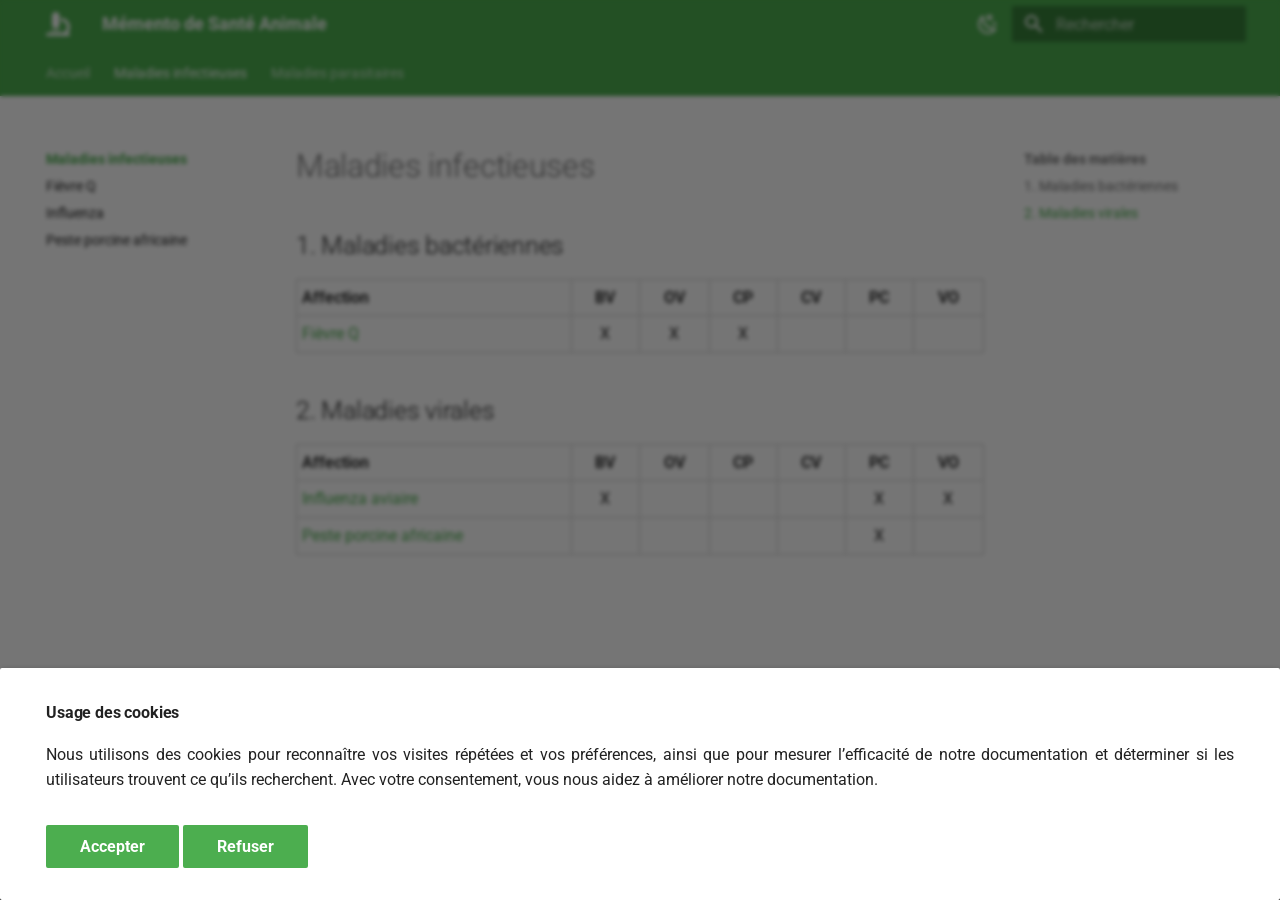
==== commit a5c6d3b0: "Deployed ebfebe8 with MkDocs version: 1.6.1" ====
--- a/maladies_infectieuses/index.html
+++ b/maladies_infectieuses/index.html
@@ -18,7 +18,7 @@
         <link rel="prev" href="../index.html">
       
       
-        <link rel="next" href="influenza.html">
+        <link rel="next" href="fievre_q.html">
       
       
       <link rel="icon" href="../assets/images/favicon.png">
@@ -77,7 +77,7 @@
     
     
     
-    <body dir="ltr" data-md-color-scheme="default" data-md-color-primary="green" data-md-color-accent="pink">
+    <body dir="ltr" data-md-color-scheme="default" data-md-color-primary="green" data-md-color-accent="light-green">
   
     
     <input class="md-toggle" data-md-toggle="drawer" type="checkbox" id="__drawer" autocomplete="off">
@@ -133,7 +133,7 @@
     
     
     
-    <input class="md-option" data-md-color-media="(prefers-color-scheme: light)" data-md-color-scheme="default" data-md-color-primary="green" data-md-color-accent="pink"  aria-label="Afficher le mode sombre"  type="radio" name="__palette" id="__palette_0">
+    <input class="md-option" data-md-color-media="(prefers-color-scheme: light)" data-md-color-scheme="default" data-md-color-primary="green" data-md-color-accent="light-green"  aria-label="Afficher le mode sombre"  type="radio" name="__palette" id="__palette_0">
     
       <label class="md-header__button md-icon" title="Afficher le mode sombre" for="__palette_1" hidden>
         <svg xmlns="http://www.w3.org/2000/svg" viewBox="0 0 24 24"><path d="m17.75 4.09-2.53 1.94.91 3.06-2.63-1.81-2.63 1.81.91-3.06-2.53-1.94L12.44 4l1.06-3 1.06 3 3.19.09m3.5 6.91-1.64 1.25.59 1.98-1.7-1.17-1.7 1.17.59-1.98L15.75 11l2.06-.05L18.5 9l.69 1.95 2.06.05m-2.28 4.95c.83-.08 1.72 1.1 1.19 1.85-.32.45-.66.87-1.08 1.27C15.17 23 8.84 23 4.94 19.07c-3.91-3.9-3.91-10.24 0-14.14.4-.4.82-.76 1.27-1.08.75-.53 1.93.36 1.85 1.19-.27 2.86.69 5.83 2.89 8.02a9.96 9.96 0 0 0 8.02 2.89m-1.64 2.02a12.08 12.08 0 0 1-7.8-3.47c-2.17-2.19-3.33-5-3.49-7.82-2.81 3.14-2.7 7.96.31 10.98 3.02 3.01 7.84 3.12 10.98.31Z"/></svg>
@@ -143,7 +143,7 @@
     
     
     
-    <input class="md-option" data-md-color-media="(prefers-color-scheme: dark)" data-md-color-scheme="slate" data-md-color-primary="blue" data-md-color-accent="pink"  aria-label="Afficher le mode clair"  type="radio" name="__palette" id="__palette_1">
+    <input class="md-option" data-md-color-media="(prefers-color-scheme: dark)" data-md-color-scheme="slate" data-md-color-primary="blue" data-md-color-accent="light-blue"  aria-label="Afficher le mode clair"  type="radio" name="__palette" id="__palette_1">
     
       <label class="md-header__button md-icon" title="Afficher le mode clair" for="__palette_0" hidden>
         <svg xmlns="http://www.w3.org/2000/svg" viewBox="0 0 24 24"><path d="M12 7a5 5 0 0 1 5 5 5 5 0 0 1-5 5 5 5 0 0 1-5-5 5 5 0 0 1 5-5m0 2a3 3 0 0 0-3 3 3 3 0 0 0 3 3 3 3 0 0 0 3-3 3 3 0 0 0-3-3m0-7 2.39 3.42C13.65 5.15 12.84 5 12 5c-.84 0-1.65.15-2.39.42L12 2M3.34 7l4.16-.35A7.2 7.2 0 0 0 5.94 8.5c-.44.74-.69 1.5-.83 2.29L3.34 7m.02 10 1.76-3.77a7.131 7.131 0 0 0 2.38 4.14L3.36 17M20.65 7l-1.77 3.79a7.023 7.023 0 0 0-2.38-4.15l4.15.36m-.01 10-4.14.36c.59-.51 1.12-1.14 1.54-1.86.42-.73.69-1.5.83-2.29L20.64 17M12 22l-2.41-3.44c.74.27 1.55.44 2.41.44.82 0 1.63-.17 2.37-.44L12 22Z"/></svg>
@@ -260,16 +260,19 @@
   
   
   
-    <li class="md-tabs__item">
-      <a href="../maladies_parasitaires/index.html" class="md-tabs__link">
-        
+    
+    
+      <li class="md-tabs__item">
+        <a href="../maladies_parasitaires/index.html" class="md-tabs__link">
+          
   
     
   
   Maladies parasitaires
 
-      </a>
-    </li>
+        </a>
+      </li>
+    
   
 
       
@@ -339,6 +342,10 @@
       
         
           
+        
+      
+        
+      
         
       
         
@@ -394,6 +401,27 @@
   
   
     <li class="md-nav__item">
+      <a href="fievre_q.html" class="md-nav__link">
+        
+  
+  <span class="md-ellipsis">
+    Fièvre Q
+  </span>
+  
+
+      </a>
+    </li>
+  
+
+              
+            
+              
+                
+  
+  
+  
+  
+    <li class="md-nav__item">
       <a href="influenza.html" class="md-nav__link">
         
   
@@ -408,6 +436,27 @@
 
               
             
+              
+                
+  
+  
+  
+  
+    <li class="md-nav__item">
+      <a href="ppa.html" class="md-nav__link">
+        
+  
+  <span class="md-ellipsis">
+    Peste porcine africaine
+  </span>
+  
+
+      </a>
+    </li>
+  
+
+              
+            
           </ul>
         </nav>
       
@@ -421,16 +470,80 @@
   
   
   
-    <li class="md-nav__item">
-      <a href="../maladies_parasitaires/index.html" class="md-nav__link">
-        
+    
+    
+      
+        
+          
+        
+      
+        
+      
+    
+    
+      
+      
+    
+    
+    <li class="md-nav__item md-nav__item--nested">
+      
+        
+        
+        <input class="md-nav__toggle md-toggle " type="checkbox" id="__nav_3" >
+        
+          
+          
+          <div class="md-nav__link md-nav__container">
+            <a href="../maladies_parasitaires/index.html" class="md-nav__link ">
+              
   
   <span class="md-ellipsis">
     Maladies parasitaires
   </span>
   
 
+            </a>
+            
+              
+              <label class="md-nav__link " for="__nav_3" id="__nav_3_label" tabindex="0">
+                <span class="md-nav__icon md-icon"></span>
+              </label>
+            
+          </div>
+        
+        <nav class="md-nav" data-md-level="1" aria-labelledby="__nav_3_label" aria-expanded="false">
+          <label class="md-nav__title" for="__nav_3">
+            <span class="md-nav__icon md-icon"></span>
+            Maladies parasitaires
+          </label>
+          <ul class="md-nav__list" data-md-scrollfix>
+            
+              
+            
+              
+                
+  
+  
+  
+  
+    <li class="md-nav__item">
+      <a href="../maladies_parasitaires/neosporose.html" class="md-nav__link">
+        
+  
+  <span class="md-ellipsis">
+    Neosporose
+  </span>
+  
+
       </a>
+    </li>
+  
+
+              
+            
+          </ul>
+        </nav>
+      
     </li>
   
 
@@ -455,6 +568,32 @@
     
   
   
+    <label class="md-nav__title" for="__toc">
+      <span class="md-nav__icon md-icon"></span>
+      Table des matières
+    </label>
+    <ul class="md-nav__list" data-md-component="toc" data-md-scrollfix>
+      
+        <li class="md-nav__item">
+  <a href="#1-maladies-bacteriennes" class="md-nav__link">
+    <span class="md-ellipsis">
+      1. Maladies bactériennes
+    </span>
+  </a>
+  
+</li>
+      
+        <li class="md-nav__item">
+  <a href="#2-maladies-virales" class="md-nav__link">
+    <span class="md-ellipsis">
+      2. Maladies virales
+    </span>
+  </a>
+  
+</li>
+      
+    </ul>
+  
 </nav>
                   </div>
                 </div>
@@ -469,6 +608,58 @@
 
 
 <h1 id="maladies-infectieuses">Maladies infectieuses</h1>
+<h2 id="1-maladies-bacteriennes">1. Maladies bactériennes</h2>
+<table class="disease_summary">
+    <tr>
+        <th>Affection</th>
+        <th>BV</th>
+        <th>OV</th>
+        <th>CP</th>
+        <th>CV</th>
+        <th>PC</th>
+        <th>VO</th>
+    </tr>
+    <tr>
+        <td><a href="./fievre_q.html">Fièvre Q</a></td>
+        <td>X</td> <!--BV-->
+        <td>X</td> <!--OV-->
+        <td>X</td> <!--CP-->
+        <td></td> <!--CV-->
+        <td></td> <!--PC-->
+        <td></td> <!--VL-->
+    </tr>
+</table>
+
+<h2 id="2-maladies-virales">2. Maladies virales</h2>
+<table class="disease_summary">
+    <tr>
+        <th>Affection</th>
+        <th>BV</th>
+        <th>OV</th>
+        <th>CP</th>
+        <th>CV</th>
+        <th>PC</th>
+        <th>VO</th>
+    </tr>
+    <tr>
+        <td><a href="./influenza.html">Influenza aviaire</a></td>
+        <td>X</td> <!--BV-->
+        <td></td> <!--OV-->
+        <td></td> <!--CP-->
+        <td></td> <!--CV-->
+        <td>X</td> <!--PC-->
+        <td>X</td> <!--VL-->
+    </tr>
+    <tr>
+        <td><a href="./ppa.html">Peste porcine africaine</a></td>
+        <td></td> <!--BV-->
+        <td></td> <!--OV-->
+        <td></td> <!--CP-->
+        <td></td> <!--CV-->
+        <td>X</td> <!--PC-->
+        <td></td> <!--VL-->
+    </tr>
+</table>
 
 
 
@@ -521,13 +712,13 @@
         
         
           
-          <a href="influenza.html" class="md-footer__link md-footer__link--next" aria-label="Suivant: Influenza">
+          <a href="fievre_q.html" class="md-footer__link md-footer__link--next" aria-label="Suivant: Fièvre Q">
             <div class="md-footer__title">
               <span class="md-footer__direction">
                 Suivant
               </span>
               <div class="md-ellipsis">
-                Influenza
+                Fièvre Q
               </div>
             </div>
             <div class="md-footer__button md-icon">
--- a/stylesheets/extra.css
+++ b/stylesheets/extra.css
@@ -0,0 +1,32 @@
+p {
+  text-align: justify;
+}
+
+.disease_summary {
+  width: 100%;
+  border-collapse: collapse;
+  border: 1px solid #ccc;
+}
+
+.disease_summary th {
+    font-weight: 600;
+}
+
+.disease_summary th, .disease_summary td {
+    border: 1px solid #ccc;
+    padding: 5px;
+}
+
+.disease_summary tr:first-child th:first-child {
+    text-align: left;
+    width: 40%;
+}
+
+.disease_summary tr:not(:first-child) td:first-child {
+    text-align: left;
+    width: 40%;
+}
+
+.disease_summary tr td:not(:first-child) {
+    text-align: center;
+}
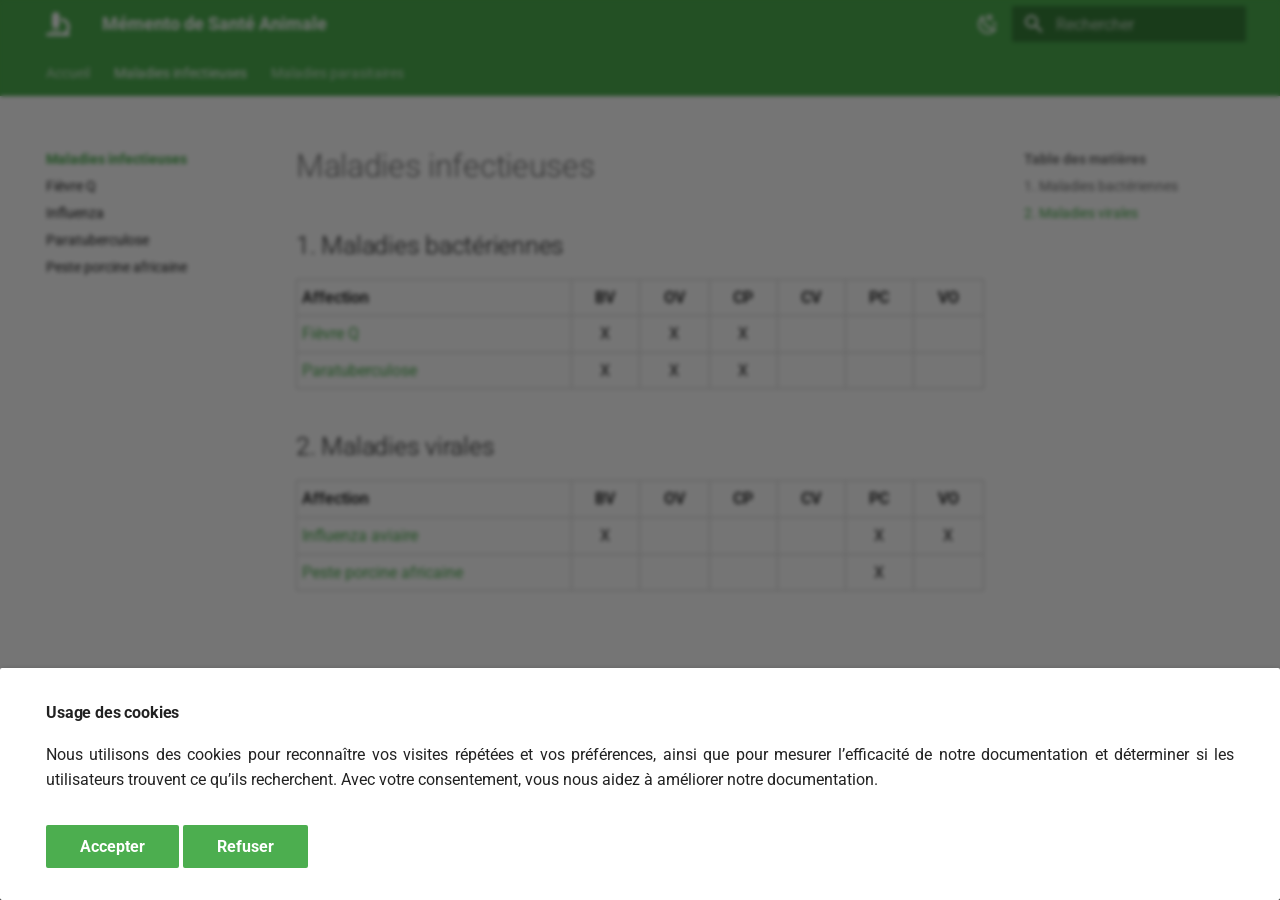
==== commit 6de35714: "Deployed 41a1b35 with MkDocs version: 1.6.1" ====
--- a/maladies_infectieuses/index.html
+++ b/maladies_infectieuses/index.html
@@ -350,6 +350,8 @@
       
         
       
+        
+      
     
     
       
@@ -443,6 +445,27 @@
   
   
     <li class="md-nav__item">
+      <a href="paratuberculose.html" class="md-nav__link">
+        
+  
+  <span class="md-ellipsis">
+    Paratuberculose
+  </span>
+  
+
+      </a>
+    </li>
+  
+
+              
+            
+              
+                
+  
+  
+  
+  
+    <li class="md-nav__item">
       <a href="ppa.html" class="md-nav__link">
         
   
@@ -475,6 +498,8 @@
       
         
           
+        
+      
         
       
         
@@ -532,6 +557,27 @@
   
   <span class="md-ellipsis">
     Neosporose
+  </span>
+  
+
+      </a>
+    </li>
+  
+
+              
+            
+              
+                
+  
+  
+  
+  
+    <li class="md-nav__item">
+      <a href="../maladies_parasitaires/toxoplasmose.html" class="md-nav__link">
+        
+  
+  <span class="md-ellipsis">
+    Toxoplasmose
   </span>
   
 
@@ -621,6 +667,15 @@
     </tr>
     <tr>
         <td><a href="./fievre_q.html">Fièvre Q</a></td>
+        <td>X</td> <!--BV-->
+        <td>X</td> <!--OV-->
+        <td>X</td> <!--CP-->
+        <td></td> <!--CV-->
+        <td></td> <!--PC-->
+        <td></td> <!--VL-->
+    </tr>
+    <tr>
+        <td><a href="./paratuberculose.html">Paratuberculose</a></td>
         <td>X</td> <!--BV-->
         <td>X</td> <!--OV-->
         <td>X</td> <!--CP-->
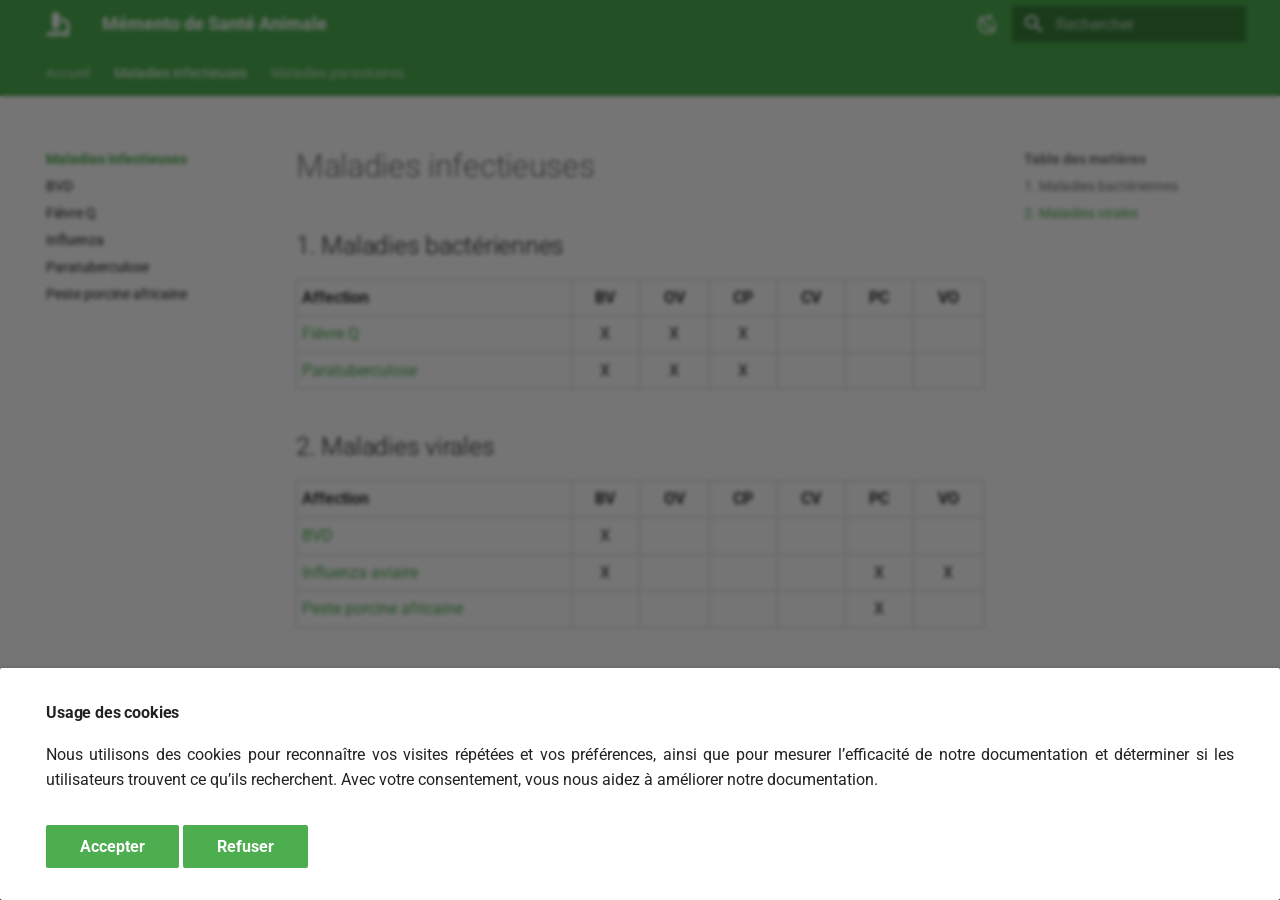
==== commit 26de802a: "Deployed 2112225 with MkDocs version: 1.6.1" ====
--- a/maladies_infectieuses/index.html
+++ b/maladies_infectieuses/index.html
@@ -18,7 +18,7 @@
         <link rel="prev" href="../index.html">
       
       
-        <link rel="next" href="fievre_q.html">
+        <link rel="next" href="bvd.html">
       
       
       <link rel="icon" href="../assets/images/favicon.png">
@@ -352,6 +352,8 @@
       
         
       
+        
+      
     
     
       
@@ -394,6 +396,27 @@
           </label>
           <ul class="md-nav__list" data-md-scrollfix>
             
+              
+            
+              
+                
+  
+  
+  
+  
+    <li class="md-nav__item">
+      <a href="bvd.html" class="md-nav__link">
+        
+  
+  <span class="md-ellipsis">
+    BVD
+  </span>
+  
+
+      </a>
+    </li>
+  
+
               
             
               
@@ -697,6 +720,15 @@
         <th>VO</th>
     </tr>
     <tr>
+        <td><a href="./bvd.html">BVD</a></td>
+        <td>X</td> <!--BV-->
+        <td></td> <!--OV-->
+        <td></td> <!--CP-->
+        <td></td> <!--CV-->
+        <td></td> <!--PC-->
+        <td></td> <!--VL-->
+    </tr>
+    <tr>
         <td><a href="./influenza.html">Influenza aviaire</a></td>
         <td>X</td> <!--BV-->
         <td></td> <!--OV-->
@@ -767,13 +799,13 @@
         
         
           
-          <a href="fievre_q.html" class="md-footer__link md-footer__link--next" aria-label="Suivant: Fièvre Q">
+          <a href="bvd.html" class="md-footer__link md-footer__link--next" aria-label="Suivant: BVD">
             <div class="md-footer__title">
               <span class="md-footer__direction">
                 Suivant
               </span>
               <div class="md-ellipsis">
-                Fièvre Q
+                BVD
               </div>
             </div>
             <div class="md-footer__button md-icon">
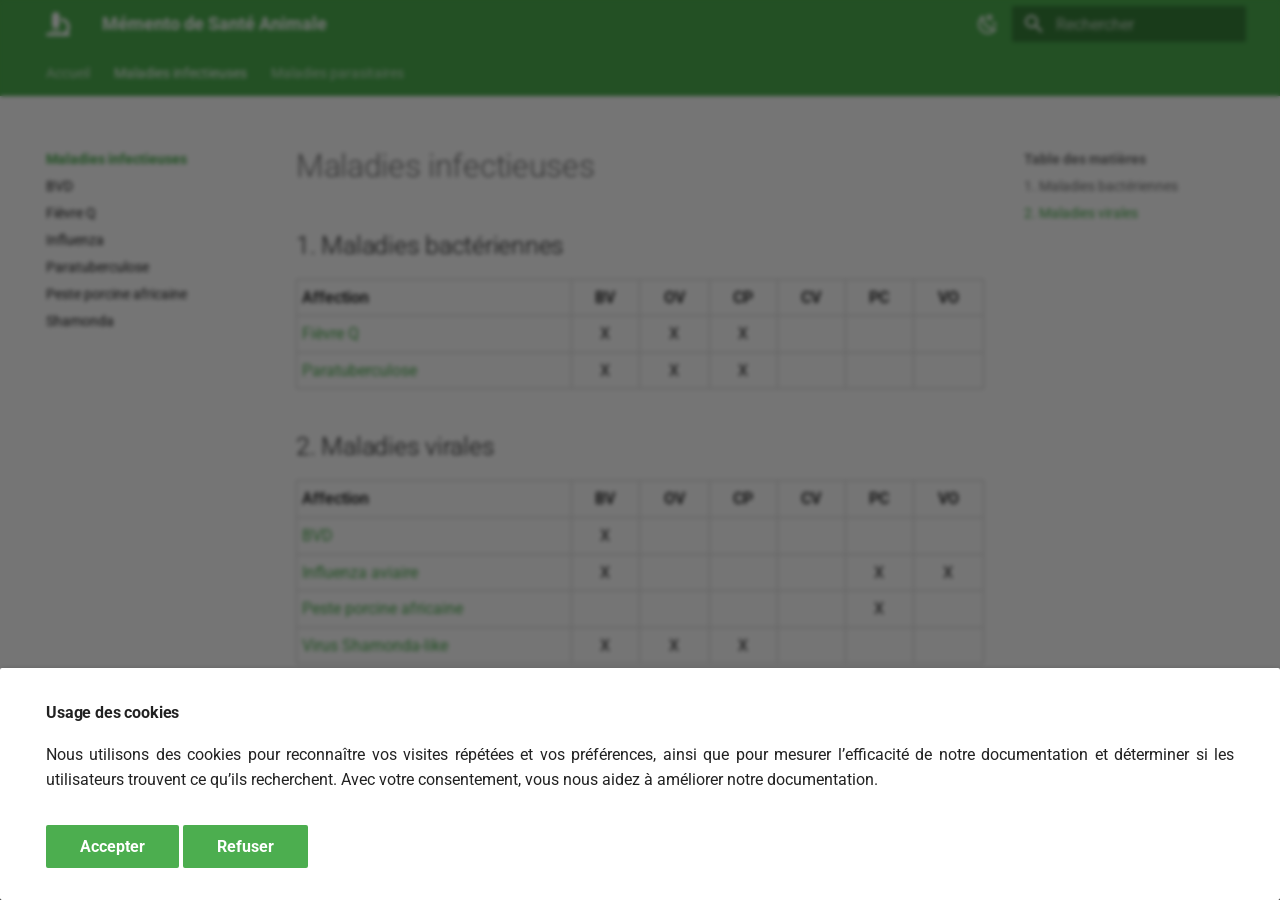
==== commit 1e9b245d: "Deployed 8152471 with MkDocs version: 1.6.1" ====
--- a/maladies_infectieuses/index.html
+++ b/maladies_infectieuses/index.html
@@ -354,6 +354,8 @@
       
         
       
+        
+      
     
     
       
@@ -494,6 +496,27 @@
   
   <span class="md-ellipsis">
     Peste porcine africaine
+  </span>
+  
+
+      </a>
+    </li>
+  
+
+              
+            
+              
+                
+  
+  
+  
+  
+    <li class="md-nav__item">
+      <a href="shamonda.html" class="md-nav__link">
+        
+  
+  <span class="md-ellipsis">
+    Shamonda
   </span>
   
 
@@ -746,6 +769,15 @@
         <td>X</td> <!--PC-->
         <td></td> <!--VL-->
     </tr>
+    <tr>
+        <td><a href="./shamonda.html">Virus Shamonda-like</a></td>
+        <td>X</td> <!--BV-->
+        <td>X</td> <!--OV-->
+        <td>X</td> <!--CP-->
+        <td></td> <!--CV-->
+        <td></td> <!--PC-->
+        <td></td> <!--VL-->
+    </tr>
 </table>
 
 
